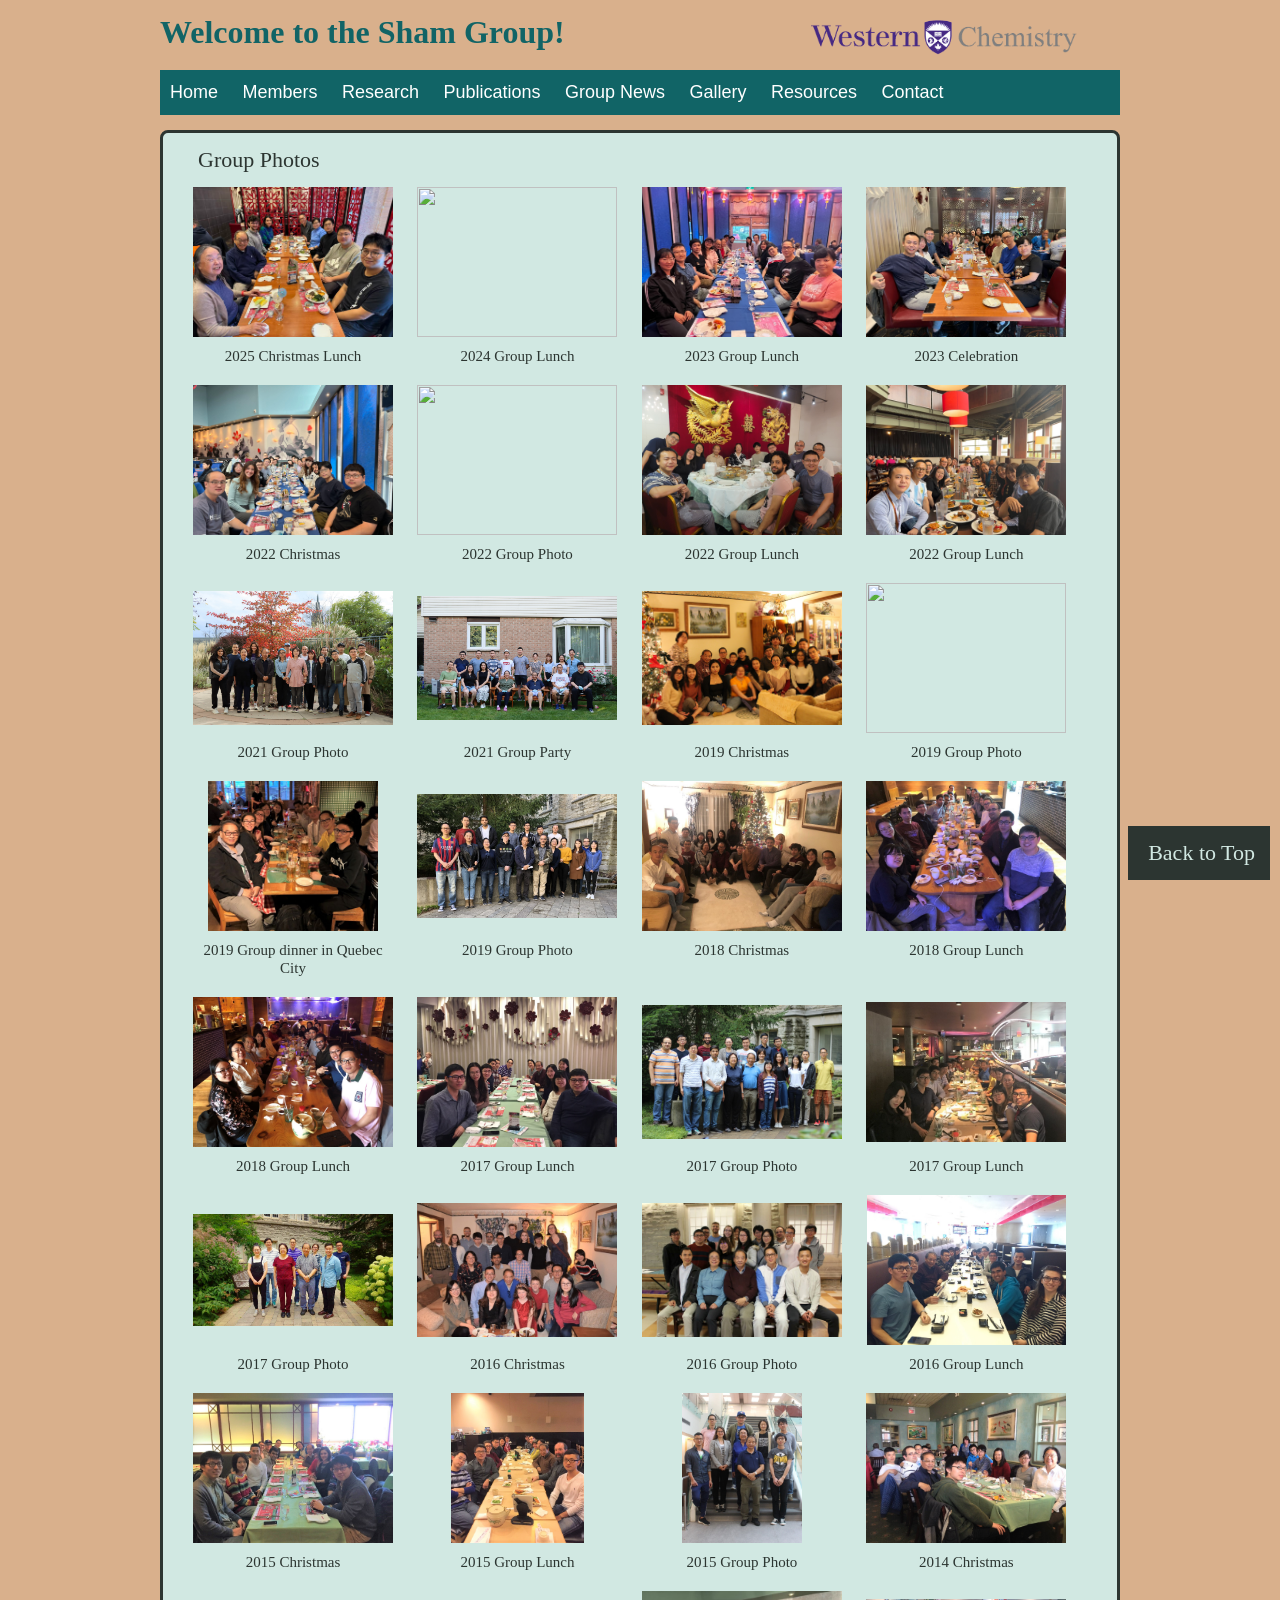
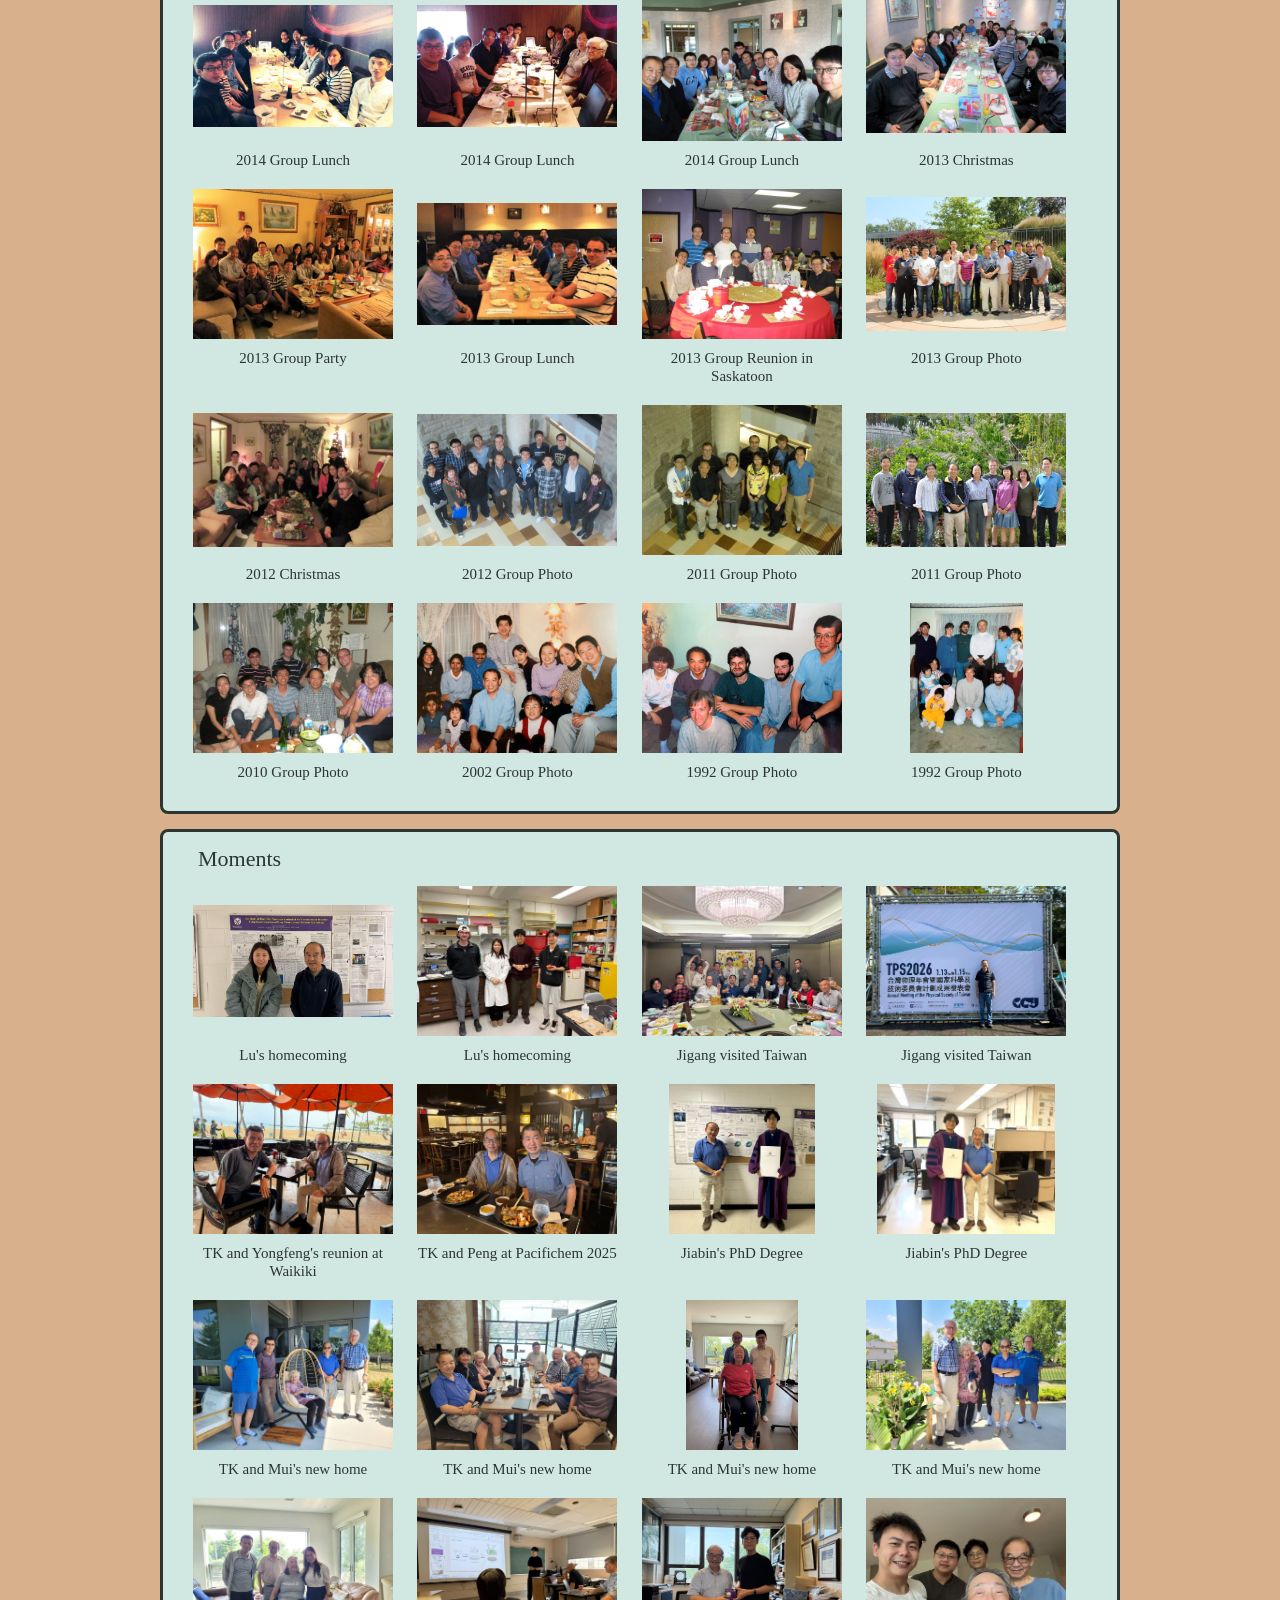
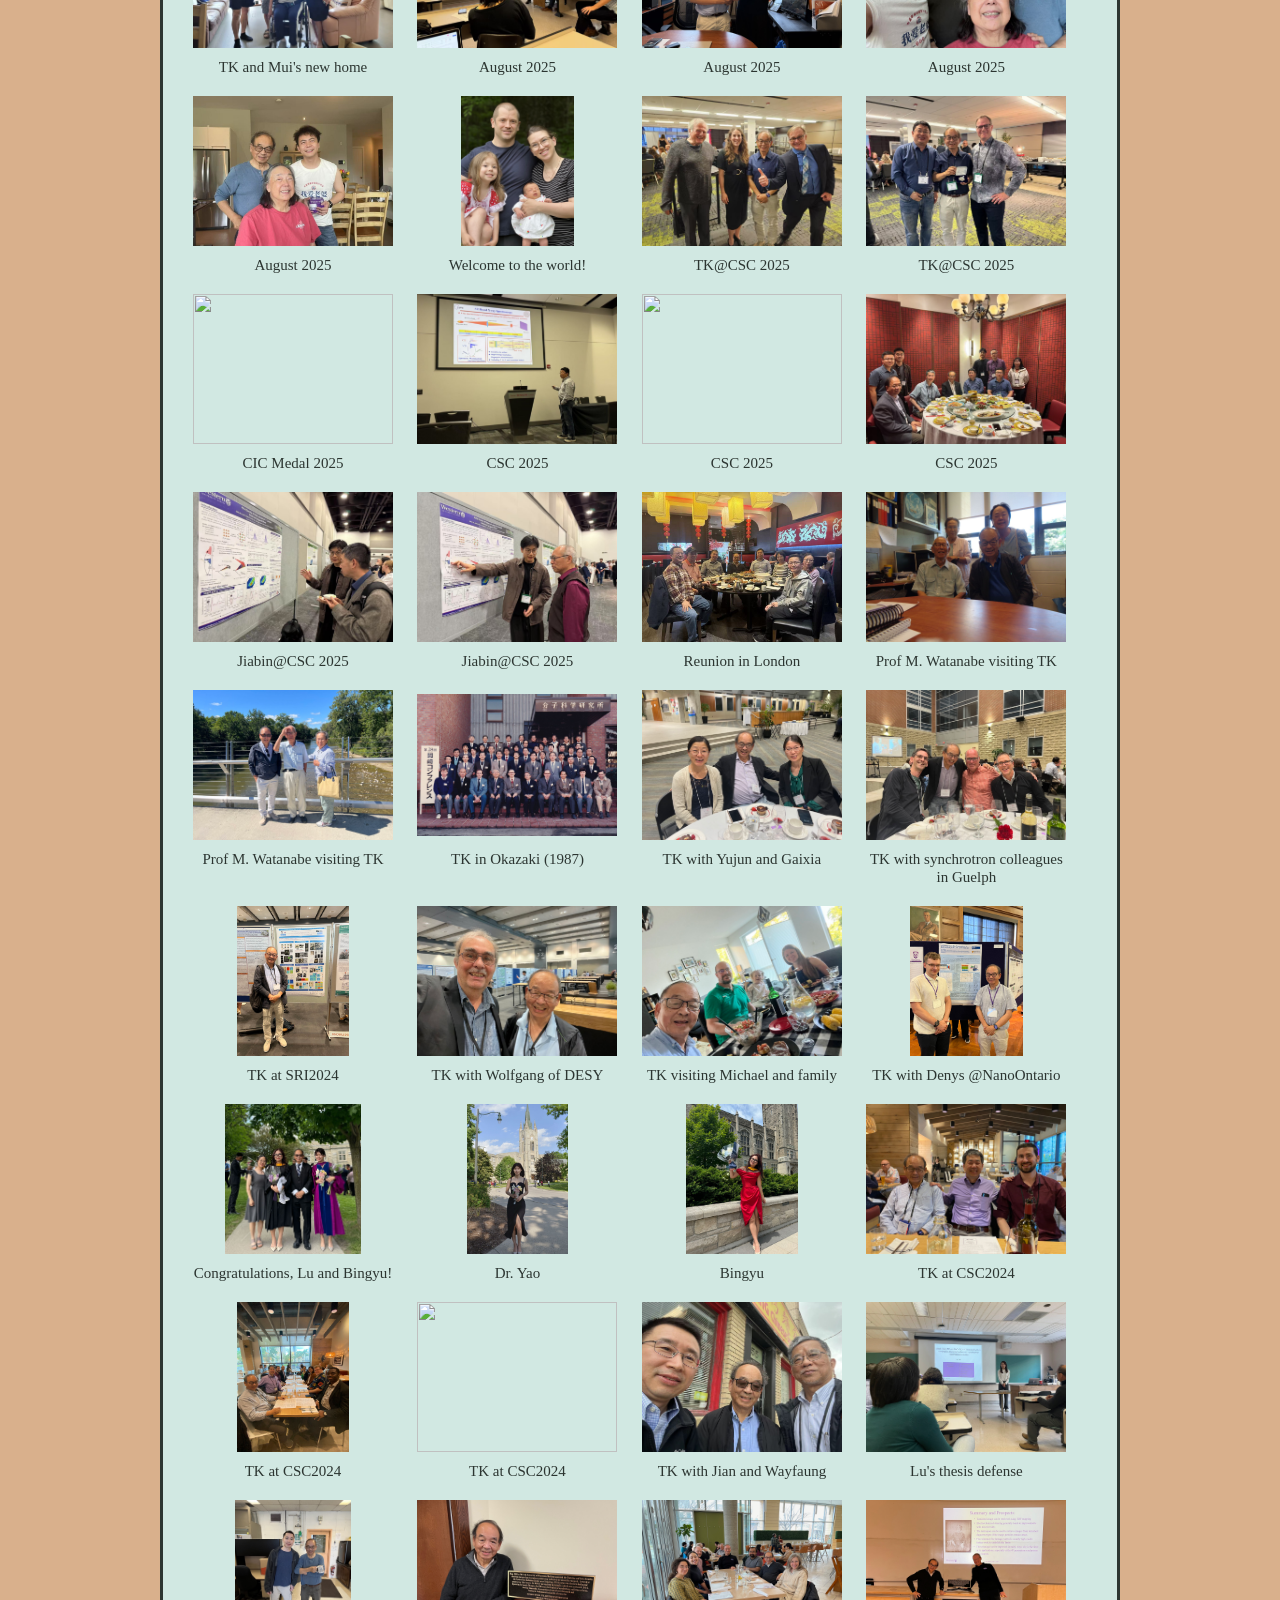
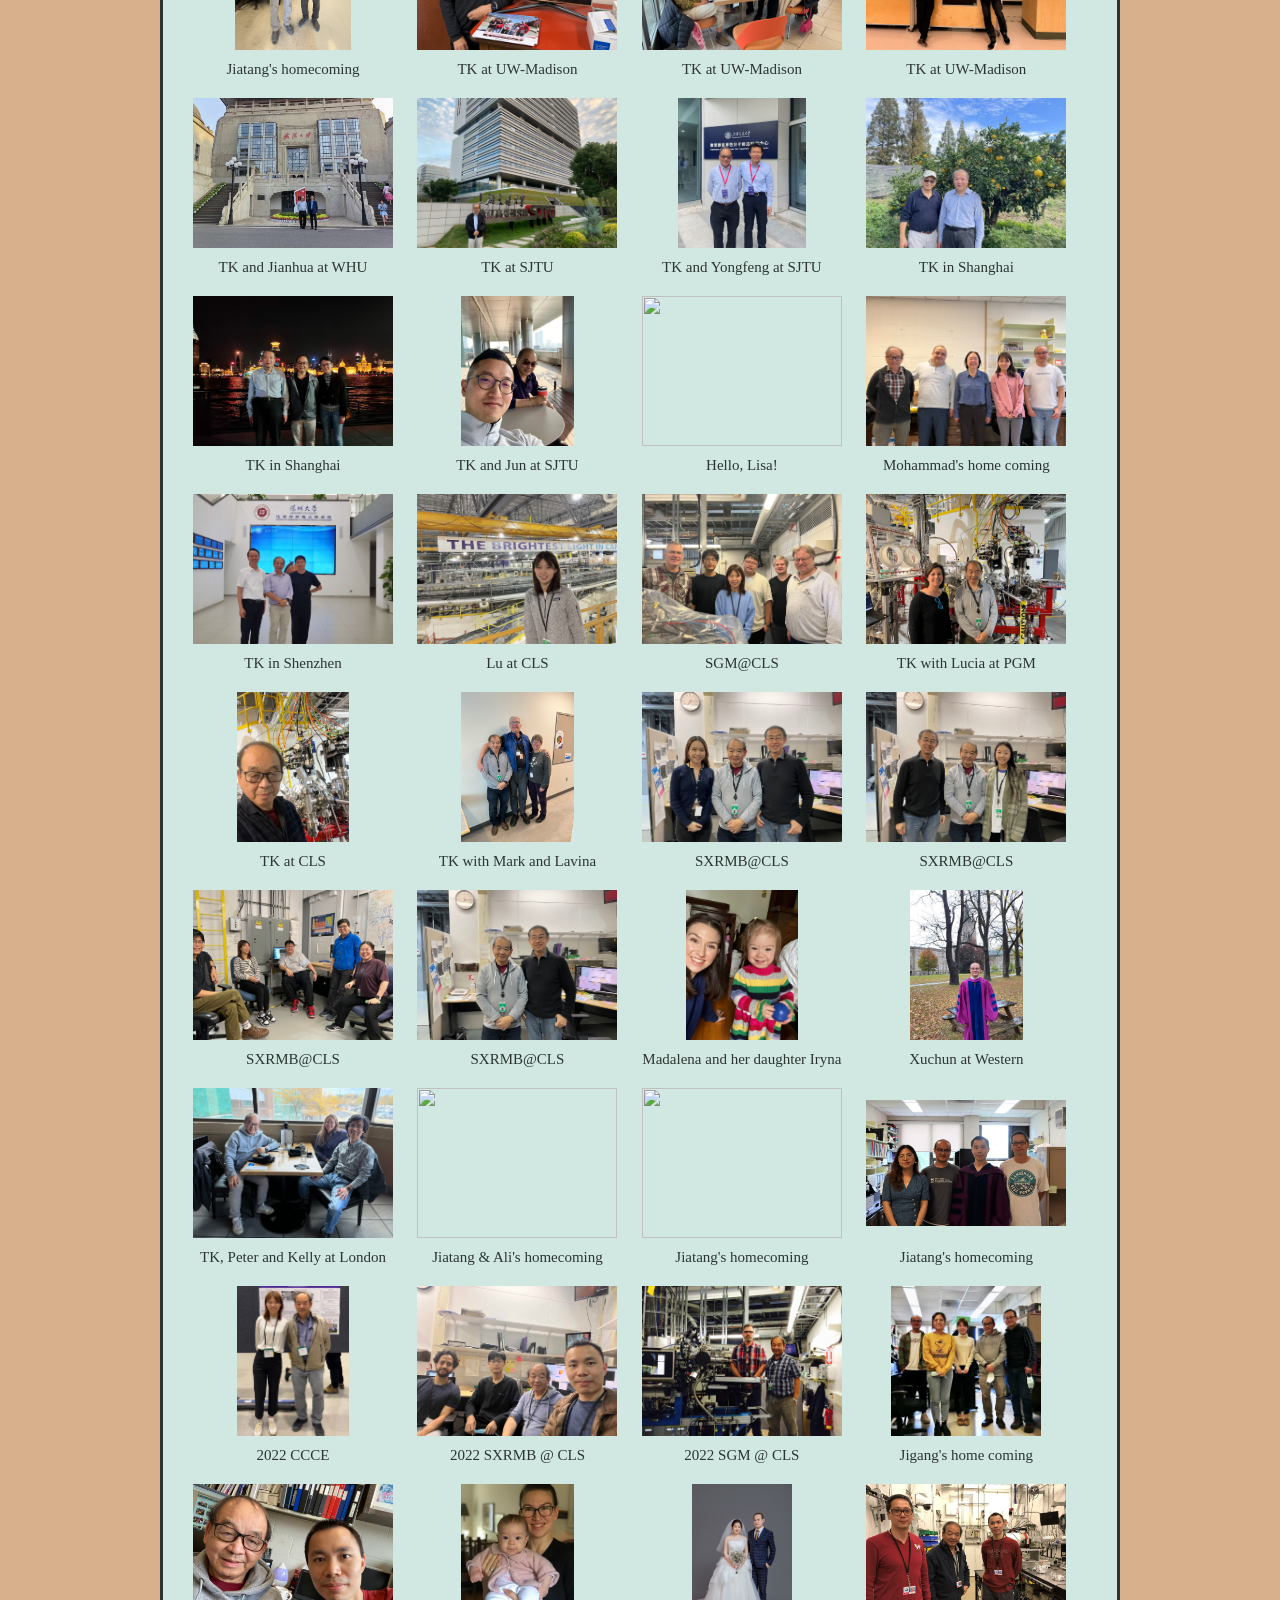
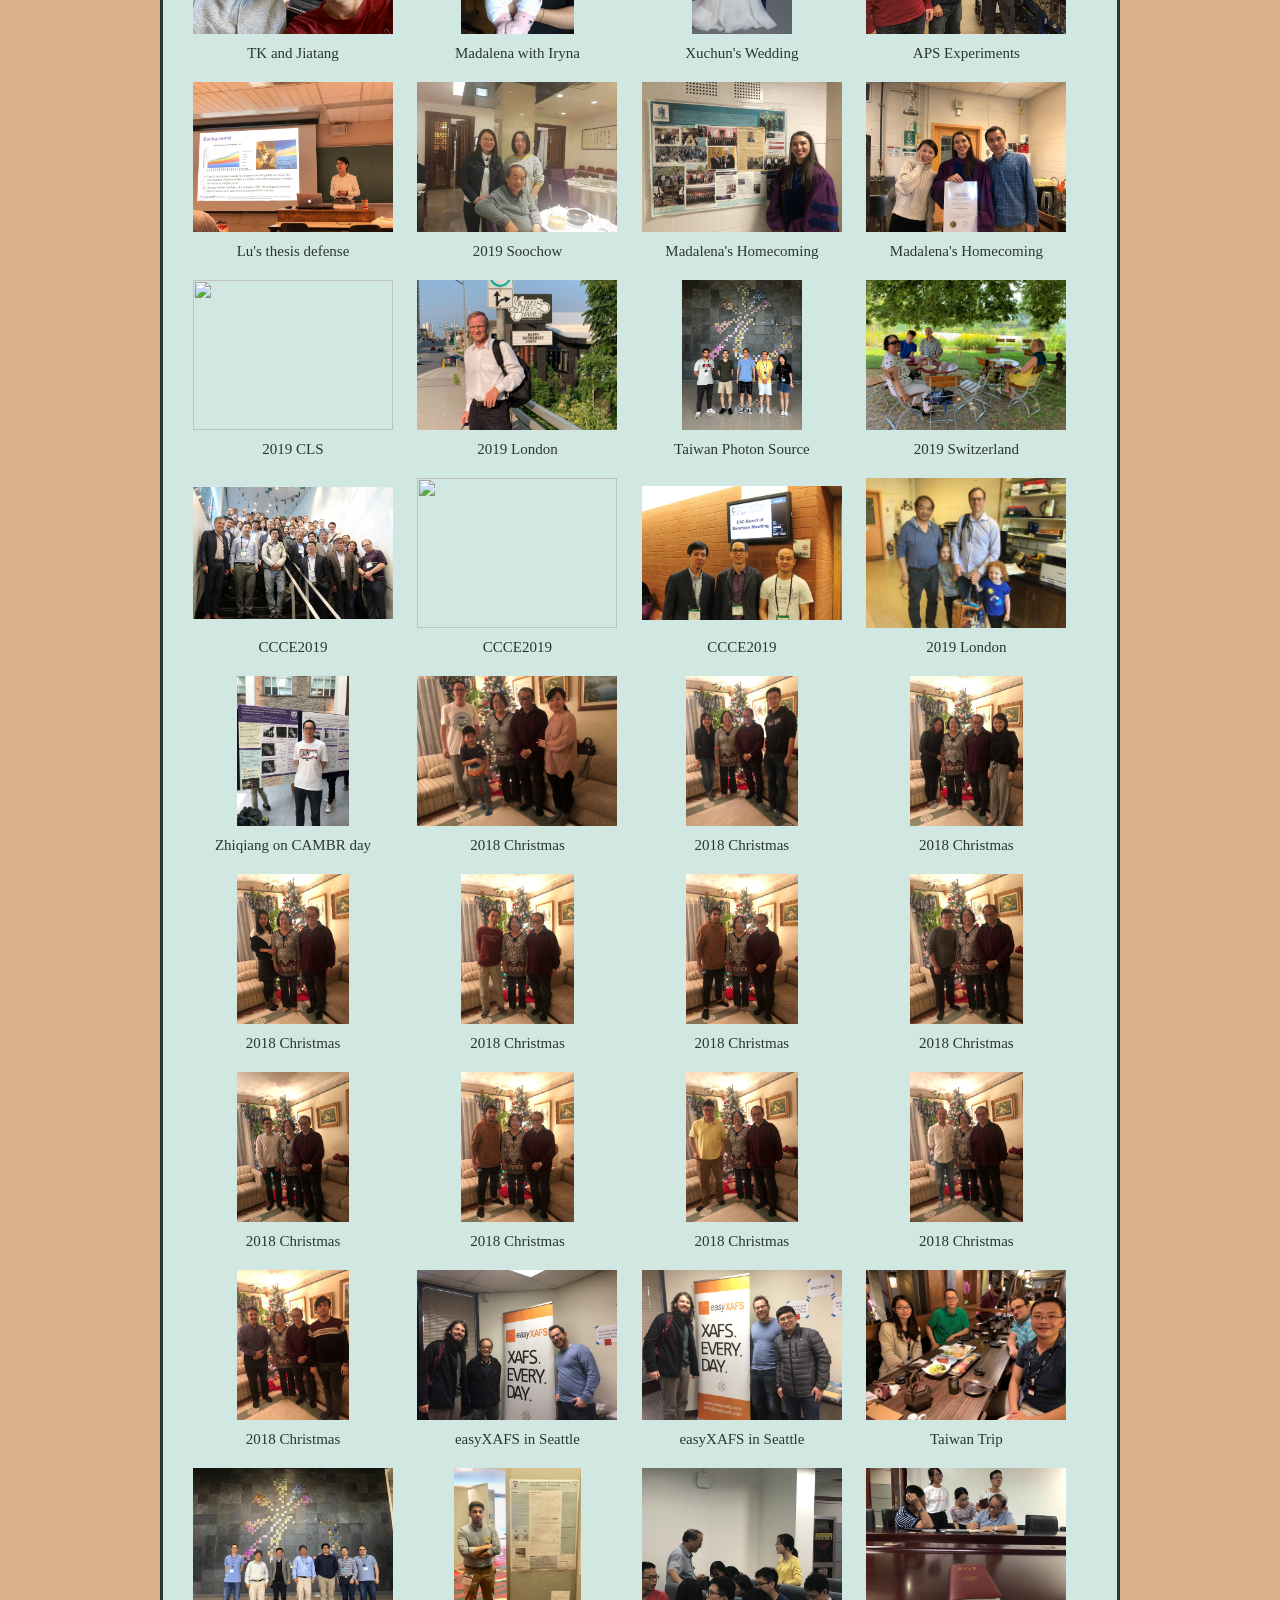
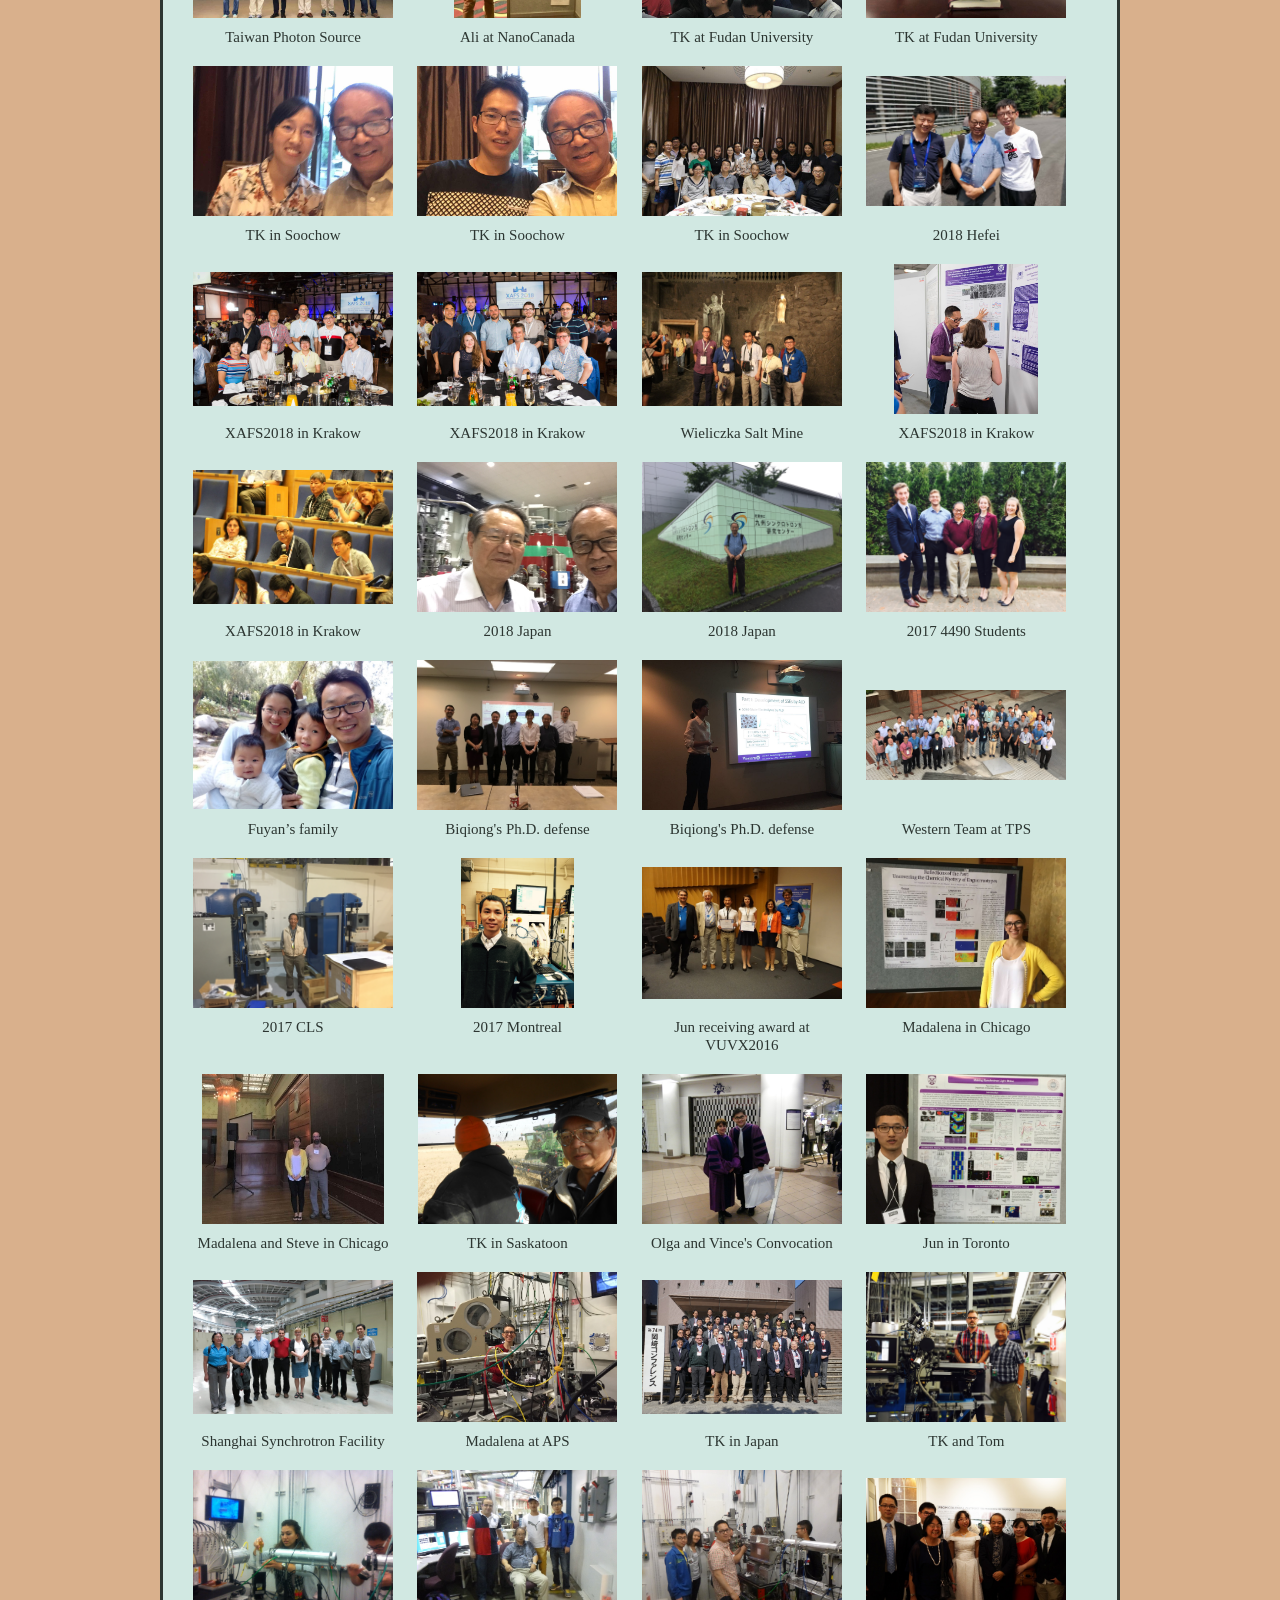
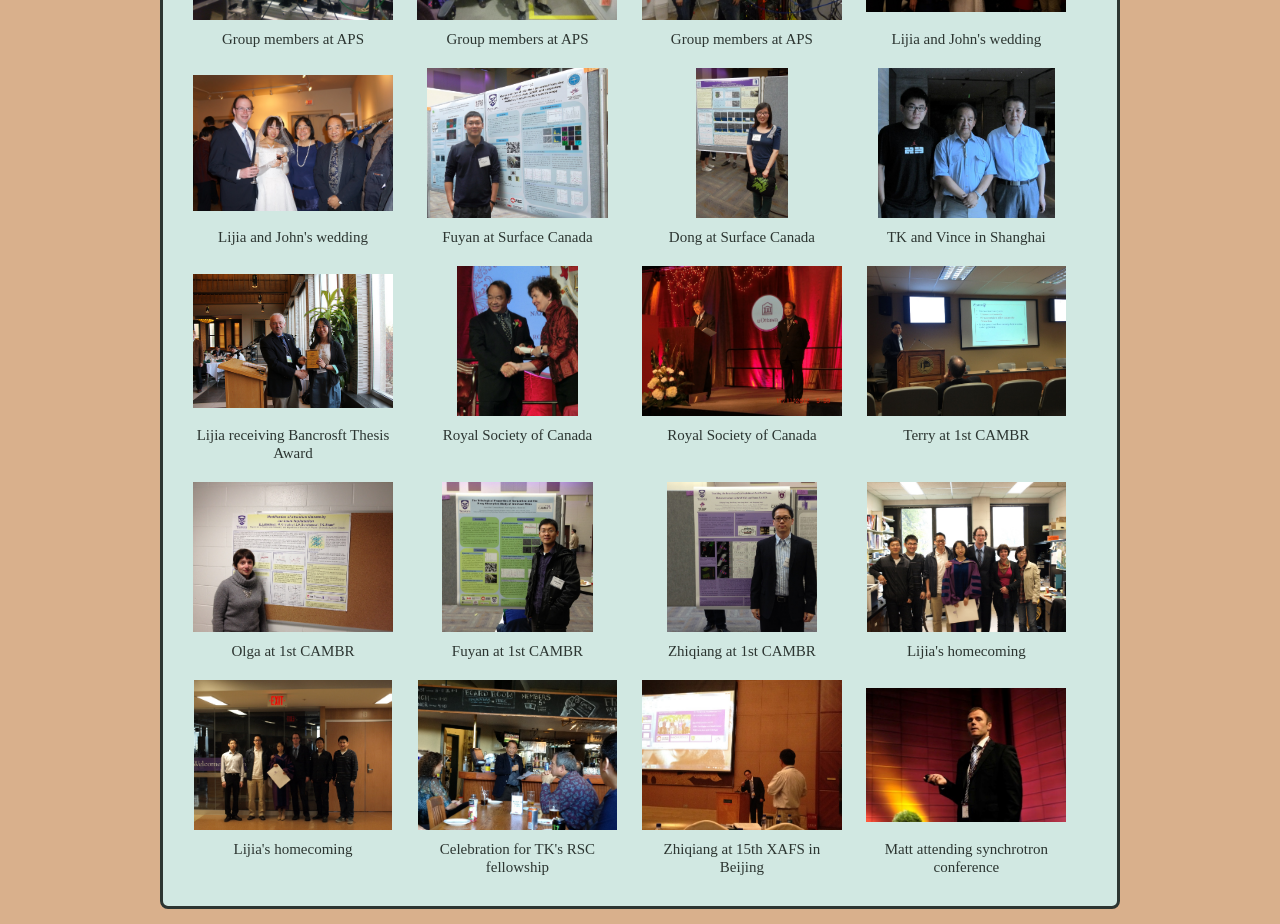
==== gallery.html @ 9e024df8 "Initial site" ====
<!DOCTYPE html>
<html>
<head>
	<title>Sham Group</title>
	<link rel="stylesheet" type="text/css" href="css/style.css">
	<!--	
	<script src="https://cdn.jsdelivr.net/npm/jquery@3.4.1/dist/jquery.min.js"></script>
	<link rel="stylesheet" href="https://cdn.jsdelivr.net/gh/fancyapps/fancybox@3.5.7/dist/jquery.fancybox.min.css" />
	<script src="https://cdn.jsdelivr.net/gh/fancyapps/fancybox@3.5.7/dist/jquery.fancybox.min.js"></script>
	-->
	<script src="./fancybox-master/dist/jquery.min.js"></script>
	<link rel="stylesheet" href="./fancybox-master/dist/jquery.fancybox.min.css" />
	<script src="./fancybox-master/dist/jquery.fancybox.min.js"></script>
	<meta charset="UTF-8">	

</head>
<body>
	<a name="btop"></a>	
	<div class="container">
	
		<div id="left-block">
			<h1>Welcome to the Sham Group!</h1>
		</div>
		<div id="uwo-block"></div>
		

		
		<div class="clr"></div>

		<div class="strip">
			<div class="dropdown">
			 	<a href="./index.html" class="dropbtn">Home</a>
			</div>
			<div class="dropdown">
			 	<a href="./members.html" class="dropbtn">Members</a>
				<div class="dropdown-content">
					<a href="./members.html#PI">Principal Investigator</a>
					<a href="./members.html#PD">Post-docs/ Research Associates</a>
					<a href="./members.html#GS">Graduate Students</a>
					<a href="./members.html#US">Undergrad Students</a>						
					<a href="./members.html#VS">Visiting Scholars</a>
					<a href="./members.html#FM">Former Members</a>	
				</div>
			</div>
			
			<div class="dropdown">
			 	<a href="./research.html" class="dropbtn">Research</a>
					<div class="dropdown-content">
						<a href="./research.html#bBatteries">Batteries</a>
						<a href="./research.html#bBimetallics">Bimetalics Systems</a>						
						<a href="./research.html#bSemiconductors">Semiconductors</a>
				</div>
			</div>
			
			<div class="dropdown">
			 	<a href="./publications.html" class="dropbtn">Publications</a>
					<div class="dropdown-content">
						<a href="./publications.html#Present">2021 - Present</a>
						<a href="./publications.html#b2020">2016 - 2020</a>
						<a href="./publications.html#b2015">2011 - 2015</a>
						<a href="./publications.html#b2010">Before 2010</a>
				</div>
			</div>
			
			<div class="dropdown">
			 	<a href="./groupnews.html" class="dropbtn">Group News</a>
			</div>
			
			<div class="dropdown">
			 	<a href="./gallery.html" class="dropbtn">Gallery</a>
					<div class="dropdown-content">
						<a href="./gallery.html#bGroup">Group Photos</a>
						<a href="./gallery.html#bMoments">Moments</a>
					</div>
			</div>		
						
			<div class="dropdown">
			 	<a href="./resources.html" class="dropbtn">Resources</a>
					<div class="dropdown-content">
						<a href="./resources.html#bWorkshop">Workshop Presentations</a>
						<a href="./resources.html#bTerminology">Terminology</a>
						<a href="./resources.html#bNotes">Lecture Notes</a>
						<a href="./resources.html#bLinks">Links</a>
				</div>
			</div>
			
			<div class="dropdown">
			 	<a href="./contact.html" class="dropbtn">Contact</a>
			</div>			
		</div>
		
		<div class="box-top"><h3><a href="#btop">Back to Top</a></h3></div>
		
		<div class="box-2">
			<h3><a name="bGroup">Group Photos</a></h3>
			
			<div class="gphoto"> <a data-fancybox="gallery" href="./gallery/202512group.jpg" data-caption="2025 group Christmas lunch: left  to right, Mui, TK, Jack (4th year), Mahtab ( PhD, joint with Yolanda Hedberg), Zhiqiang, Grace, Jiabin, Tony (freshly mintedPhD) and Yi Yuan (PhD, joint with Yang Zhao). ">
				<img src="./gallery/202512group.jpg"  alt="" /></a><h4>2025 Christmas Lunch </h4>
			</div>
			
			<div class="gphoto"> <a data-fancybox="gallery" href="./gallery/202404group-1.jpg" data-caption="Group lunch at Heart Sushi to celebrate the graduation of Dr. Yao and Michael. ">
				<img src="./gallery/202404group-1.jpg"  alt="" /></a><h4>2024 Group Lunch </h4>
			</div>
			
			<div class="gphoto"> <a data-fancybox="gallery" href="./gallery/202309group.jpg" data-caption="2023 group lunch">
				<img src="./gallery/202309group.jpg"  alt="" /></a><h4>2023 Group Lunch </h4>
			</div>
			
			<div class="gphoto"> <a data-fancybox="gallery" href="./gallery/202306group.jpg" data-caption="A celebration of TK's Montreal Medal">
				<img src="./gallery/202306group.jpg"  alt="" /></a><h4>2023 Celebration </h4>
			</div>
			
            <div class="gphoto"> <a data-fancybox="gallery" href="./gallery/2022grouplunch.jpeg" data-caption="2022 Christmas Lunch at Mandarin Restaurant <Br> Left row (front to back): Xuchun, Sara, Yipeng, Jiamin, Lu, Zhiqiang, Ethan, Grace. Right row (front to back): Tony, Jiabin, Carlos, Bingyu, TK, Mui, Shumin, Yipeng and Minsi">
				<img src="./gallery/2022grouplunch.jpeg"  alt="" /></a><h4>2022 Christmas </h4>
			</div>

			<div class="gphoto"> <a data-fancybox="gallery" href="./gallery/202210group.jpg" data-caption="2022 Group Photo <Br> Front row (left to right): Jiamin, Weihan, TK, Mui, Lu and Xuchun. Back row (left to right): Bingyu, Minsi, Carlos, Zhiliang, Jiabin and Zhiqiang">
				<img src="./gallery/202210group.jpg"  alt="" /></a><h4>2022 Group Photo</h4>
			</div>
            <div class="gphoto"> <a data-fancybox="gallery" href="./gallery/202207group.jpg" data-caption="2022 Group lunch <Br> Left to right: Jiamin, Weihan, Minsi, Shumin, TK, Mui, Jiabin, Zhiliang, Xunchun, Zhiqiang, Yipeng and Carlos">
				<img src="./gallery/202207group.jpg"  alt="" /></a><h4>2022 Group Lunch</h4>
			</div>

            <div class="gphoto"> <a data-fancybox="gallery" href="./gallery/202205group.jpg" data-caption="2022 Group lunch <Br> Left to right: Jiamin, Zhiqiang, Minsi, Weihan, Xuchun, Bingyu, Zhiliang, Carlos, Yipeng, Sara, Mui, TK, Shumin, Lu and Jiabin">
				<img src="./gallery/202205group.jpg"  alt="" /></a><h4>2022 Group Lunch</h4>
			</div>
					
			<div class="gphoto"> <a data-fancybox="gallery" href="./gallery/202110group.jpg" data-caption="2021 Group Photo <Br> Left to right: Zeel, Jiatang, Mui, Sara, TK, Bingyu, Zhiqiang, Shumin, Xuchun, Lu, Minsi, Jiamin, Weihan, Jiabin, Yipeng, and Zhiliang">
				<img src="./gallery/202110group.jpg"  alt="" /></a><h4>2021 Group Photo</h4>
			</div>
			
			<div class="gphoto"> <a data-fancybox="gallery" href="./gallery/202108group_2.jpg" data-caption="2021 group party at TK and Mui's">
				<img src="./gallery/202108group_2.jpg"  alt="" /></a><h4>2021 Group Party</h4>
			</div>
			<div class="gphoto"> <a data-fancybox="gallery" href="./gallery/2019Christmas.jpg" data-caption="2019 Christmas Party at TK and Mui's">
				<img src="./gallery/2019Christmas.jpg"  alt="" /></a><h4>2019 Christmas</h4>
			</div>
			
			<div class="gphoto"> <a data-fancybox="gallery" href="./gallery/20190917.jpg" data-caption="2019 Group Photo <br> Left to right: Shumin, Xuejie, Minsi, Lu, Mui, Jiamin, TK, Zhiliang, Bingyu, Zhiqiang, Katelyn, Jiatang, Averie, Yipeng, Mike, Weihan, and Clement">
				<img src="./gallery/20190917.jpg"  alt="" /></a><h4>2019 Group Photo</h4>
			</div>

			<div class="gphoto"> <a data-fancybox="gallery" href="./gallery/201906CCCE.jpg" data-caption="2019 June: Group dinner (attending CCCE2019 in Quebec City) <Br> Left to right: T.K., Madalena, Vanessa, Mui, Lu, Ali, Jiatang, Xuchun, Zhiqiang, Jiwei">
				<img src="./gallery/201906CCCE.jpg"  alt="" /></a><h4>2019 Group dinner in Quebec City</h4>
			</div>
			
			<div class="gphoto"> <a data-fancybox="gallery" href="./gallery/201905.jpg" data-caption="2019 May: Group Photo <Br> Second row: Jiatang, Ali, Yipeng, Jiwei, Weihan, Xuchun. <Br> First row: Zhiqiang, Shumin, Minsi, Riley, T.K., Abdulla, Mui, Xuejie, Lu, Mohammad, Fei.">
				<img src="./gallery/201905.jpg"  alt="" /></a><h4>2019 Group Photo</h4>
			</div>	
			
			<div class="gphoto"> <a data-fancybox="gallery" href="./gallery/2018Christmas.jpg" data-caption="2018 Christmas Party at TK and Mui's">
				<img src="./gallery/2018Christmas.jpg"  alt="" /></a><h4>2018 Christmas</h4>
			</div>	
			
			<div class="gphoto"> <a data-fancybox="gallery" href="./gallery/201804-2.jpg" data-caption="2018 April: Group Lunch at Sushi Galore <Br> Left row: Minsi, Xuejie, Jiatang, Yipeng, Ali, Yasan, Mingtao, Zhiqiang. <Br> Right row: Weihan, Jiwei, Mohammad, Madalena, Lu, T.K., Mui, Fei.">
				<img src="./gallery/201804-2.jpg"  alt="" /></a><h4>2018 Group Lunch</h4>
			</div>	
			
			<div class="gphoto"> <a data-fancybox="gallery" href="./gallery/201804.jpg" data-caption="2018 April: Group Lunch at Sushi Galore <Br> Left row: Fei, Mui, T.K., Lu, Madalena, Mohammad, Jiwei and Weihan. <Br> Right row: Zhiqiang, Mingtao, Yasan, Ali, Yipeng, Jiatang, Xuejie and Minsi.">
				<img src="./gallery/201804.jpg"  alt="" /></a><h4>2018 Group Lunch</h4>
			</div>	
			
			<div class="gphoto"> <a data-fancybox="gallery" href="./gallery/201712.jpg" data-caption="2017 December: Christmas Lunch at Mandarin <Br> Left row: Jiwei, Xuejie, Yipeng, Ali, Jiatang, Zhiqiang. <Br> Right row: Weihan, Minsi, Fei, Lu, T.K., Mui.">
				<img src="./gallery/201712.jpg"  alt="" /></a><h4>2017 Group Lunch</h4>
			</div>	
			
			<div class="gphoto"> <a data-fancybox="gallery" href="./gallery/201709-2.jpg" data-caption="2017 September: Group Photo <Br> Second row: Mohammad, Wei, Yasan, Yingying, Jonathan, Jiwei, Weihan. <Br> First row: Terry, Ali, Mui, T.K., Biqiong, Minsi, Xuejie, Lu, Jiatang, Zhiqiang.">
				<img src="./gallery/201709-2.jpg"  alt="" /></a><h4>2017 Group Photo</h4>
			</div>				
			
			<div class="gphoto"> <a data-fancybox="gallery" href="./gallery/201709.jpg" data-caption="2017 September: Group Lunch at 168 Sushi <Br> Left row: Xuejie, Jiwei, Ali, Terry, Jiatang, Wei, Jonathan, Yasan. <Br> Right row: Mohammad, Mui, T.K., Zhiqiang, Biqiong, Lu, Yingying, Minsi, Weihan.">
				<img src="./gallery/201709.jpg"  alt="" /></a><h4>2017 Group Lunch</h4>
			</div>	
			
			<div class="gphoto"> <a data-fancybox="gallery" href="./gallery/201708.jpg" data-caption="2017 August: Group Photo before Jonathan’s USRA presentation <Br> Second row: Terry, Zhiqiang, Madalena, Hendrick. <Br> First row: Yingying,, Mui, T.K., Jonathan.">
				<img src="./gallery/201708.jpg"  alt="" /></a><h4>2017 Group Photo</h4>
			</div>						
			
			<div class="gphoto"> <a data-fancybox="gallery" href="./gallery/2016Christmas.jpg" data-caption="2016 Christmas Patry at TK and Mui's">
				<img src="./gallery/2016Christmas.jpg"  alt="" /></a><h4>2016 Christmas</h4>
			</div>	
			
			<div class="gphoto"> <a data-fancybox="gallery" href="./gallery/201611.jpg" data-caption="2016 November: Group Photo in Chemistry Building <Br> Third row: Jiwei, Aaron, Charlotte, Biqiong, Biwei, Mohamamd, Kris. <Br> Second row: Hendrick, Weihan, Minsi, Yingying, Fei, Madalena, Wei. <Br> First row: Jiatang, Mui, T.K., Zhiqiang, Jun.">
				<img src="./gallery/201611.jpg"  alt="" /></a><h4>2016 Group Photo</h4>
			</div>						
			
			<div class="gphoto"> <a data-fancybox="gallery" href="./gallery/2016spring.jpg" data-caption="2016 Spring Group Lunch <Br> Left Row (front to back): Jiwei, Mui, TK, Hendrick, Wei, and Fei <Br> Right Row (front to back): Madalena, Aditya, Jun, Chang-an, Zhiqiang, Biwei, and Biqiong">
				<img src="./gallery/2016spring.jpg"  alt="" /></a><h4>2016 Group Lunch</h4>
			</div>						
			
			<div class="gphoto"> <a data-fancybox="gallery" href="./gallery/2015Christmas.jpg" data-caption="2015 December: Christmas Group Lunch <Br> Left Row (front to back): Kai, Biqiong, Jun, Aditya, Madalena, Vince, Zhiqiang <Br> Right Row (front to back): Biwei, Wei, Julia, Olga, TK, Steve, Mui">
				<img src="./gallery/2015Christmas.jpg"  alt="" /></a><h4>2015 Christmas</h4>
			</div>	
			
			<div class="gphoto"> <a data-fancybox="gallery" href="./gallery/2015grouplunch.jpg" data-caption="2015 Group Lunch at Wonder Sushi <Br> Left row (front to back): Linju, Changhai, Madalena, Vince, Biqiong, Biwei <Br> Right row (front to back): Jun, Steve, T. K.. Mui, Olga. Jian, Wei">
				<img src="./gallery/2015grouplunch.jpg"  alt="" /></a><h4>2015 Group Lunch</h4>
			</div>		
			
			<div class="gphoto"> <a data-fancybox="gallery" href="./gallery/2015PAB.jpg" data-caption="2015 Group Photo in PAB <Br> Back Row: Zhiqiang, Vince, Biqiong, Biwei <Br> Front Row: Jun, Madalena, Mui, T. K., Wei">
				<img src="./gallery/2015PAB.jpg"  alt="" /></a><h4>2015 Group Photo</h4>
			</div>						
			
			<div class="gphoto"> <a data-fancybox="gallery" href="./gallery/2014Christmas.jpg" data-caption="2014 December: Christmas Lunch at Mandarin <Br> Left row(front to back): Wei, T.K., Mohammad, Jun, Zhiqiang, Dejian <Br> Right row(front to back): Mui, Dong, Biqiong, Biwei, Vince, Terry, Olga">
				<img src="./gallery/2014Christmas.jpg"  alt="" /></a><h4>2014 Christmas</h4>
			</div>						
			
			<div class="gphoto"> <a data-fancybox="gallery" href="./gallery/2014grouplunch-3.jpg" data-caption="2014 Group Lunch at 168 Sushi <Br> Left row (front to back): Dejian, Dong, Zhiqiang, T.K., Olga, Xiaoxin <Br> Right row (front to back): Jun, Biqiong, Biwei, Wei, Mui, Jane <Br> Photo taken by Vince">
				<img src="./gallery/2014grouplunch-3.jpg"  alt="" /></a><h4>2014 Group Lunch</h4>
			</div>	
			
			<div class="gphoto"> <a data-fancybox="gallery" href="./gallery/2014grouplunch-2.jpg" data-caption="2014 Group Lunch at 168 Sushi <Br> Left row (front to back): Vince, Dong, T. K., Dejian, Zhiqiang, Biwei <Br> Right row (front to back): Masoud, Mui, Madalena, Olga, Biqiong">
				<img src="./gallery/2014grouplunch-2.jpg"  alt="" /></a><h4>2014 Group Lunch</h4>
			</div>		
			
			<div class="gphoto"> <a data-fancybox="gallery" href="./gallery/2014grouplunch.jpg" data-caption="2014 Group Lunch at Mandarin <Br> Left row (front to back): T. K., Mui, Dejian, Olga, Madalena, Jun <Br> Right row (front to back): Biwei, Biqiong, Zhiqiang, Mohammad, Changhai, Vince">
				<img src="./gallery/2014grouplunch.jpg"  alt="" /></a><h4>2014 Group Lunch</h4>
			</div>	
			
			<div class="gphoto"> <a data-fancybox="gallery" href="./gallery/2013Christmas.jpg" data-caption="2013 December: Christmas Lunch at Mandarin <Br> Left row (front to back): Terry, T. K., Mui, Olga, Biwei, Biqiong, Zhiqiang <Br> Right row (front to back): Wei, Xiaoxin, Hui, Mohammad, Jun, Vince, Fuyan, Dong">
				<img src="./gallery/2013Christmas.jpg"  alt="" /></a><h4>2013 Christmas</h4>
			</div>						
			
			<div class="gphoto"> <a data-fancybox="gallery" href="./gallery/2013fall.jpg" data-caption="2013 Autumn: Group Photo at T. K.’s house <Br> Celebrate Dr. Dongniu Wang, Dr. Jinli Yang and Ankang’s successful degree completion">
				<img src="./gallery/2013fall.jpg"  alt="" /></a><h4>2013 Group Party</h4>
			</div>	
			
			<div class="gphoto"> <a data-fancybox="gallery" href="./gallery/2013grouplunch.jpg" data-caption="2013 Group Lunch at Wonder Sushi <Br> Left (back to front):Vince, Ankang, T.K., Biqiong, Biwei, Zhiqiang, Terry, Yongji <Br> Right (back to front): Fuyan, Dong, Jun, Mui, Olga, Dongniu, Jinli, Mohammad">
				<img src="./gallery/2013grouplunch.jpg"  alt="" /></a><h4>2013 Group Lunch</h4>
			</div>		
			
			<div class="gphoto"> <a data-fancybox="gallery" href="./gallery/2013Saskatoon.jpg" data-caption="Group Reunion in Saskatoon, 2013 <Br> Back Row (left to right): Yongfeng, Jigang, Xiaoyu <Br> Front Row: Peter, Ben, T. K., John, Lijia, Songlan">
				<img src="./gallery/2013Saskatoon.jpg"  alt="" /></a><h4>2013 Group Reunion in Saskatoon</h4>
			</div>	
						
			<div class="gphoto"> <a data-fancybox="gallery" href="./gallery/2013summer.jpg" data-caption="2013 Summer: Group Photo <Br> Back row (left to right): Biwei, Jun, Wei, Zhiqiang, Biqiong, Fuyan, Vince, Mohammad <Br> Front row (left to right): Yongji, Dongniu, Xiaoxin, Dong, T.K., Mui, Ankang, Hui">
				<img src="./gallery/2013summer.jpg"  alt="" /></a><h4>2013 Group Photo</h4>
			</div>						
			
			<div class="gphoto"> <a data-fancybox="gallery" href="./gallery/2012Christmas.jpg" data-caption="2012 December: Christmas Dinner at T.K.’s House">
				<img src="./gallery/2012Christmas.jpg"  alt="" /></a><h4>2012 Christmas</h4>
			</div>	
			
			<div class="gphoto"> <a data-fancybox="gallery" href="./gallery/2012fall.jpg" data-caption="2012 Autumn: Group Photo in Chem Building <Br> Back row (left to right): Mohammad, Vince, Changhai, Matt, Fuyan, Zhiqiang <Br> Front row (left to right): Jinyin, Olga, Yongji, T. K., Dongniu, Ankang, Terry, Regina">
				<img src="./gallery/2012fall.jpg"  alt="" /></a><h4>2012 Group Photo</h4>
			</div>		
			
			<div class="gphoto"> <a data-fancybox="gallery" href="./gallery/2011.jpg" data-caption="2011 Group Photo <Br> Left to Right: David, T. K., Matt, Mui, Lijia, Mohammad, Olga, Jeremy, Zhiqiang">
				<img src="./gallery/2011.jpg"  alt="" /></a><h4>2011 Group Photo</h4>
			</div>				
			
			<div class="gphoto"> <a data-fancybox="gallery" href="./gallery/2011summer.jpg" data-caption="2011 Summer: Group Photo <Br> Left to Right: Fuyan, Vince, Dongniu, T.K. Mui, Matt, Lijia, Olga, Zhiqiang">
				<img src="./gallery/2011summer.jpg"  alt="" /></a><h4>2011 Group Photo</h4>
			</div>	
			
			<div class="gphoto"> <a data-fancybox="gallery" href="./gallery/2010fall.jpg" data-caption="2010 Autumn: Celebrate Mike and Peter's successful Ph.D. Defence <Br> Back Row: Matt, Vince, Colin, Lijia, Mike <Br> Front Row: Jinli, David, Peter, T. K., Mui">
				<img src="./gallery/2010fall.jpg"  alt="" /></a><h4>2010 Group Photo</h4>
			</div>		
			
			<div class="gphoto"> <a data-fancybox="gallery" href="./gallery/2002.jpg" data-caption="2002 Group Photo">
				<img src="./gallery/2002.jpg"  alt="" /></a><h4>2002 Group Photo</h4>
			</div>
			
			<div class="gphoto"> <a data-fancybox="gallery" href="./gallery/1992-2.jpg" data-caption="Historic Photo: First group members photo (1992), from left to right Jianzhang Xiong, TK, Mark Kuhn (first Western student, joined the group in 1989), Steve Naftel, Detong Jiang; front row, Arthur Bzowski,, other early group members not in the photo, R. Sammynaiken (Sammy, now Director, Saskatchewan Structural Science Centre) and Z.H. Lu (now Engineering Professor, U of Toronto), Lu and Mark were TK's first group members at Western, both came in 1989 followed by Sammy and Jian Xiong in 1990)">
				<img src="./gallery/1992-2.jpg"  alt="" /></a><h4>1992 Group Photo</h4>
			</div>	
			
			<div class="gphoto"> <a data-fancybox="gallery" href="./gallery/1992.jpg" data-caption="Historic Photo: Christmas party in TK's home <Br> Standing: left to right Jian's husband, Mary, Mark, Jan Hrbek (TK's former Brookaven National Lab colleague and collaborator), Detong; Detong's wife ( Dr ZQ Qin) Front row, Jane, Mui, Stone (Jian's son), Jian, Arthur, Steve.">
				<img src="./gallery/1992.jpg"  alt="" /></a><h4>1992 Group Photo</h4>
			</div>				
			
		</div>		
		
		<div class="box-2">
			<h3><a name="bMoments">Moments</a></h3>
			
			
			<div class="gphoto"> <a data-fancybox="gallery" href="./gallery/m202602_Lu.jpg" data-caption="February 2026<br>Lu’s home coming, photo taken in front of her master piece, anisotropic crystallization of TiO2 nanotube."><img src="./gallery/m202602_Lu.jpg"  alt="" /></a><h4>Lu's homecoming</h4>
			</div>
			
			<div class="gphoto"> <a data-fancybox="gallery" href="./gallery/m202602_Lu1.jpg" data-caption="February 2026<br>Lu is showing the new group members how to make nanotube Ti oxide, similar technique applies to other metals like Al, V, Nb, Ta etc. "><img src="./gallery/m202602_Lu1.jpg"  alt="" /></a><h4>Lu's homecoming</h4>
			</div>	
			
			<div class="gphoto"> <a data-fancybox="gallery" href="./gallery/m20260203JigangWayfaung.jpg" data-caption="February 2026<br>Jigang was invited by Prof Wayfaung Pong of Tamkang University to give a talk.">
				<img src="./gallery/m20260203JigangWayfaung.jpg"  alt="" /></a><h4>Jigang visited Taiwan</h4>
			</div>
			
			<div class="gphoto"> <a data-fancybox="gallery" href="./gallery/m202602_JigangTPS.jpg" data-caption="February 2026<br>Jigang was invited by Prof Wayfaung Pong of Tamkang University to give a talk.">
				<img src="./gallery/m202602_JigangTPS.jpg"  alt="" /></a><h4>Jigang visited Taiwan</h4>
			</div>			
			
			<div class="gphoto"> <a data-fancybox="gallery" href="./gallery/m202512_TKYongfeng.jpg" data-caption="December 2025<br>TK and Yongfeng's reunion at Waikiki">
				<img src="./gallery/m202512_TKYongfeng.jpg"  alt="" /></a><h4>TK and Yongfeng's reunion at Waikiki</h4>
			</div>
			
			<div class="gphoto"> <a data-fancybox="gallery" href="./gallery/m202512_TKHawaii.jpg" data-caption="December 2025<br>TK and Peng in Hawaii for the pacifichem conference">
				<img src="./gallery/m202512_TKHawaii.jpg"  alt="" /></a><h4>TK and Peng at Pacifichem 2025</h4>
			</div>
			
			<div class="gphoto"> <a data-fancybox="gallery" href="./gallery/m20251023Jiabin.jpg" data-caption="October 2025<br>Jiabin with his PhD degree! Congratulations!">
				<img src="./gallery/m20251023Jiabin.jpg"  alt="" /></a><h4>Jiabin's PhD Degree</h4>
			</div>
			
			<div class="gphoto"> <a data-fancybox="gallery" href="./gallery/m20251023Jiabin_1.jpg" data-caption="October 2025<br>Jiabin with his PhD degree! Congratulations!">
				<img src="./gallery/m20251023Jiabin_1.jpg"  alt="" /></a><h4>Jiabin's PhD Degree</h4>
			</div>
			
			<div class="gphoto"> <a data-fancybox="gallery" href="./gallery/m202508_newhome.jpg" data-caption="August 2025<br>Three generations of synchrotron scientists including TK's PhD supervisor Mike Bancroft, academic brothers Jeff Cutler and Yongfeng Hu, former PhD students Weihan Li and Minsi Li, together with Mrs Bancroft Joan and Mrs Hu were celebrating TK and Mui's new home!">
				<img src="./gallery/m202508_newhome.jpg"  alt="" /></a><h4>TK and Mui's new home</h4>
			</div>
			<div class="gphoto"> <a data-fancybox="gallery" href="./gallery/m202508_newhome-1.jpg" data-caption="August 2025<br>Three generations of synchrotron scientists including TK's PhD supervisor Mike Bancroft, academic brothers Jeff Cutler and Yongfeng Hu, former PhD students Weihan Li and Minsi Li, together with Mrs Bancroft Joan and Mrs Hu were celebrating TK and Mui's new home!">
				<img src="./gallery/m202508_newhome-1.jpg"  alt="" /></a><h4>TK and Mui's new home</h4>
			</div>
			<div class="gphoto"> <a data-fancybox="gallery" href="./gallery/m202508_newhome-2.jpg" data-caption="August 2025<br>Three generations of synchrotron scientists including TK's PhD supervisor Mike Bancroft, academic brothers Jeff Cutler and Yongfeng Hu, former PhD students Weihan Li and Minsi Li, together with Mrs Bancroft Joan and Mrs Hu were celebrating TK and Mui's new home!">
				<img src="./gallery/m202508_newhome-2.jpg"  alt="" /></a><h4>TK and Mui's new home</h4>
			</div>
			<div class="gphoto"> <a data-fancybox="gallery" href="./gallery/m202508_newhome-3.jpg" data-caption="August 2025<br>Three generations of synchrotron scientists including TK's PhD supervisor Mike Bancroft, academic brothers Jeff Cutler and Yongfeng Hu, former PhD students Weihan Li and Minsi Li, together with Mrs Bancroft Joan and Mrs Hu were celebrating TK and Mui's new home!">
				<img src="./gallery/m202508_newhome-3.jpg"  alt="" /></a><h4>TK and Mui's new home</h4>
			</div>
			<div class="gphoto"> <a data-fancybox="gallery" href="./gallery/m202508_newhome-4.jpg" data-caption="August 2025<br>Three generations of synchrotron scientists including TK's PhD supervisor Mike Bancroft, academic brothers Jeff Cutler and Yongfeng Hu, former PhD students Weihan Li and Minsi Li, together with Mrs Bancroft Joan and Mrs Hu were celebrating TK and Mui's new home!">
				<img src="./gallery/m202508_newhome-4.jpg"  alt="" /></a><h4>TK and Mui's new home</h4>
			</div>			
			
			<div class="gphoto"> <a data-fancybox="gallery" href="./gallery/n202508Jiabin.jpg" data-caption="August 2025<br>Jiabin successfully passed his PhD thesis defense!">
				<img src="./gallery/n202508Jiabin.jpg"  alt="" /></a><h4>August 2025</h4>
			</div>
			
			<div class="gphoto"> <a data-fancybox="gallery" href="./gallery/m202508_JiabinTK.jpg" data-caption="August 2025">
				<img src="./gallery/m202508_JiabinTK.jpg"  alt="" /></a><h4>August 2025</h4>
			</div>
			
			<div class="gphoto"> <a data-fancybox="gallery" href="./gallery/m202508newhome-1.jpg" data-caption="August 2025<br>Jiamin, Tony, and Jiabin visiting TK and Mui's new home">
				<img src="./gallery/m202508newhome-1.jpg"  alt="" /></a><h4>August 2025</h4>
			</div>
			
			<div class="gphoto"> <a data-fancybox="gallery" href="./gallery/m202508newhome.jpg" data-caption="August 2025<br>Jiamin, Tony, and Jiabin visiting TK and Mui's new home">
				<img src="./gallery/m202508newhome.jpg"  alt="" /></a><h4>August 2025</h4>
			</div>
			
			<div class="gphoto"> <a data-fancybox="gallery" href="./gallery/m2025Bridget.jpg" data-caption="May 2025<br> Madalena and Justin welcomed their second child, Bridget! Congratulations!!">
				<img src="./gallery/m2025Bridget.jpg"  alt="" /></a><h4>Welcome to the world!</h4>
			</div>
			
			<div class="gphoto"> <a data-fancybox="gallery" href="./gallery/m202506CSC_TK_2.jpg" data-caption="June 2025<br>TK with colleagues at CSC 2025, Ottawa">
				<img src="./gallery/m202506CSC_TK_2.jpg"  alt="" /></a><h4>TK@CSC 2025</h4>
			</div>
			<div class="gphoto"> <a data-fancybox="gallery" href="./gallery/m202506CSC_TK_1.jpg" data-caption="June 2025<br>TK with former students Jeff (left) and Matt (right) at CSC 2025, Ottawa">
				<img src="./gallery/m202506CSC_TK_1.jpg"  alt="" /></a><h4>TK@CSC 2025</h4>
			</div>		
			
			<div class="gphoto"> <a data-fancybox="gallery" href="./gallery/m202506CSC_CICMedal.jpg" data-caption="June 2025<br>TK receiving the CIC Medal at CSC 2025, Ottawa">
				<img src="./gallery/m202506CSC_CICMedal.jpg"  alt="" /></a><h4>CIC Medal 2025</h4>
			</div>		
			
			
			<div class="gphoto"> <a data-fancybox="gallery" href="./gallery/m202506CSC_3.jpg" data-caption="June 2025<br>Jeff giving a talk on synchrotron-based spectroscopy at CSC 2025, Ottawa">
				<img src="./gallery/m202506CSC_3.jpg"  alt="" /></a><h4>CSC 2025</h4>
			</div>
			
			<div class="gphoto"> <a data-fancybox="gallery" href="./gallery/m202506CSC_2.jpg" data-caption="June 2025<br>Group members at CSC 2025, Ottawa <br> left to right: Yipeng, Jeff, TK, Zhiqiang, Jiabin, Jinjin">
				<img src="./gallery/m202506CSC_2.jpg"  alt="" /></a><h4>CSC 2025</h4>
			</div>
			<div class="gphoto"> <a data-fancybox="gallery" href="./gallery/m202506CSC_1.jpg" data-caption="June 2025<br>Group members and colleagues at CSC 2025, Ottawa">
				<img src="./gallery/m202506CSC_1.jpg"  alt="" /></a><h4>CSC 2025</h4>
			</div>
			
			<div class="gphoto"> <a data-fancybox="gallery" href="./gallery/m202506CSC_Jiabin_1.jpg" data-caption="June 2025<br>Jiabin with Prof. Peng Zhang (Dalhousie), a former group member at the poster session of CSC 2025, Ottawa">
				<img src="./gallery/m202506CSC_Jiabin_1.jpg"  alt="" /></a><h4>Jiabin@CSC 2025</h4>
			</div>
			<div class="gphoto"> <a data-fancybox="gallery" href="./gallery/m202506CSC_Jiabin_2.jpg" data-caption="June 2025<br>Jiabin with Prof. Aicheng Chen (Guelph) at the poster session of CSC 2025, Ottawa">
				<img src="./gallery/m202506CSC_Jiabin_2.jpg"  alt="" /></a><h4>Jiabin@CSC 2025</h4>
			</div>
					
			
			<div class="gphoto"> <a data-fancybox="gallery" href="./gallery/m202503London.jpg" data-caption="March 2025<br>Reunion in London">
				<img src="./gallery/m202503London.jpg"  alt="" /></a><h4>Reunion in London</h4>
			</div>
			
			<div class="gphoto"> <a data-fancybox="gallery" href="./gallery/m202409TKWatanabe_1.jpg" data-caption="September 2024<br>Prof. Makato Watanabe, former director of UVSOR and former Professor of Tohoku University and his wife, Kazuko visited TK in London over the laboratory day weekend. TK spent 8 weeks at the UVSOR synchrotron in the mid 1990s as a visiting professor.">
				<img src="./gallery/m202409TKWatanabe_1.jpg"  alt="" /></a><h4>Prof M. Watanabe visiting TK</h4>
			</div>
			<div class="gphoto"> <a data-fancybox="gallery" href="./gallery/m202409TKWatanabe.jpg" data-caption="September 2024<br>Prof. Makato Watanabe, former director of UVSOR and former Professor of Tohoku University and his wife, Kazuko visited TK in London over the laboratory day weekend.">
				<img src="./gallery/m202409TKWatanabe.jpg"  alt="" /></a><h4>Prof M. Watanabe visiting TK</h4>
			</div>
			<div class="gphoto"> <a data-fancybox="gallery" href="./gallery/m1987TKOkazaki.jpg" data-caption="1987<br>TK in Okazaki Japan for the Okazaki conference of the Institute of Molecular Science. Photo provided by Prof Watanabe.">
				<img src="./gallery/m1987TKOkazaki.jpg"  alt="" /></a><h4>TK in Okazaki (1987)</h4>
			</div>
			<div class="gphoto"> <a data-fancybox="gallery" href="./gallery/m2024TKGaixia.jpg" data-caption="August 2024<br>TK with Prof. Yujun Shi (Calgary, left) and Prof. Gaixia Zhang (Montreal, right) at the meeting in honor of Prof. Jacek Lipkowski's 80th birthday in Guelph.">
				<img src="./gallery/m2024TKGaixia.jpg"  alt="" /></a><h4>TK with Yujun and Gaixia</h4>
			</div>
			<div class="gphoto"> <a data-fancybox="gallery" href="./gallery/m2024TKGuelph.jpg" data-caption="August 2024<br>TK with synchrotron colleagues at the meeting in honor of Professor Jacek Lipkowski's 80th birthday in Guelph. From left to right, Ian Burgess (U.Sask), TK, Stefan Kycia (Guelph), and John Dutch (Guelph).">
				<img src="./gallery/m2024TKGuelph.jpg"  alt="" /></a><h4>TK with synchrotron colleagues in Guelph</h4>
			</div>
			<div class="gphoto"> <a data-fancybox="gallery" href="./gallery/m202408TKHamburg.jpg" data-caption="August 2024<br>TK at SRI 2024 in Hamburg, Germany.">
				<img src="./gallery/m202408TKHamburg.jpg"  alt="" /></a><h4>TK at SRI2024</h4>
			</div>
			<div class="gphoto"> <a data-fancybox="gallery" href="./gallery/m202408TKWolfgang.jpg" data-caption="August 2024<br>TK's reunion with former collaborator and good friend, Wolfgang Drube of DESY.">
				<img src="./gallery/m202408TKWolfgang.jpg"  alt="" /></a><h4>TK with Wolfgang of DESY</h4>
			</div>
			<div class="gphoto"> <a data-fancybox="gallery" href="./gallery/m2024TKMichael.jpg" data-caption="August 2024<br>TK visiting Michael Murphy and family in Hamburg during SRI2024. Michael graduated in 2010.">
				<img src="./gallery/m2024TKMichael.jpg"  alt="" /></a><h4>TK visiting Michael and family</h4>
			</div>
			<div class="gphoto"> <a data-fancybox="gallery" href="./gallery/m202406Denys.jpg" data-caption="June 2024<br>TK with Denys at Nano Ontario 2024 @Western">
				<img src="./gallery/m202406Denys.jpg"  alt="" /></a><h4>TK with Denys @NanoOntario</h4>
			</div>
			<div class="gphoto"> <a data-fancybox="gallery" href="./gallery/m202406LuBingyu.jpg" data-caption="June 2024<br>Lu and Bingyu are back on campus for the graduation ceremony.">
				<img src="./gallery/m202406LuBingyu.jpg"  alt="" /></a><h4>Congratulations, Lu and Bingyu!</h4>
			</div>	
			<div class="gphoto"> <a data-fancybox="gallery" href="./gallery/m202406Lu.jpg" data-caption="June 2024<br>Lu is back on campus for the graduation ceremony.">
				<img src="./gallery/m202406Lu.jpg"  alt="" /></a><h4>Dr. Yao</h4>
			</div>	
			<div class="gphoto"> <a data-fancybox="gallery" href="./gallery/m202406Bingyu.jpg" data-caption="June 2024<br>Bingyu is back on campus for the graduation ceremony.">
				<img src="./gallery/m202406Bingyu.jpg"  alt="" /></a><h4>Bingyu</h4>
			</div>				
			<div class="gphoto"> <a data-fancybox="gallery" href="./gallery/m202406csc-4.jpg" data-caption="June 2024<br>From left to right, TK, TK's former student Peng Zhang (Professor at Dalhousie), Peng's former student Paul Dutchesne (Assistant Professor at Queens University).">
				<img src="./gallery/m202406csc-4.jpg"  alt="" /></a><h4>TK at CSC2024</h4>
			</div>	
			<div class="gphoto"> <a data-fancybox="gallery" href="./gallery/m202406csc-3.jpg" data-caption="June 2024<br>Invited speakers and organizers for 2024 CSC Nano-alloy symposium.">
				<img src="./gallery/m202406csc-3.jpg"  alt="" /></a><h4>TK at CSC2024</h4>
			</div>			
			<div class="gphoto"> <a data-fancybox="gallery" href="./gallery/m202406csc-2.jpg" data-caption="June 2024<br>TK giving a talk at CSC2024">
				<img src="./gallery/m202406csc-2.jpg"  alt="" /></a><h4>TK at CSC2024</h4>
			</div>
			<div class="gphoto"> <a data-fancybox="gallery" href="./gallery/m202406csc-1.jpg" data-caption="June 2024<br>From left to right, Dr Jian Wang of CLS (SM) , TK, Professor Wayfaung Pong of TamKang University.">
				<img src="./gallery/m202406csc-1.jpg"  alt="" /></a><h4>TK with Jian and Wayfaung</h4>
			</div>
			<div class="gphoto"> <a data-fancybox="gallery" href="./gallery/m202404Lu-2.jpg" data-caption="April 2024<br>Lu defending her Ph.D. thesis">
				<img src="./gallery/m202404Lu-2.jpg"  alt="" /></a><h4>Lu's thesis defense</h4>
			</div>			
			<div class="gphoto"> <a data-fancybox="gallery" href="./gallery/m202404JC.jpg" data-caption="April 2024<br>Jiatang's homecoming">
				<img src="./gallery/m202404JC.jpg"  alt="" /></a><h4>Jiatang's homecoming</h4>
			</div>
			<div class="gphoto"> <a data-fancybox="gallery" href="./gallery/m202402_TK.jpg" data-caption="February 2024<br>TK with the American Physical Society Award plague to commemorate the close of SRC in 2014">
				<img src="./gallery/m202402_TK.jpg"  alt="" /></a><h4>TK at UW-Madison</h4>
			</div>
			<div class="gphoto"> <a data-fancybox="gallery" href="./gallery/m202402_TK1.jpg" data-caption="February 2024<br>TK with Prof. Uwe Bergmann and his colleagues and group at lunch">
				<img src="./gallery/m202402_TK1.jpg"  alt="" /></a><h4>TK at UW-Madison</h4>
			</div>
			<div class="gphoto"> <a data-fancybox="gallery" href="./gallery/m202402_TKUwe.jpg" data-caption="February 2024<br>TK with Prof. Uwe Bergmann">
				<img src="./gallery/m202402_TKUwe.jpg"  alt="" /></a><h4>TK at UW-Madison</h4>
			</div>			
			<div class="gphoto"> <a data-fancybox="gallery" href="./gallery/m202310wuhan_1.jpg" data-caption="October 2023<br>TK and Prof. Jianhua He at Wuhan University">
				<img src="./gallery/m202310wuhan_1.jpg"  alt="" /></a><h4>TK and Jianhua at WHU</h4>
			</div>
			<div class="gphoto"> <a data-fancybox="gallery" href="./gallery/m202310shanghai_3.jpg" data-caption="October 2023<br>TK at SJTU">
				<img src="./gallery/m202310shanghai_3.jpg"  alt="" /></a><h4>TK at SJTU</h4>
			</div>
			<div class="gphoto"> <a data-fancybox="gallery" href="./gallery/m202310shanghai_4.jpg" data-caption="October 2023<br>TK and Yongfeng at SJTU">
				<img src="./gallery/m202310shanghai_4.jpg"  alt="" /></a><h4>TK and Yongfeng at SJTU</h4>
			</div>
			<div class="gphoto"> <a data-fancybox="gallery" href="./gallery/m202310shanghai_1.jpg" data-caption="October 2023<br>TK with Yingjie Zhu during the visit in Shanghai">
				<img src="./gallery/m202310shanghai_1.jpg"  alt="" /></a><h4>TK in Shanghai</h4>
			</div>
			<div class="gphoto"> <a data-fancybox="gallery" href="./gallery/n202310shanghai_9.jpg" data-caption="October 2023<br>TK with Yingjie Zhu and Yingying Jiang during the visit in Shanghai">
				<img src="./gallery/n202310shanghai_9.jpg"  alt="" /></a><h4>TK in Shanghai</h4>
			</div>			
			<div class="gphoto"> <a data-fancybox="gallery" href="./gallery/n202310shanghai_8.jpg" data-caption="October 2023<br>TK and Jun at Shanghai Jiao Tong University">
				<img src="./gallery/n202310shanghai_8.jpg"  alt="" /></a><h4>TK and Jun at SJTU</h4>
			</div>
			<div class="gphoto"> <a data-fancybox="gallery" href="./gallery/mLisa.jpg" data-caption="October 2023<br>Shumin and Feipeng's lovely baby is 5-month old now">
				<img src="./gallery/mLisa.jpg"  alt="" /></a><h4>Hello, Lisa!</h4>
			</div>
			
			<div class="gphoto"> <a data-fancybox="gallery" href="./gallery/m2023springMoh.jpg" data-caption="Spring 2023<br>Mohammad's home coming">
				<img src="./gallery/m2023springMoh.jpg"  alt="" /></a><h4>Mohammad's home coming</h4>
			</div>
			
			<div class="gphoto"> <a data-fancybox="gallery" href="./gallery/n202307shenzhen.jpg" data-caption="July 2023<br>TK visiting Shenzhen University">
				<img src="./gallery/n202307shenzhen.jpg"  alt="" /></a><h4>TK in Shenzhen</h4>
			</div>
			<div class="gphoto"> <a data-fancybox="gallery" href="./gallery/m202301Lu-1.jpg" data-caption="Jan 2023 <Br>Lu working hard at CLS">
				<img src="./gallery/m202301Lu-1.jpg"  alt="" /></a><h4>Lu at CLS</h4>
			</div>
			
			<div class="gphoto"> <a data-fancybox="gallery" href="./gallery/m202301SGM-1.jpg" data-caption="Jan 2023 <Br>Tom, Jiabin, Lu, Zhiliang, Torr, and Jay at SGM">
				<img src="./gallery/m202301SGM-1.jpg"  alt="" /></a><h4>SGM@CLS</h4>
			</div>
			
			<div class="gphoto"> <a data-fancybox="gallery" href="./gallery/m202301PGM-1.jpg" data-caption="Jan 2023 <Br>TK with Lucia at PGM">
				<img src="./gallery/m202301PGM-1.jpg"  alt="" /></a><h4>TK with Lucia at PGM</h4>
			</div>
			
			<div class="gphoto"> <a data-fancybox="gallery" href="./gallery/m202301PGM-2.jpg" data-caption="Jan 2023 <Br>TK  at CLS">
				<img src="./gallery/m202301PGM-2.jpg"  alt="" /></a><h4>TK at CLS</h4>
			</div>
			
			<div class="gphoto"> <a data-fancybox="gallery" href="./gallery/m202301TK-1.jpg" data-caption="Jan 2023 <Br> TK with Mark de Jong and Lavina Carter at CLS">
				<img src="./gallery/m202301TK-1.jpg"  alt="" /></a><h4>TK with Mark and Lavina</h4>
			</div>
			
			<div class="gphoto"> <a data-fancybox="gallery" href="./gallery/m202301SXRMB-0.jpg" data-caption="Jan 2023 <Br> Ellie (from Lijia's group), TK, and Qunfeng (beamline scientist) at SXRMB">
				<img src="./gallery/m202301SXRMB-0.jpg"  alt="" /></a><h4>SXRMB@CLS</h4>
			</div>
			
			<div class="gphoto"> <a data-fancybox="gallery" href="./gallery/m202301SXRMB-2.jpg" data-caption="Jan 2023 <Br> Qunfeng (beamline scientist), TK, and Yihong (from Lijia's group) at SXRMB">
				<img src="./gallery/m202301SXRMB-2.jpg"  alt="" /></a><h4>SXRMB@CLS</h4>
			</div>
			
			<div class="gphoto"> <a data-fancybox="gallery" href="./gallery/m202301SXRMB-1.jpg" data-caption="Jan 2023 <Br> Left to right: Jiabin, Lu, Zhiliang, Weihan, and Minsi">
				<img src="./gallery/m202301SXRMB-1.jpg"  alt="" /></a><h4>SXRMB@CLS</h4>
			</div>
			
			<div class="gphoto"> <a data-fancybox="gallery" href="./gallery/m202301SXRMB-3.jpg" data-caption="Jan 2023 <Br> TK and Qunfeng (beamline scientist) at SXRMB">
				<img src="./gallery/m202301SXRMB-3.jpg"  alt="" /></a><h4>SXRMB@CLS</h4>
			</div>					

            <div class="gphoto"> <a data-fancybox="gallery" href="./gallery/m202210madalena.jpg" data-caption="Iryna is so cute!">
				<img src="./gallery/m202210madalena.jpg"  alt="" /></a><h4>Madalena and her daughter Iryna</h4>
			</div>
			
			<div class="gphoto"> <a data-fancybox="gallery" href="./gallery/m202210xuchun.jpg" data-caption="Dr. Wang in his PhD hood. (class of 2022)">
				<img src="./gallery/m202210xuchun.jpg"  alt="" /></a><h4>Xuchun at Western</h4>
			</div>
			
			<div class="gphoto"> <a data-fancybox="gallery" href="./gallery/m202210TKandpeterandKelly.jpg" data-caption="Peter Ko (a former student 2005-2010) with his colleagure Kelly dropped by to see TK at London">
				<img src="./gallery/m202210TKandpeterandKelly.jpg"  alt="" /></a><h4>TK, Peter and Kelly at London</h4>
			</div>
			
			<div class="gphoto"> <a data-fancybox="gallery" href="./gallery/m20220705convocation-3.jpg" data-caption="Jiatang and Ali are back for their convocation (class of 2020)">
				<img src="./gallery/m20220705convocation-3.jpg"  alt="" /></a><h4>Jiatang & Ali's homecoming</h4>
			</div>
			
			<div class="gphoto"> <a data-fancybox="gallery" href="./gallery/m20220705convocation-2.jpg" data-caption="Jiatang is back for his PhD convocation (class of 2020)">
				<img src="./gallery/m20220705convocation-2.jpg"  alt="" /></a><h4>Jiatang's homecoming</h4>
			</div>
			
			<div class="gphoto"> <a data-fancybox="gallery" href="./gallery/m20220705convocation-1.jpg" data-caption="Jiatang is back for his PhD convocation (class of 2020)">
				<img src="./gallery/m20220705convocation-1.jpg"  alt="" /></a><h4>Jiatang's homecoming</h4>
			</div>

		 	<div class="gphoto"> <a data-fancybox="gallery" href="./gallery/m202206CCCE.jpg" data-caption="TK and Lu at CCCE 2022 (Calgary, AB). <Br> From left to right: Lu and TK ">
				<img src="./gallery/m202206CCCE.jpg"  alt="" /></a><h4>2022 CCCE</h4>
			</div>

		 	<div class="gphoto"> <a data-fancybox="gallery" href="./gallery/m202205CLS.jpg" data-caption="TK and his students :Carlos, Jiabin and Jiatang (former student) at SXRMB beamline. <Br> From left to right: Carlos, Jiabin, TK and Jiatang">
				<img src="./gallery/m202205CLS.jpg"  alt="" /></a><h4>2022 SXRMB @ CLS</h4>
			</div>

		 	<div class="gphoto"> <a data-fancybox="gallery" href="./gallery/m202205SGM.jpg" data-caption="Tom (beamline scientist at SGM) and TK at CLS. <Br> From left to right: Tom and TK">
				<img src="./gallery/m202205SGM.jpg"  alt="" /></a><h4>2022 SGM @ CLS</h4>
			</div>

		 	<div class="gphoto"> <a data-fancybox="gallery" href="./gallery/m20220420photo.jpg" data-caption="Jigang Zhou (PhD 2007 in TK's group) visited TK on April 2022. <Br> From left to right: Xuchun, Bingyu, Lu, TK and Jigang">
				<img src="./gallery/m20220420photo.jpg"  alt="" /></a><h4>Jigang's home coming</h4>
			</div>

                     			
			<div class="gphoto"> <a data-fancybox="gallery" href="./gallery/m202203JiatangandTK.jpg" data-caption="TK and Jiatang in TK's office">
				<img src="./gallery/m202203JiatangandTK.jpg"  alt="" /></a><h4>TK and Jiatang</h4>
			</div>
			
			<div class="gphoto"> <a data-fancybox="gallery" href="./gallery/m202110Madalenababy.jpg" data-caption="Madalena with her lovely baby">
				<img src="./gallery/m202110Madalenababy.jpg"  alt="" /></a><h4>Madalena with Iryna</h4>
			</div>
			
			<div class="gphoto"> <a data-fancybox="gallery" href="./gallery/m202106Xuchun.jpg" data-caption="June 2021 <Br> Congratulations on Xuchun's wedding!!">
				<img src="./gallery/m202106Xuchun.jpg"  alt="" /></a><h4>Xuchun's Wedding</h4>
			</div>	
			
			<div class="gphoto"> <a data-fancybox="gallery" href="./gallery/m202002_APS-1.jpg" data-caption="February 2020 <Br> TK, Zhiqiang, and Jiatang working at CLS@APS Sector 20">
				<img src="./gallery/m202002_APS-1.jpg"  alt="" /></a><h4>APS Experiments</h4>
			</div>	
			
			<div class="gphoto"> <a data-fancybox="gallery" href="./gallery/m201912Lu.jpg" data-caption="December 2019 <Br> Lu successfully passed her Master thesis defense. Congratulations!">
				<img src="./gallery/m201912Lu.jpg"  alt="" /></a><h4>Lu's thesis defense</h4>
			</div>	
			
			<div class="gphoto"> <a data-fancybox="gallery" href="./gallery/m201910Soochow.jpg" data-caption="October 2019 <Br> Dinner in Soochow, TK with Yingying and Lijia.">
				<img src="./gallery/m201910Soochow.jpg"  alt="" /></a><h4>2019 Soochow</h4>
			</div>	
			
			<div class="gphoto"> <a data-fancybox="gallery" href="./gallery/m201910Madalena.png" data-caption="October 2019 <Br> Madalena came back for the convocation ceremony! Congratulations again and good luck in your new venture!">
				<img src="./gallery/m201910Madalena.png"  alt="" /></a><h4>Madalena's Homecoming</h4>
			</div>		
			
			<div class="gphoto"> <a data-fancybox="gallery" href="./gallery/m201910Madalena-2.jpg" data-caption="October 2019 <Br> Madalena came back for the convocation ceremony! Congratulations again and good luck in your new venture!">
				<img src="./gallery/m201910Madalena-2.jpg"  alt="" /></a><h4>Madalena's Homecoming</h4>
			</div>
			
			<div class="gphoto"> <a data-fancybox="gallery" href="./gallery/m201908CLS.jpg" data-caption="August 2019 <Br> Lunch break at CLS with Robert Lamb.">
				<img src="./gallery/m201908CLS.jpg"  alt="" /></a><h4>2019 CLS</h4>
			</div>
			
			<div class="gphoto"> <a data-fancybox="gallery" href="./gallery/m201907Uwe.jpg" data-caption="July 2019 <Br> Madalena’s external Prof. Uwe Bergmann of Stanford visiting London.">
				<img src="./gallery/m201907Uwe.jpg"  alt="" /></a><h4>2019 London</h4>
			</div>
			
			<div class="gphoto"> <a data-fancybox="gallery" href="./gallery/m201907TPS.jpg" data-caption="2019 July: (Left to right) Ali, Jiatang, Zhiqiang, Xuchun, and Lu at TPS for experiments.">
				<img src="./gallery/m201907TPS.jpg"  alt="" /></a><h4>Taiwan Photon Source</h4>
			</div>	
			
			<div class="gphoto"> <a data-fancybox="gallery" href="./gallery/m201906Zurich.jpg" data-caption="2019 June: TK and Mui visited Franziskus' town outside Zurich Switzerland. Left to right: Mui, Franziskus' son, Franziskus and one of his colleagues.">
				<img src="./gallery/m201906Zurich.jpg"  alt="" /></a><h4>2019 Switzerland</h4>
			</div>	
						
			<div class="gphoto"> <a data-fancybox="gallery" href="./gallery/m201906CCCE.png" data-caption="2019 June: Attendees of the synchrotron satellite meeting at CCCE2019">
				<img src="./gallery/m201906CCCE.png"  alt="" /></a><h4>CCCE2019</h4>
			</div>	
			
			<div class="gphoto"> <a data-fancybox="gallery" href="./gallery/m201906CCCE(1).jpg" data-caption="2019 June: Beamline scientists Lucia (PGM), Zou (CLS@APS Sector 20), and Debora (CLS@APS Sector 20) attending CCCE2019">
				<img src="./gallery/m201906CCCE(1).jpg"  alt="" /></a><h4>CCCE2019</h4>
			</div>
			
			<div class="gphoto"> <a data-fancybox="gallery" href="./gallery/m201906CCCE(2).jpg" data-caption="2019 June: Attendees of the synchrotron satellite meeting at CCCE2019 <br>Left to right:Peng, Zhiqiang, Xuchun ">
				<img src="./gallery/m201906CCCE(2).jpg"  alt="" /></a><h4>CCCE2019</h4>
			</div>
			
			<div class="gphoto"> <a data-fancybox="gallery" href="./gallery/m201905Matt.jpg" data-caption="2019 May: Matt Ward’s home coming with daughters Skylyn and Ella">
				<img src="./gallery/m201905Matt.jpg"  alt="" /></a><h4>2019 London</h4>
			</div>
			
			<div class="gphoto"> <a data-fancybox="gallery" href="./gallery/m201904Zhiqiang.jpg" data-caption="2019 April: Zhiqiang has a poster presentation on Camber Day">
				<img src="./gallery/m201904Zhiqiang.jpg"  alt="" /></a><h4>Zhiqiang on CAMBR day</h4>
			</div>		
			
			<div class="gphoto"> <a data-fancybox="gallery" href="./gallery/m201812Zhiqiang.jpg" data-caption="2018 December: Christmas party at Mui and T. K.’s house. <Br> From left to right: Zhiqiang, Ethan, Mui, T. K. and Ruiping">
				<img src="./gallery/m201812Zhiqiang.jpg"  alt="" /></a><h4>2018 Christmas</h4>
			</div>	
			
			<div class="gphoto"> <a data-fancybox="gallery" href="./gallery/m201812Fei.jpg" data-caption="2018 December: Christmas party at Mui and T. K.’s house. <Br> From left to right: Fei, Mui, T. K. and Yuchao">
				<img src="./gallery/m201812Fei.jpg"  alt="" /></a><h4>2018 Christmas</h4>
			</div>	
			
			<div class="gphoto"> <a data-fancybox="gallery" href="./gallery/m201812Lu.jpg" data-caption="2018 December: Christmas party at Mui and T. K.’s house. <Br> From left to right: Jingfei (Lu’s cousin), Mui, T. K. and Lu">
				<img src="./gallery/m201812Lu.jpg"  alt="" /></a><h4>2018 Christmas</h4>
			</div>	
			
			<div class="gphoto"> <a data-fancybox="gallery" href="./gallery/m201812Xuejie.jpg" data-caption="2018 December: Christmas party at Mui and T. K.’s house. <Br> From left to right: Xuejie, Mui and T. K.">
				<img src="./gallery/m201812Xuejie.jpg"  alt="" /></a><h4>2018 Christmas</h4>
			</div>					
			
			<div class="gphoto"> <a data-fancybox="gallery" href="./gallery/m201812Jiatang.jpg" data-caption="2018 December: Christmas party at Mui and T. K.’s house. <Br> From left to right: Jiatang, Mui and T. K.">
				<img src="./gallery/m201812Jiatang.jpg"  alt="" /></a><h4>2018 Christmas</h4>
			</div>	
			
			<div class="gphoto"> <a data-fancybox="gallery" href="./gallery/m201812Ali.jpg" data-caption="2018 December: Christmas party at Mui and T. K.’s house. <Br> From left to right: Ali, Mui and T. K.">
				<img src="./gallery/m201812Ali.jpg"  alt="" /></a><h4>2018 Christmas</h4>
			</div>	
			
			<div class="gphoto"> <a data-fancybox="gallery" href="./gallery/m201812Yipeng.jpg" data-caption="2018 December: Christmas party at Mui and T. K.’s house. <Br> From left to right: Yipeng, Mui and T. K.">
				<img src="./gallery/m201812Yipeng.jpg"  alt="" /></a><h4>2018 Christmas</h4>
			</div>				
			
			<div class="gphoto"> <a data-fancybox="gallery" href="./gallery/m201812Jiwei.jpg" data-caption="2018 December: Christmas party at Mui and T. K.’s house. <Br> From left to right: Jiwei, Mui and T. K.">
				<img src="./gallery/m201812Jiwei.jpg"  alt="" /></a><h4>2018 Christmas</h4>
			</div>	
			
			<div class="gphoto"> <a data-fancybox="gallery" href="./gallery/m201812Ali.jpg" data-caption="2018 December: Christmas party at Mui and T. K.’s house. <Br> From left to right: Ali, Mui and T. K.">
				<img src="./gallery/m201812Ali.jpg"  alt="" /></a><h4>2018 Christmas</h4>
			</div>	
			
			<div class="gphoto"> <a data-fancybox="gallery" href="./gallery/m201812Zhiliang.jpg" data-caption="2018 December: Christmas party at Mui and T. K.’s house. <Br> From left to right: Zhi-Liang, Mui and T. K.">
				<img src="./gallery/m201812Zhiliang.jpg"  alt="" /></a><h4>2018 Christmas</h4>
			</div>					
			
			<div class="gphoto"> <a data-fancybox="gallery" href="./gallery/m201812Xuchun.jpg" data-caption="2018 December: Christmas party at Mui and T. K.’s house. <Br> From left to right: Xuchun, Mui and T. K.">
				<img src="./gallery/m201812Xuchun.jpg"  alt="" /></a><h4>2018 Christmas</h4>
			</div>	
			
			<div class="gphoto"> <a data-fancybox="gallery" href="./gallery/m201812Abdollah.jpg" data-caption="2018 December: Christmas party at Mui and T. K.’s house. <Br> From left to right: Abdollah, Mui, T. K., and Parsa (Abdollah’s son)">
				<img src="./gallery/m201812Abdollah.jpg"  alt="" /></a><h4>2018 Christmas</h4>
			</div>				
			
		 	<div class="gphoto"> <a data-fancybox="gallery" href="./gallery/m2018Seattle2.jpg" data-caption="TK and Weihan visited easyXAFS company in Seattle in 2018. <Br> From left to right: William Holden (a technical staff), TK and Devon Mortensen (the manager)">
				<img src="./gallery/m2018Seattle2.jpg"  alt="" /></a><h4>easyXAFS in Seattle</h4>
			</div>

		 	<div class="gphoto"> <a data-fancybox="gallery" href="./gallery/m2018Seattle.jpg" data-caption="TK and Weihan visited easyXAFS company in Seattle in 2018. <Br> From left to right: William Holden (a technical staff), Devon Mortensen (the manager) and Weihan">
				<img src="./gallery/m2018Seattle.jpg"  alt="" /></a><h4>easyXAFS in Seattle</h4>
			</div>
			
			<div class="gphoto"> <a data-fancybox="gallery" href="./gallery/m201812TPS.jpg" data-caption="2018 December: Enjoy a dinner when running XAFS at TPS 44A (Hsinchu). <Br> From left to right: Lijia’s grad student, Zhiqiang, Mohamamd and Peng.">
				<img src="./gallery/m201812TPS.jpg"  alt="" /></a><h4>Taiwan Trip</h4>
			</div>					
			
			<div class="gphoto"> <a data-fancybox="gallery" href="./gallery/m201812TPS(2).jpg" data-caption="2018 December: Andy, Mohammad and Zhiqiang visited TPS (Hsinchu). <Br> From left to right: Zhiqiang,Hwo-Shuenn, Andy, Way-Faung, Chih-Wen, Peng and Mohamamd.">
				<img src="./gallery/m201812TPS(2).jpg"  alt="" /></a><h4>Taiwan Photon Source</h4>
			</div>				
			
			<div class="gphoto"> <a data-fancybox="gallery" href="./gallery/m201810Ali.jpg" data-caption="2018 October: Ali gave a poster presentation at NanoCanada in Toronto">
				<img src="./gallery/m201810Ali.jpg"  alt="" /></a><h4>Ali at NanoCanada</h4>
			</div>	
			
			<div class="gphoto"> <a data-fancybox="gallery" href="./gallery/m201809TKFudan (1).jpg" data-caption="2018 September: T. K. was invited to deliver a talk at Fudan University">
				<img src="./gallery/m201809TKFudan (1).jpg"  alt="" /></a><h4>TK at Fudan University</h4>
			</div>			
			
			<div class="gphoto"> <a data-fancybox="gallery" href="./gallery/m201809TKFudan (2).jpg" data-caption="2018 September: T. K. was invited to visit Fudan University">
				<img src="./gallery/m201809TKFudan (2).jpg"  alt="" /></a><h4>TK at Fudan University</h4>
			</div>			
			
			<div class="gphoto"> <a data-fancybox="gallery" href="./gallery/m201809TKSoochow (1).jpg" data-caption="2018 September: T. K. visited Soochow <Br> Xiaoxin (former visiting student) and T. K.">
				<img src="./gallery/m201809TKSoochow (1).jpg"  alt="" /></a><h4>TK in Soochow</h4>
			</div>			
			
			<div class="gphoto"> <a data-fancybox="gallery" href="./gallery/m201809TKSoochow (2).jpg" data-caption="2018 September: T. K. visited Soochow <Br> Hui (former visiting student) and T. K.">
				<img src="./gallery/m201809TKSoochow (2).jpg"  alt="" /></a><h4>TK in Soochow</h4>
			</div>			
			
			<div class="gphoto"> <a data-fancybox="gallery" href="./gallery/m201809TKSoochow.jpg" data-caption="2018 September: T. K. visited Soochow">
				<img src="./gallery/m201809TKSoochow.jpg"  alt="" /></a><h4>TK in Soochow</h4>
			</div>			
			
			<div class="gphoto"> <a data-fancybox="gallery" href="./gallery/m201809Hefei.jpg" data-caption="2018 September: T. K., Andy, and Wei at Hefei Synchrotron meeting">
				<img src="./gallery/m201809Hefei.jpg"  alt="" /></a><h4>2018 Hefei</h4>
			</div>
			
			<div class="gphoto"> <a data-fancybox="gallery" href="./gallery/m201807XAFS2018Banquet.jpg" data-caption="2018 July: XAFS2018 Banquet at Stara Zajezdnia Krakow <Br> Rear row (left to right): Ning (HXMA@CLS), Jianzhong (Zhejiang Univ.), Zhiqiang, and Weihan, <Br> Front row (left to right): Ning’s wift, Jianzhong’s wife, Minsi and Jiatang">
				<img src="./gallery/m201807XAFS2018Banquet.jpg"  alt="" /></a><h4>XAFS2018 in Krakow</h4>
			</div>					
			
			<div class="gphoto"> <a data-fancybox="gallery" href="./gallery/m201807XAFS2018Banquet2.jpg" data-caption="2018 July: XAFS2018 Banquet at Stara Zajezdnia Krakow <Br> Rear row right corner: Mohammad and rear row left 3: Zac (SGM@CLS).">
				<img src="./gallery/m201807XAFS2018Banquet2.jpg"  alt="" /></a><h4>XAFS2018 in Krakow</h4>
			</div>	
			
			<div class="gphoto"> <a data-fancybox="gallery" href="./gallery/m201807Saltmine.jpg" data-caption="2018 July: Sham group visited Wieliczka Salt Mine <Br> From left to right: Zhiqiang, T. K., Jiatang, Minsi and Weihan.">
				<img src="./gallery/m201807Saltmine.jpg"  alt="" /></a><h4>Wieliczka Salt Mine</h4>
			</div>					
			
			<div class="gphoto"> <a data-fancybox="gallery" href="./gallery/m201807ZhiqiangXAFS2018.jpg" data-caption="2018 July: Zhiqiang presenting his poster at XAFS2018 in Krakow, Poland <Br> ">
				<img src="./gallery/m201807ZhiqiangXAFS2018.jpg"  alt="" /></a><h4>XAFS2018 in Krakow</h4>
			</div>	
			
			<div class="gphoto"> <a data-fancybox="gallery" href="./gallery/m201807TKXAFS2018.jpg" data-caption="2018 July: TK at XAFS2018">
				<img src="./gallery/m201807TKXAFS2018.jpg"  alt="" /></a><h4>XAFS2018 in Krakow</h4>
			</div>	
			
			<div class="gphoto"> <a data-fancybox="gallery" href="./gallery/m201806Ritsumeikan.jpg" data-caption="June 2018 <Br> TK with Professor Toshiaki Ohta in Ritsumeikan University, on the occasion of a symposium celebrating Prof. Ohta’s retirement.">
				<img src="./gallery/m201806Ritsumeikan.jpg"  alt="" /></a><h4>2018 Japan</h4>
			</div>	
			
			<div class="gphoto"> <a data-fancybox="gallery" href="./gallery/m201806Saga.jpg" data-caption="June 2018 <Br> TK visited Saga synchrotron in kyushu Japan.">
				<img src="./gallery/m201806Saga.jpg"  alt="" /></a><h4>2018 Japan</h4>
			</div>	
			
			<div class="gphoto"> <a data-fancybox="gallery" href="./gallery/m20174490.jpg" data-caption="4490 students: let to right, Chirs, Aaron, TK, Charlotte, and Brianne">
				<img src="./gallery/m20174490.jpg"  alt="" /></a><h4>2017 4490 Students</h4>
			</div>	
						
			<div class="gphoto"> <a data-fancybox="gallery" href="./gallery/m201712Fuyan.jpg" data-caption="2017 December: Fuyan’s family photo (Rena, Fangfang, Reyn and Fuyan)">
				<img src="./gallery/m201712Fuyan.jpg"  alt="" /></a><h4>Fuyan’s family</h4>
			</div>				
			
			<div class="gphoto"> <a data-fancybox="gallery" href="./gallery/m201710Biqiong-2.jpg" data-caption="Biqiong successfully defended her PhD examination on Oct. 20, 2017. <Br> From left: Prof. Hamidreza Abdolvand, Prof. Liying Jiang, Prof. Yong Yang (Xiamen Univ.), Prof. Andy Sun, Dr. Biqiong Wang, Prof. T. K. Sham and Prof. Zhifeng Ding">
				<img src="./gallery/m201710Biqiong-2.jpg"  alt="" /></a><h4>Biqiong's Ph.D. defense</h4>
			</div>	
			
			<div class="gphoto"> <a data-fancybox="gallery" href="./gallery/m201710Biqiong.jpg" data-caption="Biqiong successfully defended her PhD examination on Oct. 20, 2017. ">
				<img src="./gallery/m201710Biqiong.jpg"  alt="" /></a><h4>Biqiong's Ph.D. defense</h4>
			</div>					
			
			<div class="gphoto"> <a data-fancybox="gallery" href="./gallery/m201708TKTaiwan.jpg" data-caption="TK, Mui, and Western colleagues attending the synchrotron workshop co-organized by SWC and TPS and hosted by Taiwan Photon Source in summer of 2017.">
				<img src="./gallery/m201708TKTaiwan.jpg"  alt="" /></a><h4>Western Team at TPS</h4>
			</div>		
			
			<div class="gphoto"> <a data-fancybox="gallery" href="./gallery/m201705CLS.jpg" data-caption="May 2017 <Br> TK @CLS with the two Elliptically Polarized Undulators (EPU) on the CLS floor he acquired from CFI for the CLS SGM and PGM beamline upgrade. The EPUs are now under commission and will soon be available for the users.">
				<img src="./gallery/m201705CLS.jpg"  alt="" /></a><h4>2017 CLS</h4>
			</div>
			
			<div class="gphoto"> <a data-fancybox="gallery" href="./gallery/m201702Jiatang.jpg" data-caption="February 2017 <Br>	Jiatang visiting INRS.">
				<img src="./gallery/m201702Jiatang.jpg"  alt="" /></a><h4>2017 Montreal</h4>
			</div>		
			
			<div class="gphoto"> <a data-fancybox="gallery" href="./gallery/m2016JunVUVX2016.jpg" data-caption="Jun is receiving the VUVX2016 Student Award at the VUVX2016 International Conference in ETH Zurich, Switzerland">
				<img src="./gallery/m2016JunVUVX2016.jpg"  alt="" /></a><h4>Jun receiving award at VUVX2016</h4>
			</div>				
			
			<div class="gphoto"> <a data-fancybox="gallery" href="./gallery/m2016Madalena.jpg" data-caption="Madalena presenting her poster in the Synchrotron Radiation and Neutrons in Art and Archaeology Conference, Chicago, 2016">
				<img src="./gallery/m2016Madalena.jpg"  alt="" /></a><h4>Madalena in Chicago</h4>
			</div>					
			
			<div class="gphoto"> <a data-fancybox="gallery" href="./gallery/m2016MadalenaSteve.jpg" data-caption="Madalena and Steve attended the Synchrotron Radiation and Neutrons in Art and Archaeology Conference, Chicago, 2016">
				<img src="./gallery/m2016MadalenaSteve.jpg"  alt="" /></a><h4>Madalena and Steve in Chicago</h4>
			</div>	
						
			<div class="gphoto"> <a data-fancybox="gallery" href="./gallery/m2015fallTKSaskatoon.jpg" data-caption="T. K. was harvesting in Saskatoon">
				<img src="./gallery/m2015fallTKSaskatoon.jpg"  alt="" /></a><h4>TK in Saskatoon</h4>
			</div>				
			
			<div class="gphoto"> <a data-fancybox="gallery" href="./gallery/m2015fallOlgaVince.jpg" data-caption="Olga and Vince at 2015 Fall Convocation">
				<img src="./gallery/m2015fallOlgaVince.jpg"  alt="" /></a><h4>Olga and Vince's Convocation</h4>
			</div>					
			
			<div class="gphoto"> <a data-fancybox="gallery" href="./gallery/m2015JunToronto.jpg" data-caption="Jun attended Ontario and Canada Research Chairs Symposium, Toronto 2015">
				<img src="./gallery/m2015JunToronto.jpg"  alt="" /></a><h4>Jun in Toronto</h4>
			</div>	
						
			<div class="gphoto"> <a data-fancybox="gallery" href="./gallery/m2015FacultyShanghai.jpg" data-caption="Faculties of  Western Univerisity paid a visit to Shanghai Synchrotron Facility <Br> From left to right: Mui, T. K., Paul, Fancini, Kim, Lyudmila, Zhifeng, Andy and Yang.">
				<img src="./gallery/m2015FacultyShanghai.jpg"  alt="" /></a><h4>Shanghai Synchrotron Facility</h4>
			</div>				
			
			<div class="gphoto"> <a data-fancybox="gallery" href="./gallery/m2015MadalenaAPS.jpg" data-caption="Madalena at APS S20-ID 2015">
				<img src="./gallery/m2015MadalenaAPS.jpg"  alt="" /></a><h4>Madalena at APS</h4>
			</div>					
			
			<div class="gphoto"> <a data-fancybox="gallery" href="./gallery/m201502TKJapan.jpg" data-caption="T. K. attended the 74th Okazaki conference in Japan, 2015 February.">
				<img src="./gallery/m201502TKJapan.jpg"  alt="" /></a><h4>TK in Japan</h4>
			</div>	
			
			<div class="gphoto"> <a data-fancybox="gallery" href="./gallery/m2014TK_Tom.jpg" data-caption="T. K. with Tom Regier at SGM in 2014">
				<img src="./gallery/m2014TK_Tom.jpg"  alt="" /></a><h4>TK and Tom</h4>
			</div>	
						
			<div class="gphoto"> <a data-fancybox="gallery" href="./gallery/m2014MadalenaZhiqiangAPS.jpg" data-caption="Madalena and Zhiqiang are mounting samples at APS S20-BM 2014">
				<img src="./gallery/m2014MadalenaZhiqiangAPS.jpg"  alt="" /></a><h4>Group members at APS</h4>
			</div>				
			
			<div class="gphoto"> <a data-fancybox="gallery" href="./gallery/m2014APS (2).jpg" data-caption="Mohammad, T. K., Jun and Deijian at APS S20-BM 2014">
				<img src="./gallery/m2014APS (2).jpg"  alt="" /></a><h4>Group members at APS</h4>
			</div>					
			
			<div class="gphoto"> <a data-fancybox="gallery" href="./gallery/m2014APS.jpg" data-caption="Dejian, Biqiong, Zhiqiang, Mohammad, Zou (beamline scientist) and Jun at APS S20-BM 2014">
				<img src="./gallery/m2014APS.jpg"  alt="" /></a><h4>Group members at APS</h4>
			</div>				
			
			<div class="gphoto"> <a data-fancybox="gallery" href="./gallery/m201401Lijia (1).jpg" data-caption="Group Photo at Lijia and John’s Wedding in Toronto <Br> Left to Right: Zhiqiang, Vince, Mui, Lijia, T. K., Ruiping and Jun"> 
				<img src="./gallery/m201401Lijia (1).jpg"  alt="" /></a><h4>Lijia and John's wedding</h4>
			</div>					
			
			<div class="gphoto"> <a data-fancybox="gallery" href="./gallery/m201401Lijia (2).jpg" data-caption="At Lijia and John’s Wedding in Toronto <Br> Left to Right: John, Lijia, Mui, and T. K.">
				<img src="./gallery/m201401Lijia (2).jpg"  alt="" /></a><h4>Lijia and John's wedding</h4>
			</div>				
						
			<div class="gphoto"> <a data-fancybox="gallery" href="./gallery/m2012Fuyan.jpg" data-caption="Fuyan attending Surface Canada Conference at Western">
				<img src="./gallery/m2012Fuyan.jpg"  alt="" /></a><h4>Fuyan at Surface Canada</h4>
			</div>				
			
			<div class="gphoto"> <a data-fancybox="gallery" href="./gallery/m2012Dong.jpg" data-caption="Dong attending Surface Canada Conference at Western">
				<img src="./gallery/m2012Dong.jpg"  alt="" /></a><h4>Dong at Surface Canada</h4>
			</div>					
			
			<div class="gphoto"> <a data-fancybox="gallery" href="./gallery/m2012VinceCAS.jpg" data-caption="T. K. and Vince visited Shanghai Institute of Ceramics, Chinese Academy of Sciences <Br> Left to Right: Vince, Dr. T. K. Sham, Prof. Ying-Jie Zhu">
				<img src="./gallery/m2012VinceCAS.jpg"  alt="" /></a><h4>TK and Vince in Shanghai</h4>
			</div>				
						
			<div class="gphoto"> <a data-fancybox="gallery" href="./gallery/m2012LijiaAward.jpg" data-caption="Lijia is receiving her Bancroft Thesis Award at CLS Users’ Meeting">
				<img src="./gallery/m2012LijiaAward.jpg"  alt="" /></a><h4>Lijia receiving Bancrosft Thesis Award</h4>
			</div>				
			
			<div class="gphoto"> <a data-fancybox="gallery" href="./gallery/m201211TKRSC (1).jpg" data-caption="T. K. is accepting the certificate of fellow of the Royal Society of Canada">
				<img src="./gallery/m201211TKRSC (1).jpg"  alt="" /></a><h4>Royal Society of Canada</h4>
			</div>					
			
			<div class="gphoto"> <a data-fancybox="gallery" href="./gallery/m201211TKRSC (2).jpg" data-caption="T.K. is being introduced to audience for his outstanding research contributions to synchrotron radiation during the last two decades">
				<img src="./gallery/m201211TKRSC (2).jpg"  alt="" /></a><h4>Royal Society of Canada</h4>
			</div>						
		
			<div class="gphoto"> <a data-fancybox="gallery" href="./gallery/mTerryCAMBR.jpg" data-caption="Terry is giving a talk in the 1st CAMBR conference at Western">
				<img src="./gallery/mTerryCAMBR.jpg"  alt="" /></a><h4>Terry at 1st CAMBR</h4>
			</div>				
		
			<div class="gphoto"> <a data-fancybox="gallery" href="./gallery/mOlgaCAMBR.jpg" data-caption="Olga presenting her poster at the 1st CAMBR conference at Western">
				<img src="./gallery/mOlgaCAMBR.jpg"  alt="" /></a><h4>Olga at 1st CAMBR</h4>
			</div>	
		
			<div class="gphoto"> <a data-fancybox="gallery" href="./gallery/mFuyanCAMBR.jpg" data-caption="Fuyan presenting her poster at the 1st CAMBR conference at Western">
				<img src="./gallery/mFuyanCAMBR.jpg"  alt="" /></a><h4>Fuyan at 1st CAMBR</h4>
			</div>			
		
			<div class="gphoto"> <a data-fancybox="gallery" href="./gallery/mZhiqiangCAMBR.jpg" data-caption="Zhiqiang presenting her poster at the 1st CAMBR conference at Western">
				<img src="./gallery/mZhiqiangCAMBR.jpg"  alt="" /></a><h4>Zhiqiang at 1st CAMBR</h4>
			</div>			
			
			<div class="gphoto"> <a data-fancybox="gallery" href="./gallery/mLijiaHomecoming-2.jpg" data-caption="Dr. Lijia Liu Homecoming (in the office) <Br> Left to Right: Fuyan, Vince, Zhiqiang, Lijia, John, Olga, Dong">
				<img src="./gallery/mLijiaHomecoming-2.jpg"  alt="" /></a><h4>Lijia's homecoming</h4>
			</div>	
		
			<div class="gphoto"> <a data-fancybox="gallery" href="./gallery/mLijiaHomecoming.jpg" data-caption=" Dr. Lijia Liu Homecoming (1st year Chemistry lab) <Br> Left to Right: Ankang, Zhiqiang, Lijia, John, Fuyan, Vince">
				<img src="./gallery/mLijiaHomecoming.jpg"  alt="" /></a><h4>Lijia's homecoming</h4>
			</div>			
		
			<div class="gphoto"> <a data-fancybox="gallery" href="./gallery/mTKRSC.jpg" data-caption=" T. K. is giving a talk at the reception of Department of Chemistry to celebrate his fellowship of Royal Society of Canada">
				<img src="./gallery/mTKRSC.jpg"  alt="" /></a><h4>Celebration for TK's RSC fellowship</h4>
			</div>			
			
			<div class="gphoto"> <a data-fancybox="gallery" href="./gallery/m201207Zhiqiang.jpg" data-caption="Zhiqiang is presenting a talk in XAFS15 in Beijing, July 2012.">
				<img src="./gallery/m201207Zhiqiang.jpg"  alt="" /></a><h4>Zhiqiang at 15th XAFS in Beijing</h4>
			</div>			
		
			<div class="gphoto"> <a data-fancybox="gallery" href="./gallery/m201207Matt.jpg" data-caption="July 2012: Matt attends the 11th International Conference on Synchrotron Radiation Instrumentation, in Lyon, France">
				<img src="./gallery/m201207Matt.jpg"  alt="" /></a><h4>Matt attending synchrotron conference</h4>
			</div>			
		
						
		</div>

	</div> <!-- ./container -->
</body>
</html>
---- css/style.css ----
*{
	margin:0;
	padding:0;
}

body{
	background-color:#d9b08c;
	color:black;
	font-family: Arial,black,sans-serif;
	font-size:16px;
	font-weight:normal;
	line-height:1.5em;
}

h1{
	font-family: Tahoma;
	font-weight:800;
	color:#116466;
	padding-top:0;
	padding-bottom:20px;
}

h2{
	font-family:Tahoma;
	font-weight:600;
	color:#116466;
	padding:0;
	margin-bottom:10px;
}

h3{
	font-family:Tahoma;
	font-size: 22px;
	font-weight: 400;
	text-align: left;
	color:#2c3531;
	padding:5px;
	margin-bottom: 10px;
	margin-top: 10px;
	margin-left: 10px;
}

h4{
	font-family:Tahoma;
	font-size: 16px;
	font-weight: 400;
	text-align: left;
	color:#2c3531;
	padding:0px;
	margin-left:20px;
}

h5{
	font-family:"Times New Roman";
	font-size: 16px;
	font-weight: 600;
	text-align: center;
	color:red;
	margin-bottom: 10px;
	margin-top: 0px;
	
}

h3 a{
	color:#2c3531;
}

p{
	color:black;
	padding:10px;
}

a{
	text-decoration:none;
}

li{
	color:black;
}

ul{
	list-style-position:inside;
	list-style-type:disc;

}



img{
	display:block;
	margin-left:auto;
	margin-right:auto;
	margin-bottom:10px;
}

.center{
	display:block;
	margin-left:auto;
	margin-right:auto;
	margin-top:10px;
}

.photo{
	display:inline-block;
	margin-top:10px;
	margin-left:5px;
	width:160px;
	object-fit: contain;
}

.clr{
	clear:both;
}

.container{
	width:960px;
	margin:auto;
	padding-top:10px;
}

.strip{
	background-color:#116466;
	padding:0px;
}

.dropbtn {
  background-color: #116466;
  color: white;
  padding: 10px;
  font-size: 18px;
  border: none;
  cursor: pointer;
}
.dropbtn a:hover{
	color:white;
}

/* The container <div> - needed to position the dropdown content */
.dropdown {
  position: relative;
  display: inline-block;
  color: white;
  padding-top:10px;
  padding-bottom:10px;
}

/* Dropdown Content (Hidden by Default) */
.dropdown-content {
  display: none;
  font-size:16px;
  position: absolute;
  background-color:#D1e8e2;
  min-width: 160px;
  box-shadow: 10px 10px 16px 10px rgba(0,0,0,0.2);
  z-index: 1;
}

/* Links inside the dropdown */
.dropdown-content a {
	margin: 5px 5px;
	font-family:Benton Sans, Arial, sans-serif;
	color: #2c3531;
	padding: 12px 10px;
	font-weight:600;
	text-decoration: none;
	display: block;
}

/* Change color of dropdown links on hover */
.dropdown-content a:hover {
	background-color:#2c3531;
	color: white;
}

/* Show the dropdown menu on hover */
.dropdown:hover .dropdown-content {
  display: block;
}

/* Change the background color of the dropdown button when the dropdown content is shown */
.dropdown:hover .dropbtn {
	background-color: #2c3531;
}

.box-1{
	background-color:#D1e8e2;
	border:3px #2c3531 solid;
	padding:15px;
	margin:15px 0;
	border-radius:8px;
	max-width:100%;
}

.box-1 h3{
	margin-top:5px;
	padding-top:0;
}

.box-1 li{
	margin-left:20px;
	margin-right:20px;
	padding-left:10px;
	padding-right:10px;
	
}

.box-1 p{
	margin-left:15px;
	margin-right:15px;
}

.box-2{
	
	background-color:#D1e8e2;
	border:3px #2c3531 solid;
	padding:0 20px 20px 20px;
	margin:15px 0;
	border-radius:8px;
	max-width:100%;
	box-sizing: border-box;
}

.box-2 h3{
	margin-bottom: 0;
}

.box-2 p{

}

/*Gallery photo*/
.gphoto{
	display:inline-block;
	vertical-align: top;
/*	border: 2px solid #116466; */
	margin: 10px;
	padding: 0px;
	object-fit:contain;
	width:200px;

	
}

.gphoto img{
	
	object-fit: contain;
	width:200px;
	height:150px;
}

/*research photo*/
.researchphoto{
	display:block;
	margin-left:auto;
	margin-right:auto;
	padding: 10px;
	height:150px;

}

.researchphoto img{
	border: 3px solid #D9B08C;	
	object-fit:contain;
	height:150px;
}

.gphoto h4{
	font-size:15px;
	text-align: center;
	margin-bottom:0px;
	margin-left:0;
	padding:0px;
	line-height:1.2em;
}

.box-top{
	float:right;
	position:fixed;
	right:10px;
	bottom:20px;
	background-color:#2c3531;
	text-align:center;

}

.box-top h3 a{
	color:#D1e8e2;
	padding-left:5px;
	padding-right:5px;
	margin:5px 5px 5px 0;
}
.box-photo{
	display:inline-block;
	vertical-align: top;
	width:160px;
	margin:0 0 15px 0;
}

.box-member{
	display:inline-block;
	vertical-align: top;
	width:270px;
	margin-left:5px;
	margin-right:5px;
}

.box-member h3{
	color:#116466;
	font-size:20px;
	padding:0;
	margin:10px;
}

.box-member p{
	margin-left:10px;
	padding:0;
}

.categories{
	border:1px #2c3531 solid;
	padding:10px;
	border-radius:15px;
}

.categories h2{
	text-align:left;
}

.categories ul{
	padding:0;
	list-style:square;
	list-style:none;
}

.categories li{
	padding-bottom:6px;
	color:black;
}

.block{
	float:middle;
	width:100%;
	border:2px dashed #d9b08c;
	border-radius:5px;
	box-sizing:border-box;
	margin-left:auto;
	margin-right:auto;
	margin-bottom:10px;
}

.block h3{
	font-family:Cambria, 'Hoefler Text', 'Liberation Serif', Times, 'Times New Roman', 'serif';
	margin:10px 10px 0 10px;
	padding:0;
	font-size:18px;
	font-weight:600;
}

.main-block{
	float:right;
	width: 72%;
	box-sizing:border-box;
}

.side-block{
	display:inline-block;
	float:left;
	width: 27%;
	box-sizing: border-box;
	margin-top:15px;
}

.side-block h3{
	font-family:Cambria, "Hoefler Text", "Liberation Serif", Times, "Times New Roman", "serif";
	font-size:18px;
	font-weight: 600;
	text-align: center;
	margin-bottom:15px;
}

.side-block p{
	font-family:Cambria, 'Hoefler Text', 'Liberation Serif', Times, 'Times New Roman', 'serif';
	text-align:center;
	padding:7px;
}

#left-block{
	padding-top:10px;
	float:left;
	margin-top:0px;
	width:60%;
	box-sizing: border-box;
}

#uwo-block{
	float:right;
	margin-top:0;
	padding:0;
	width:35%;
	height:60px;
	top:0px;
	box-sizing: border-box;
	background-image:url('../images/uwochemistry.png');
	background-repeat:no-repeat;
	background-size:contain;
	background-position: center;

}

#uwochemistry{

}


.background-color p {
  color: #000;
  font-family: Bookman, URW Bookman L, serif;
  font-size: 50px;
  font-weight: bold;
  text-align: center; 
  margin-top:10px;
  padding-bottom: 15px;
  background: rgba(255, 0, 160, 1);
  background: -webkit-linear-gradient( left, #ff0000 0%, #ffa500 15%, #ffff00 30%, #008000 45%, #0000ff 65%, #4b0082 85%, #ff0000 100%) repeat;
  -webkit-background-clip: text;
  -ms-background-clip: text;
  -moz-background-clip: text;
  background-clip: text;
  -webkit-text-fill-color: transparent;
  -ms-text-fill-color: transparent;
  -moz-text-fill-color: transparent;
  text-fill-color: transparent;
  -webkit-animation-name: masked-animation;
  -webkit-animation-duration: 40s;
  -webkit-animation-iteration-count: infinite;
  -webkit-animation-timing-function: linear;
}

@-webkit-keyframes masked-animation {
  0% {
    background-position: 0 0;
  }
  100% {
    background-position: -5000px -3000px;
  }
}
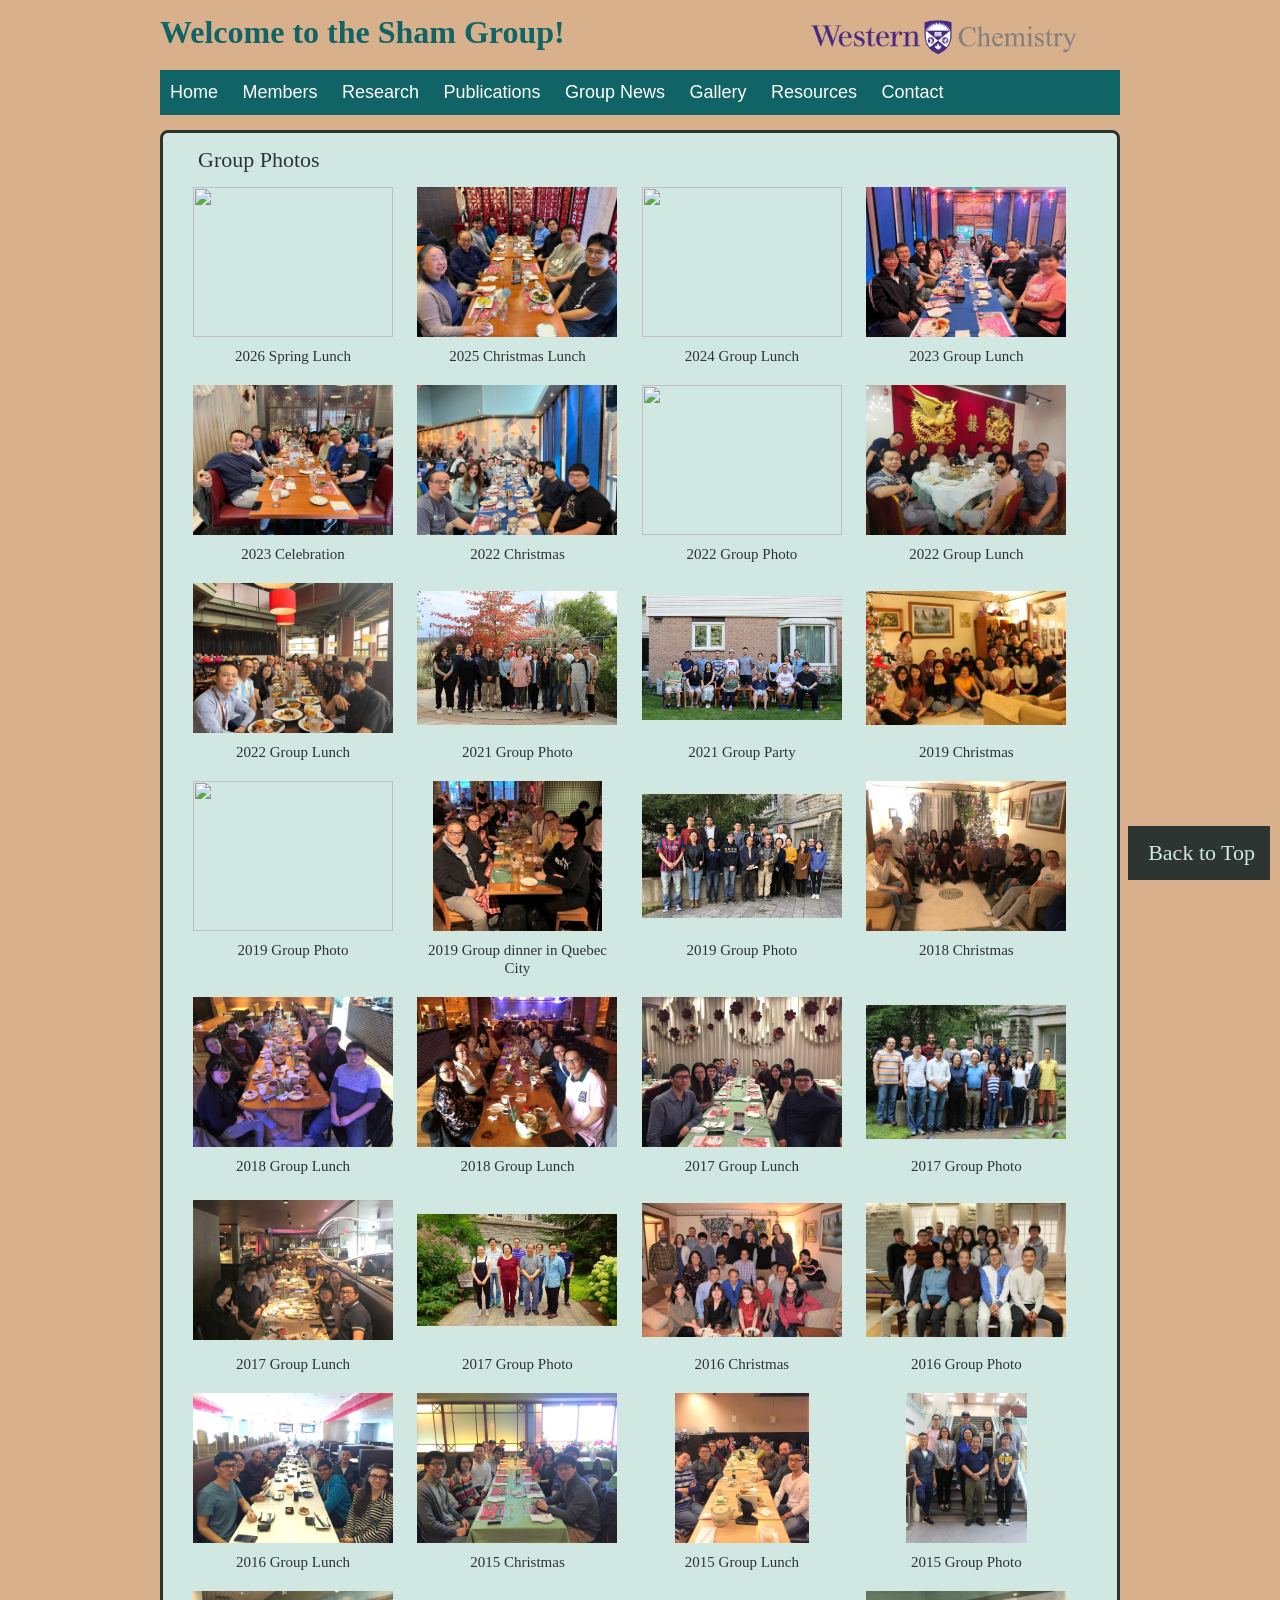
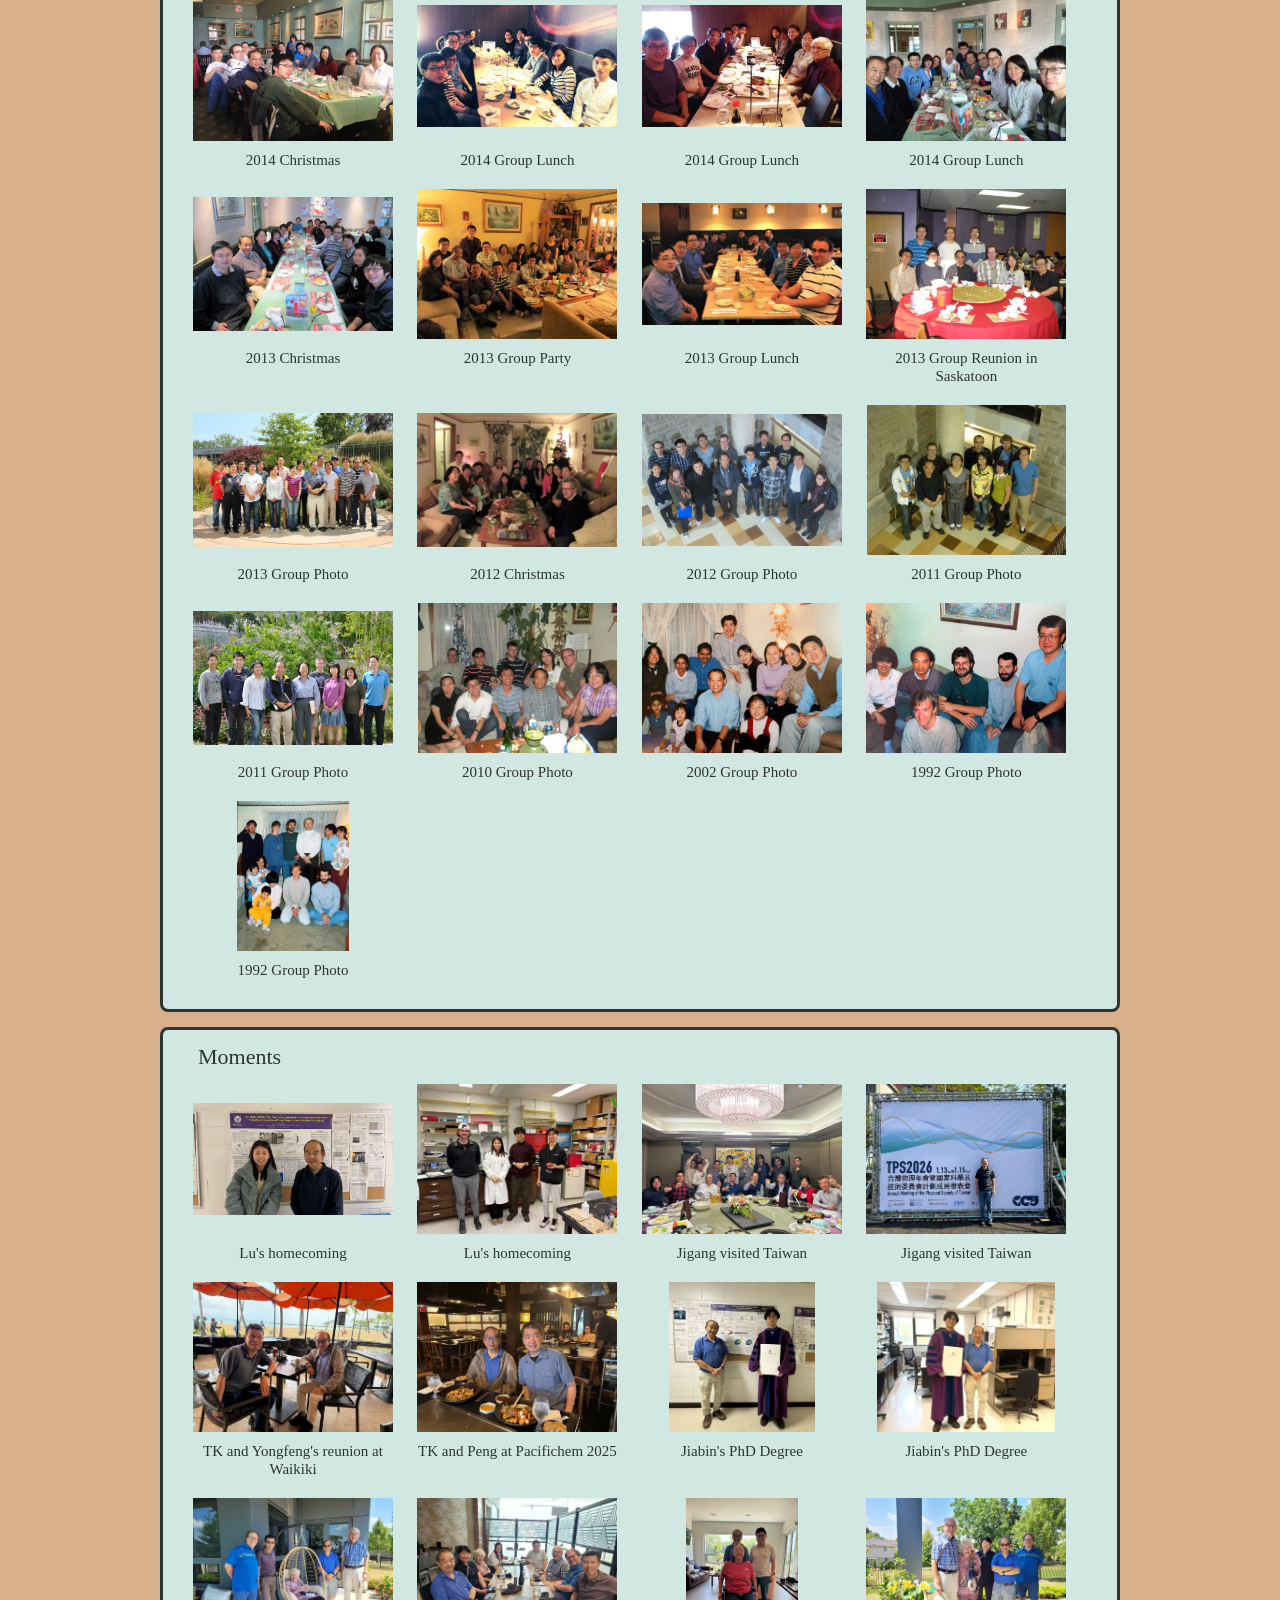
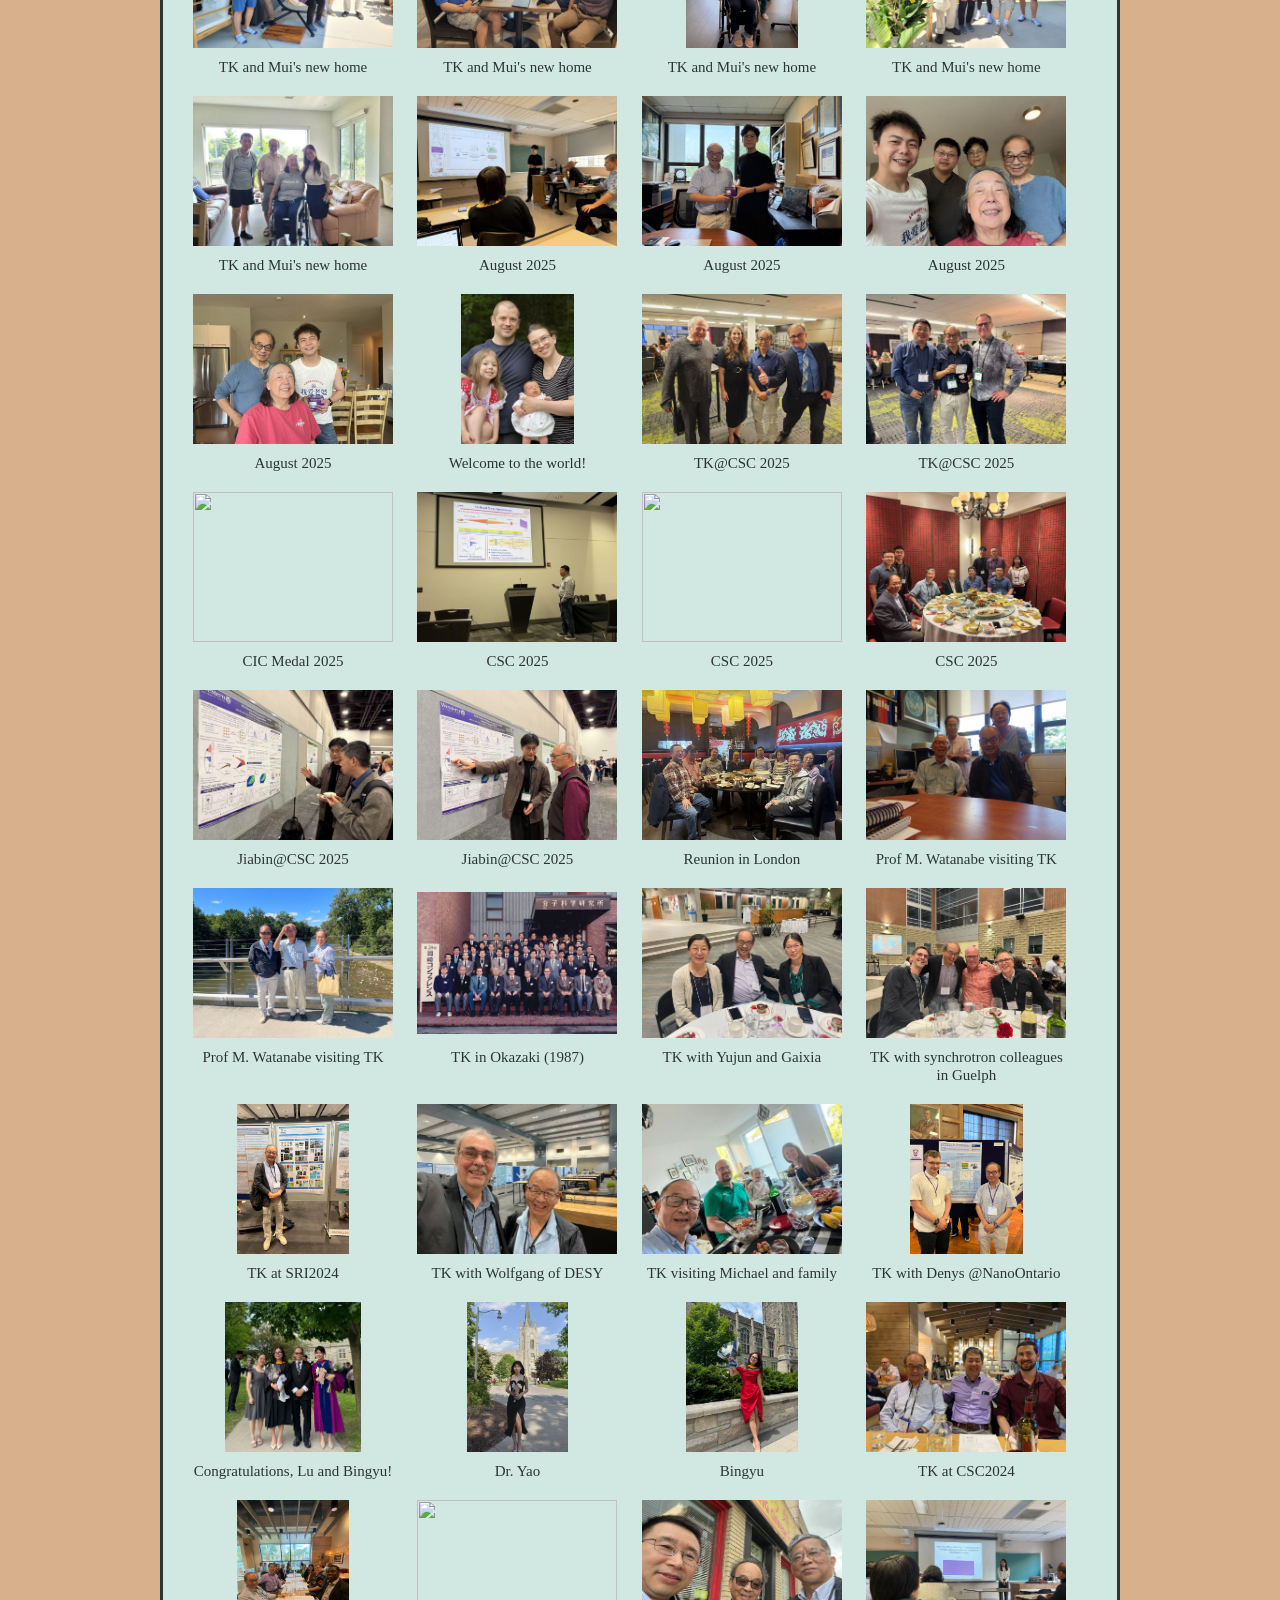
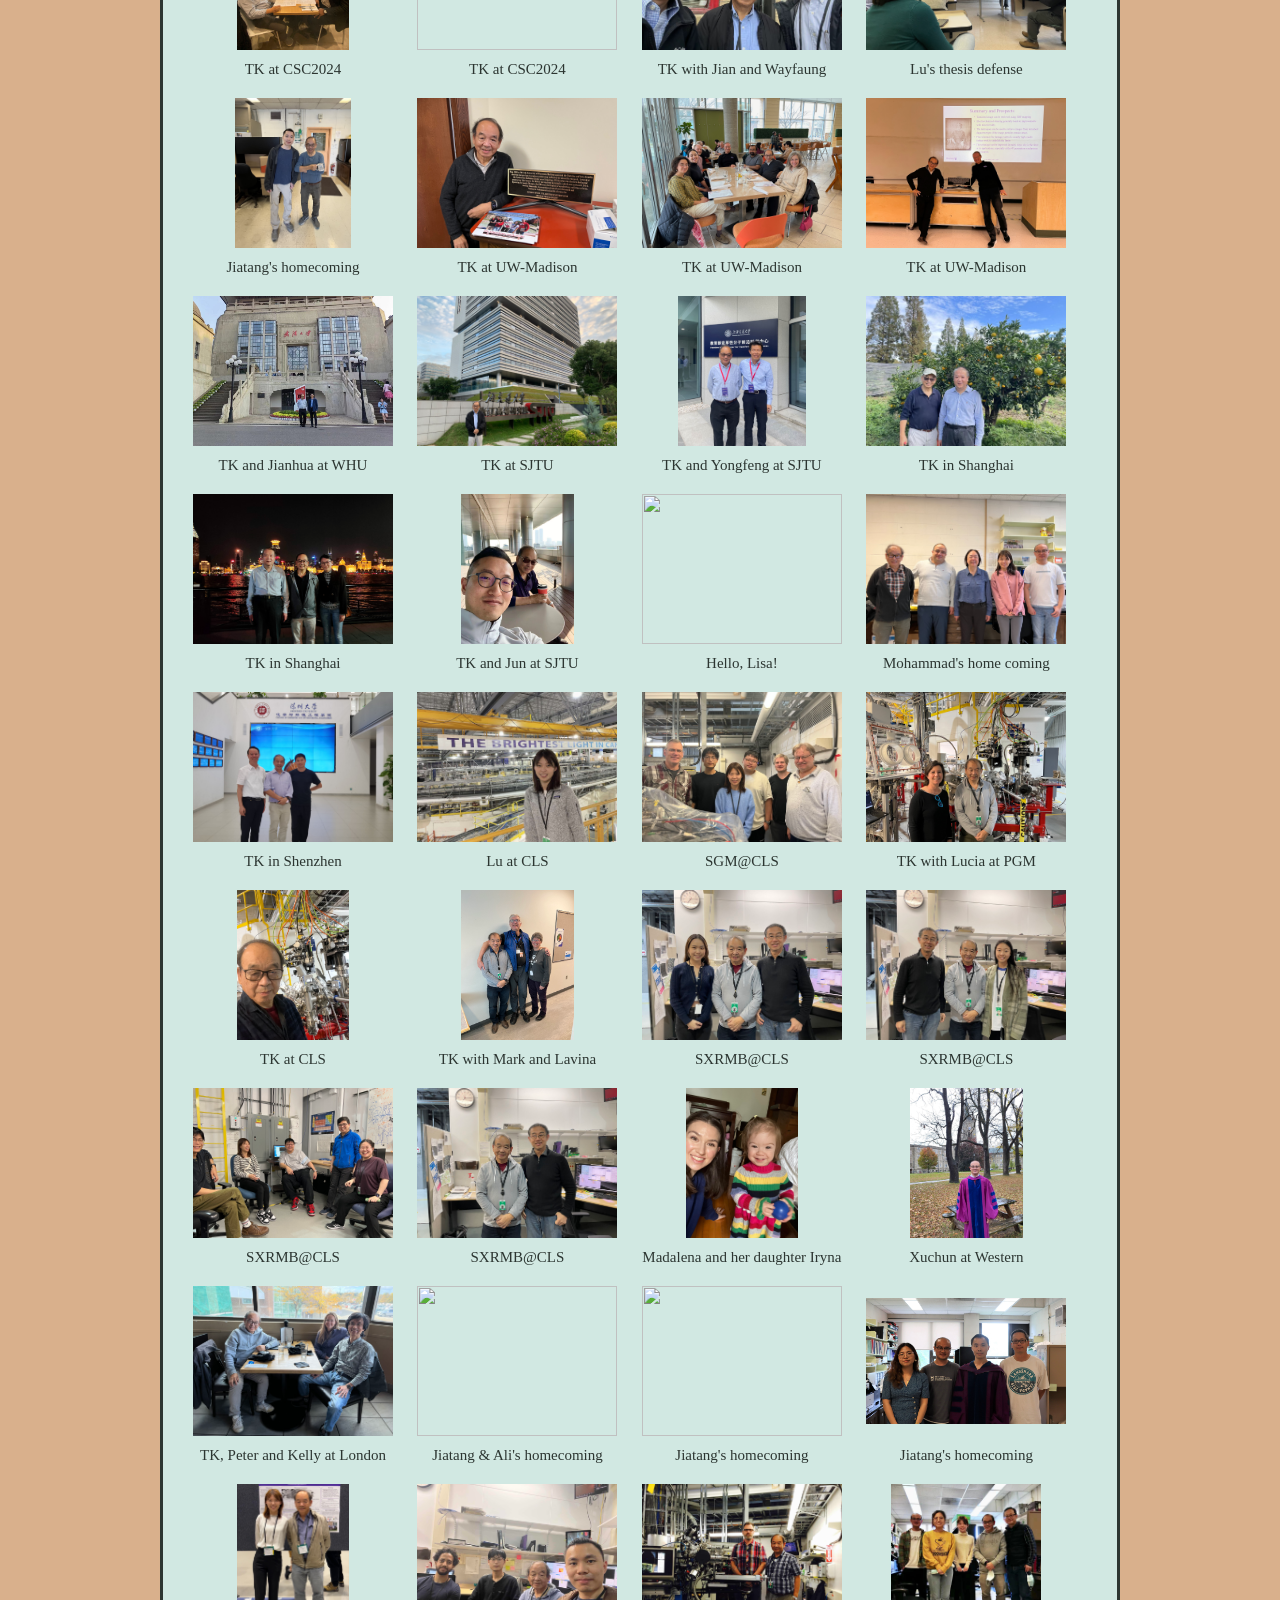
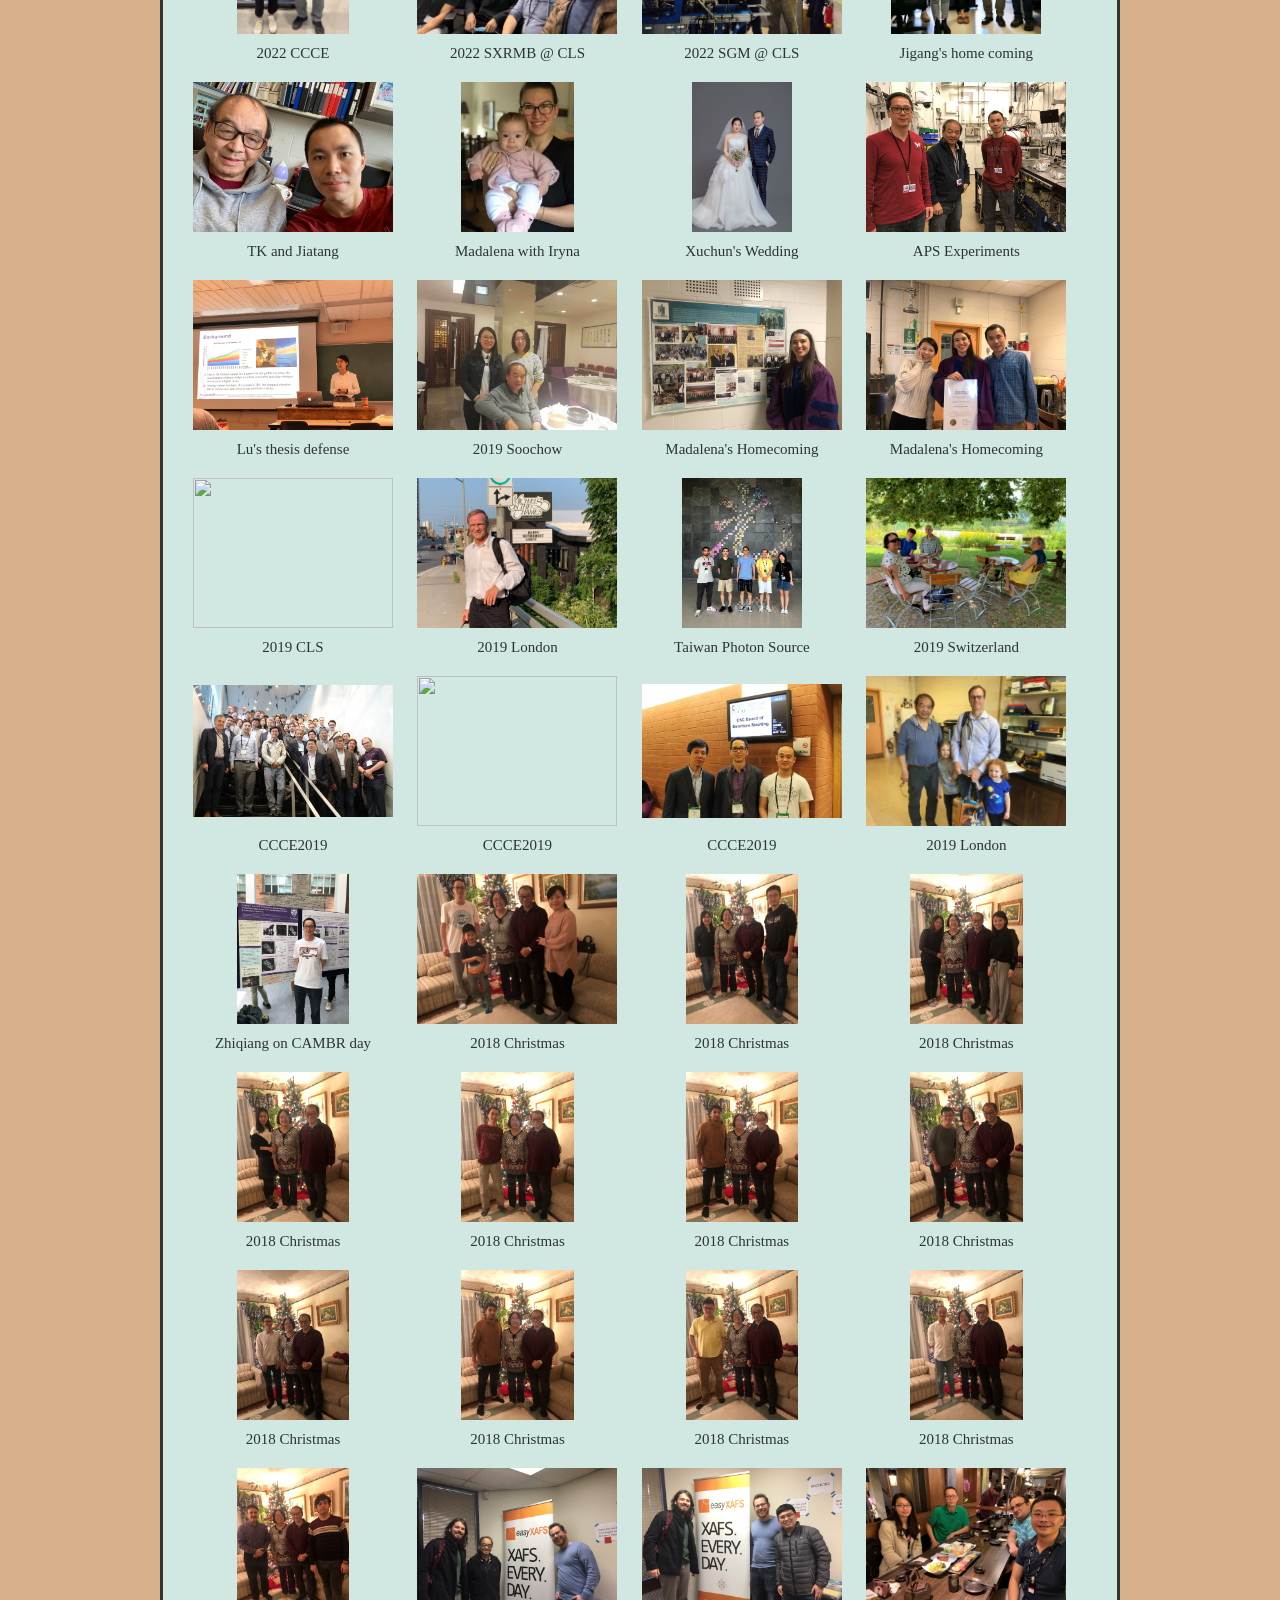
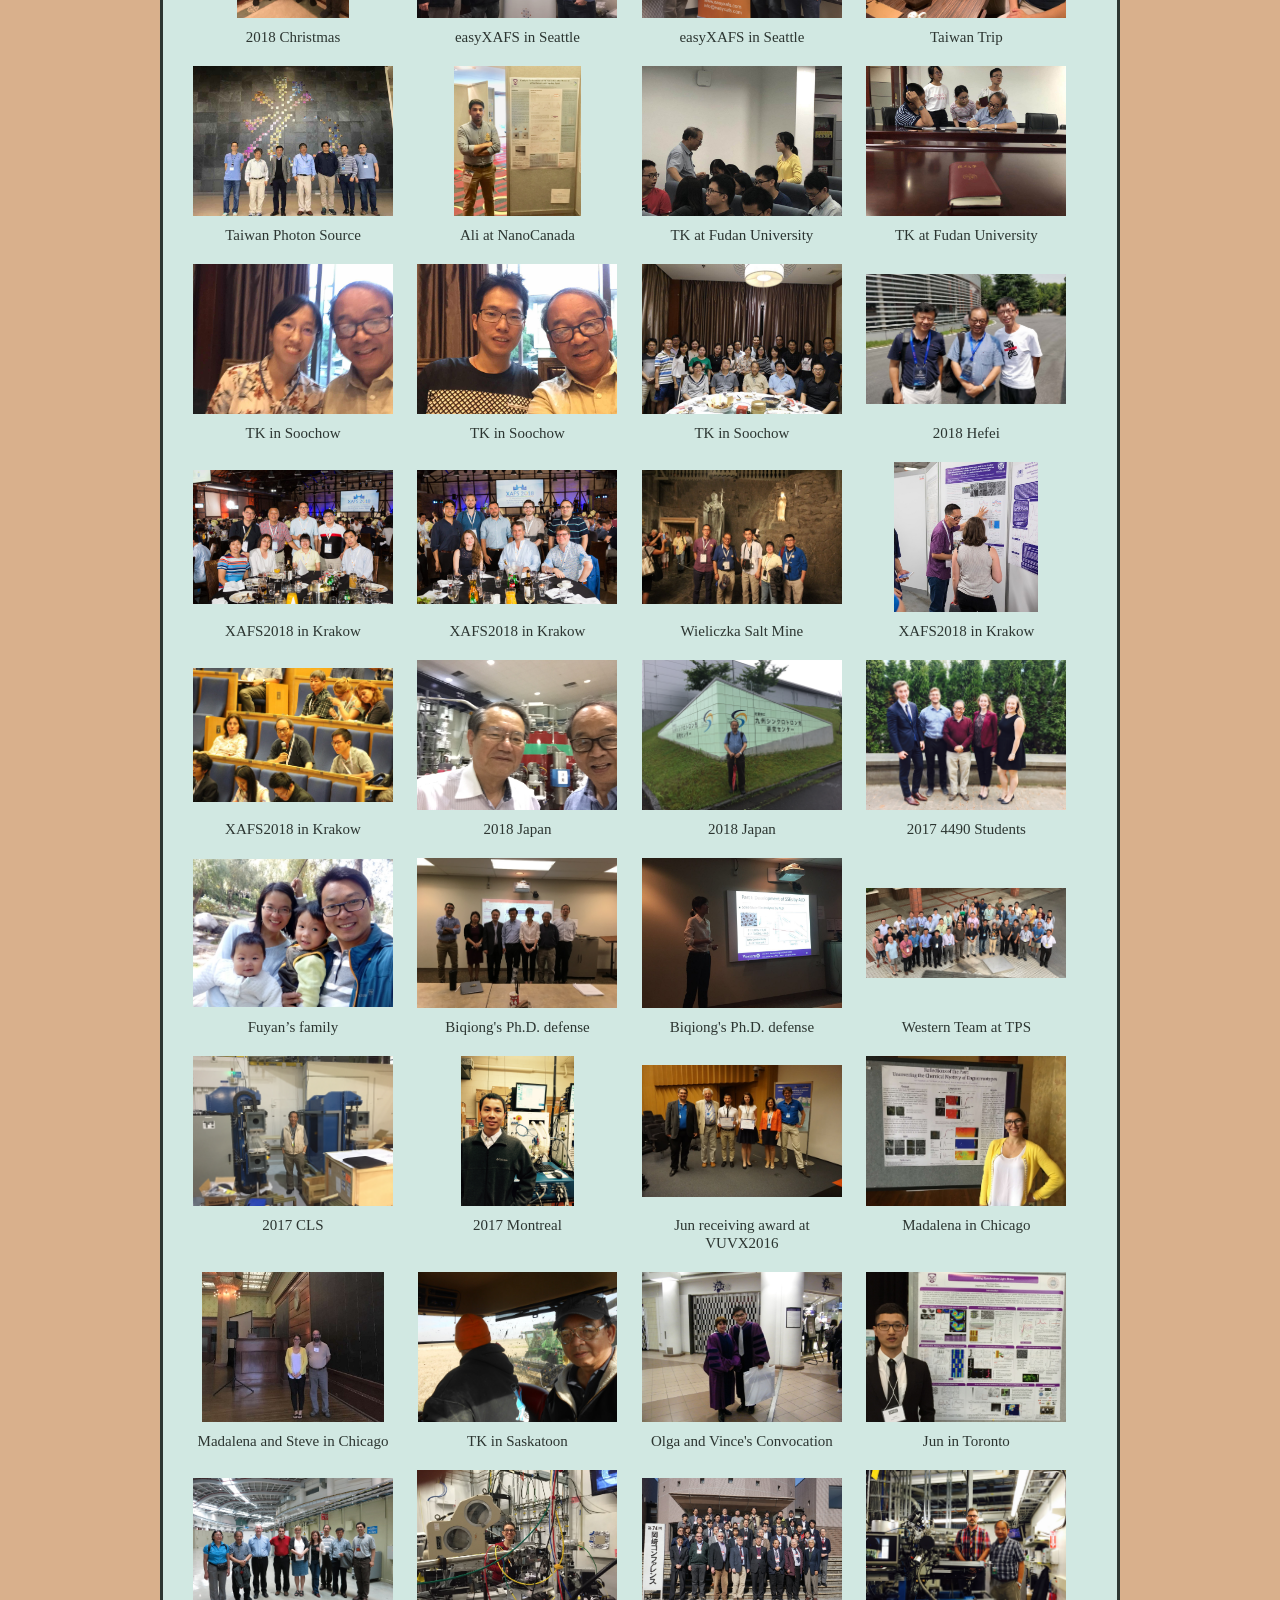
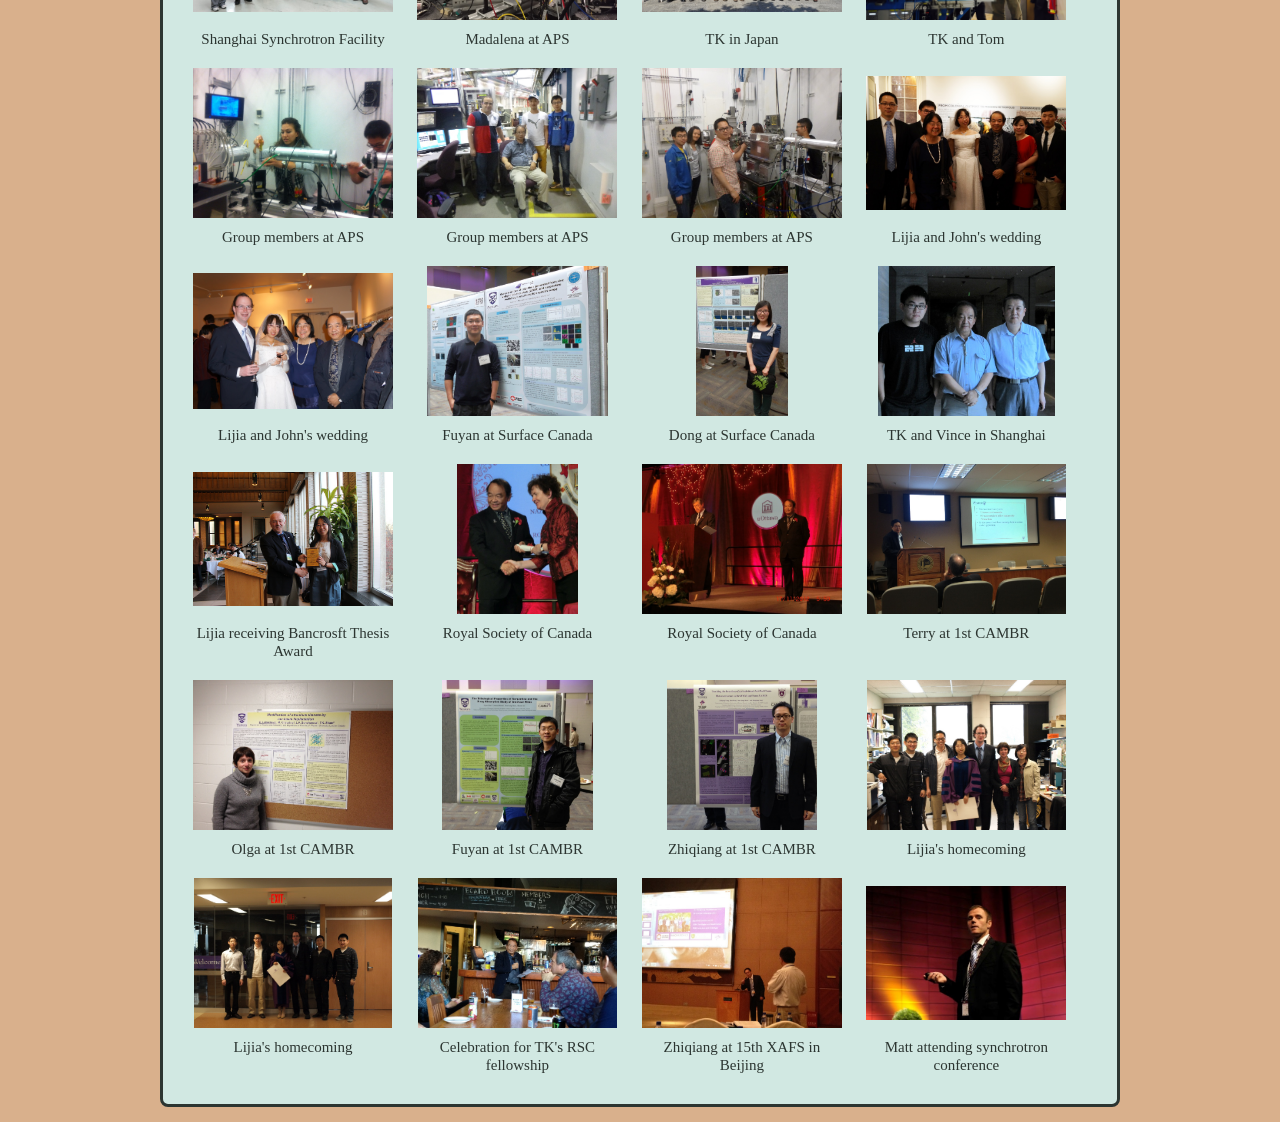
==== commit e36e5f54: "Update print statement from 'Hello' to 'Goodbye'" ====
--- a/gallery.html
+++ b/gallery.html
@@ -93,6 +93,10 @@
 		
 		<div class="box-2">
 			<h3><a name="bGroup">Group Photos</a></h3>
+
+			<div class="gphoto"> <a data-fancybox="gallery" href="./gallery/202604group.jpg" data-caption="2026 spring group lunch">
+				<img src="./gallery/202604group.jpg"  alt="" /></a><h4>2026 Spring Lunch </h4>
+			</div>
 			
 			<div class="gphoto"> <a data-fancybox="gallery" href="./gallery/202512group.jpg" data-caption="2025 group Christmas lunch: left  to right, Mui, TK, Jack (4th year), Mahtab ( PhD, joint with Yolanda Hedberg), Zhiqiang, Grace, Jiabin, Tony (freshly mintedPhD) and Yi Yuan (PhD, joint with Yang Zhao). ">
 				<img src="./gallery/202512group.jpg"  alt="" /></a><h4>2025 Christmas Lunch </h4>
@@ -885,4 +889,4 @@
 
 	</div> <!-- ./container -->
 </body>
-</html>+</html>
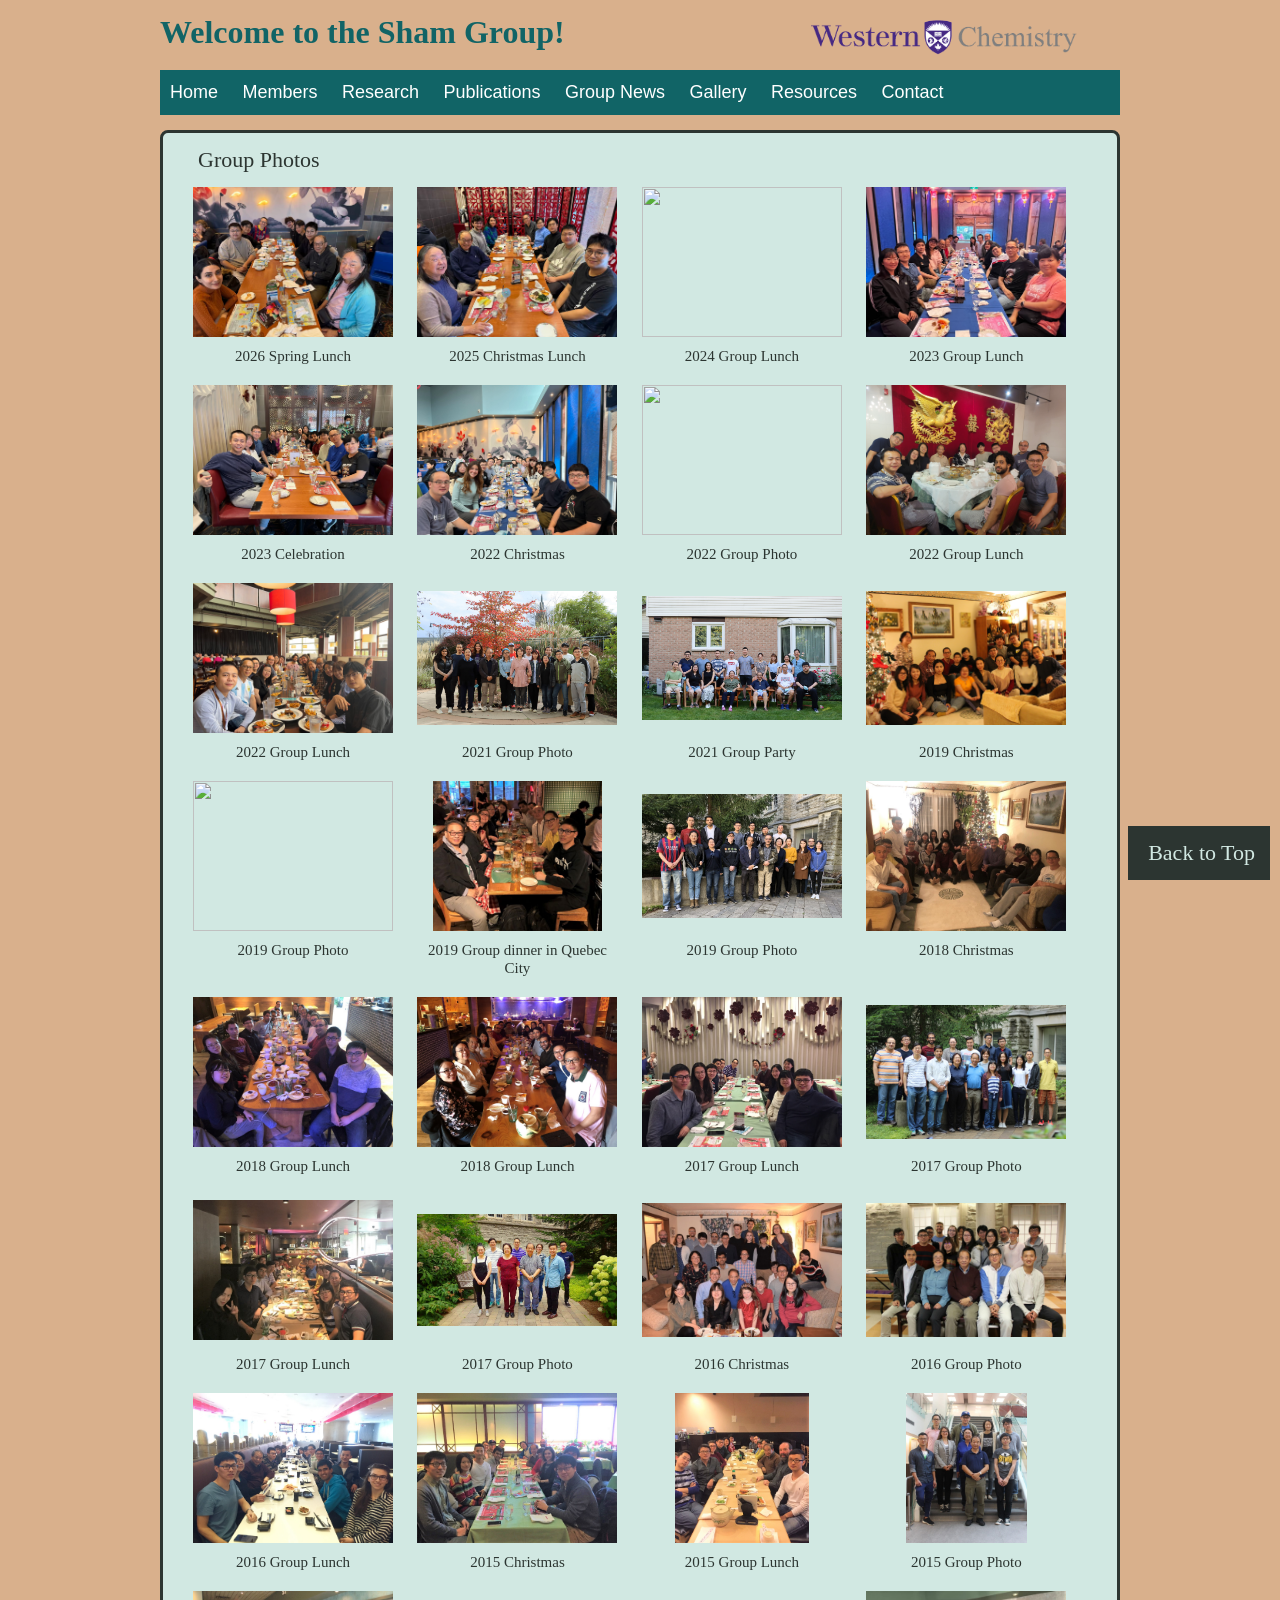
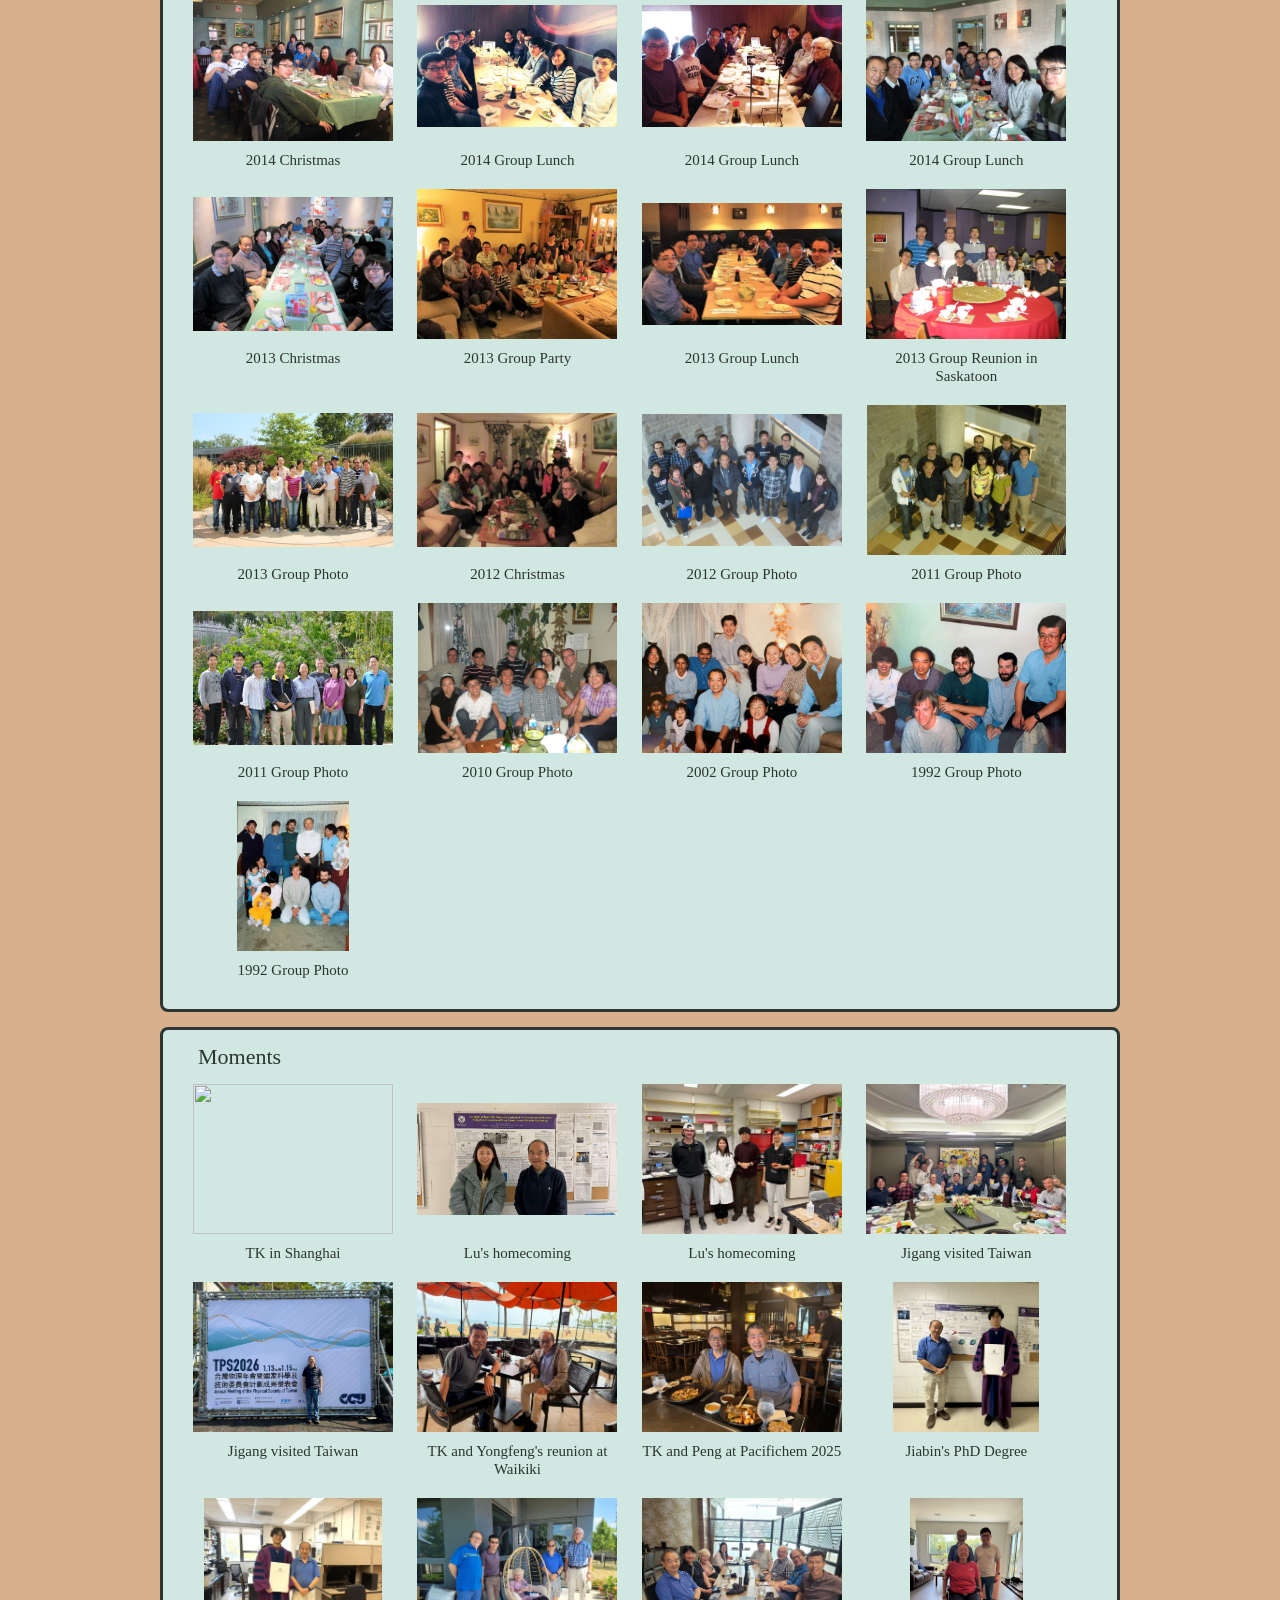
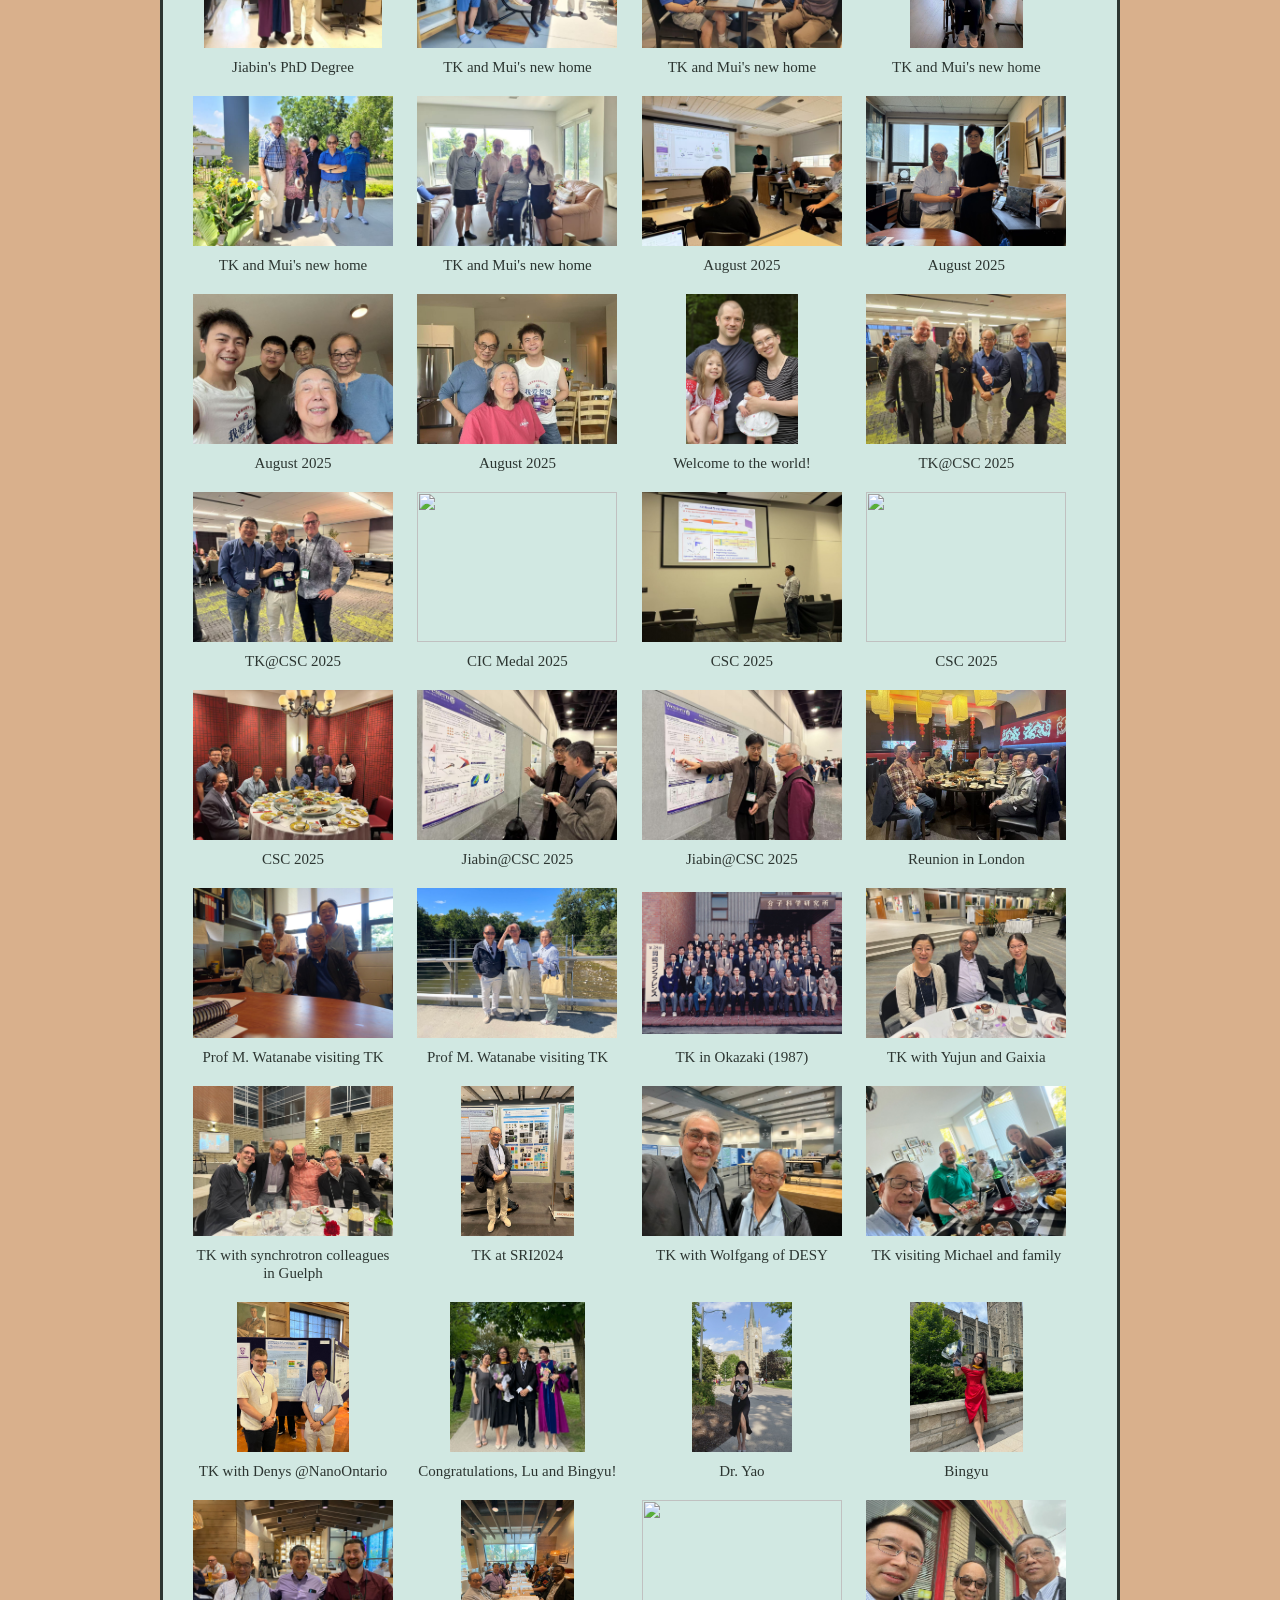
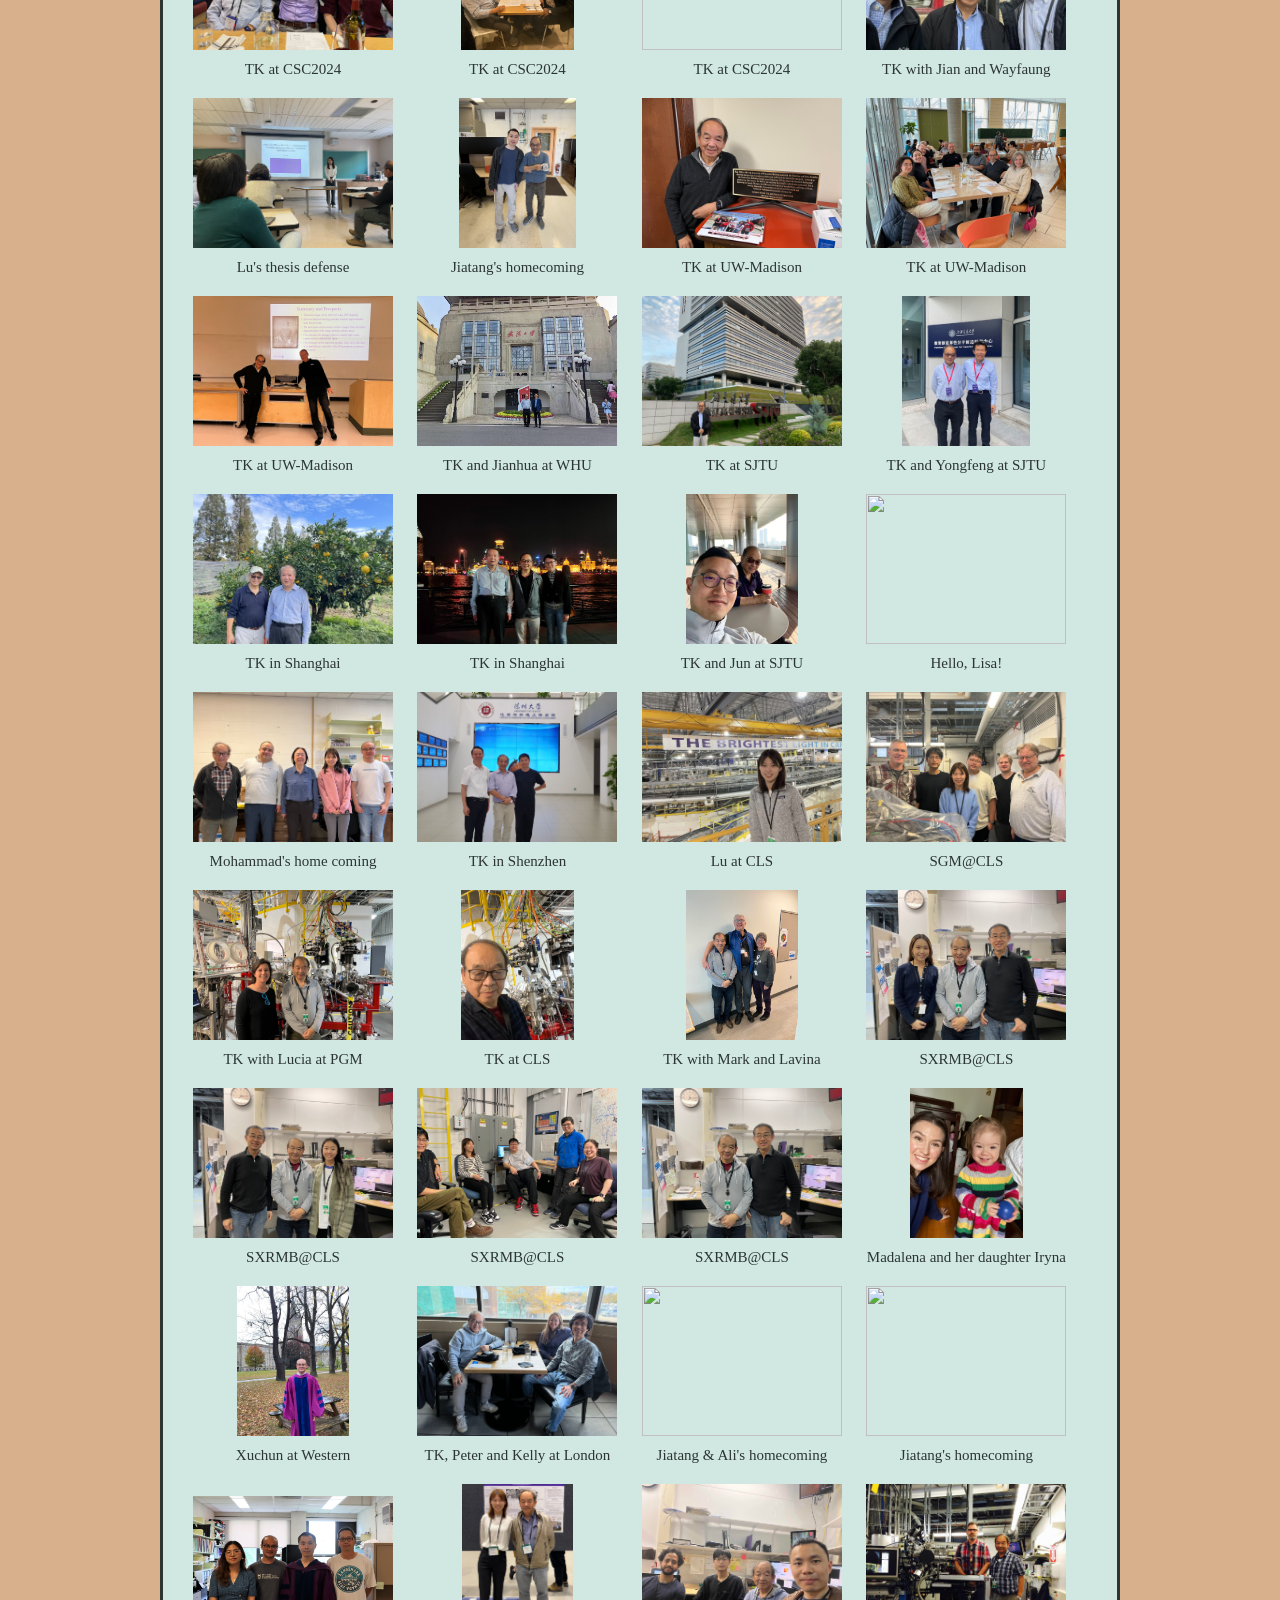
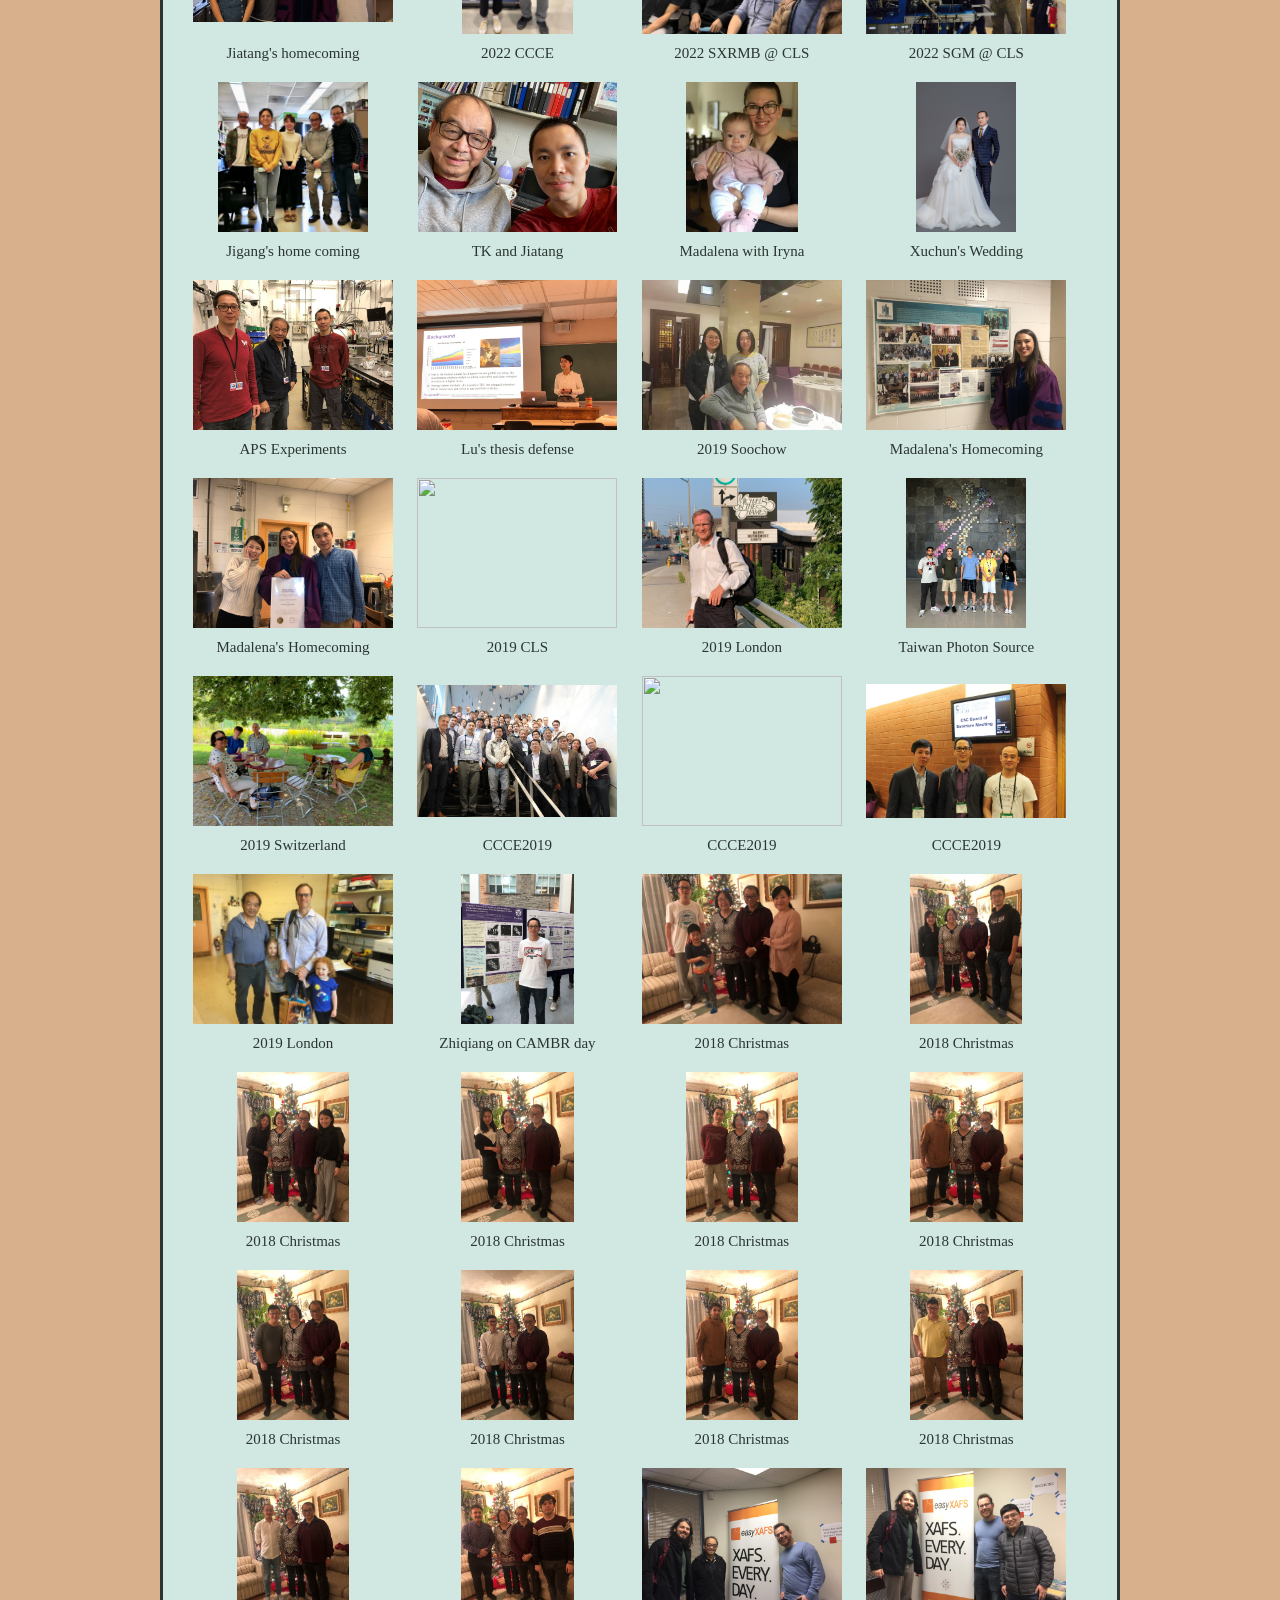
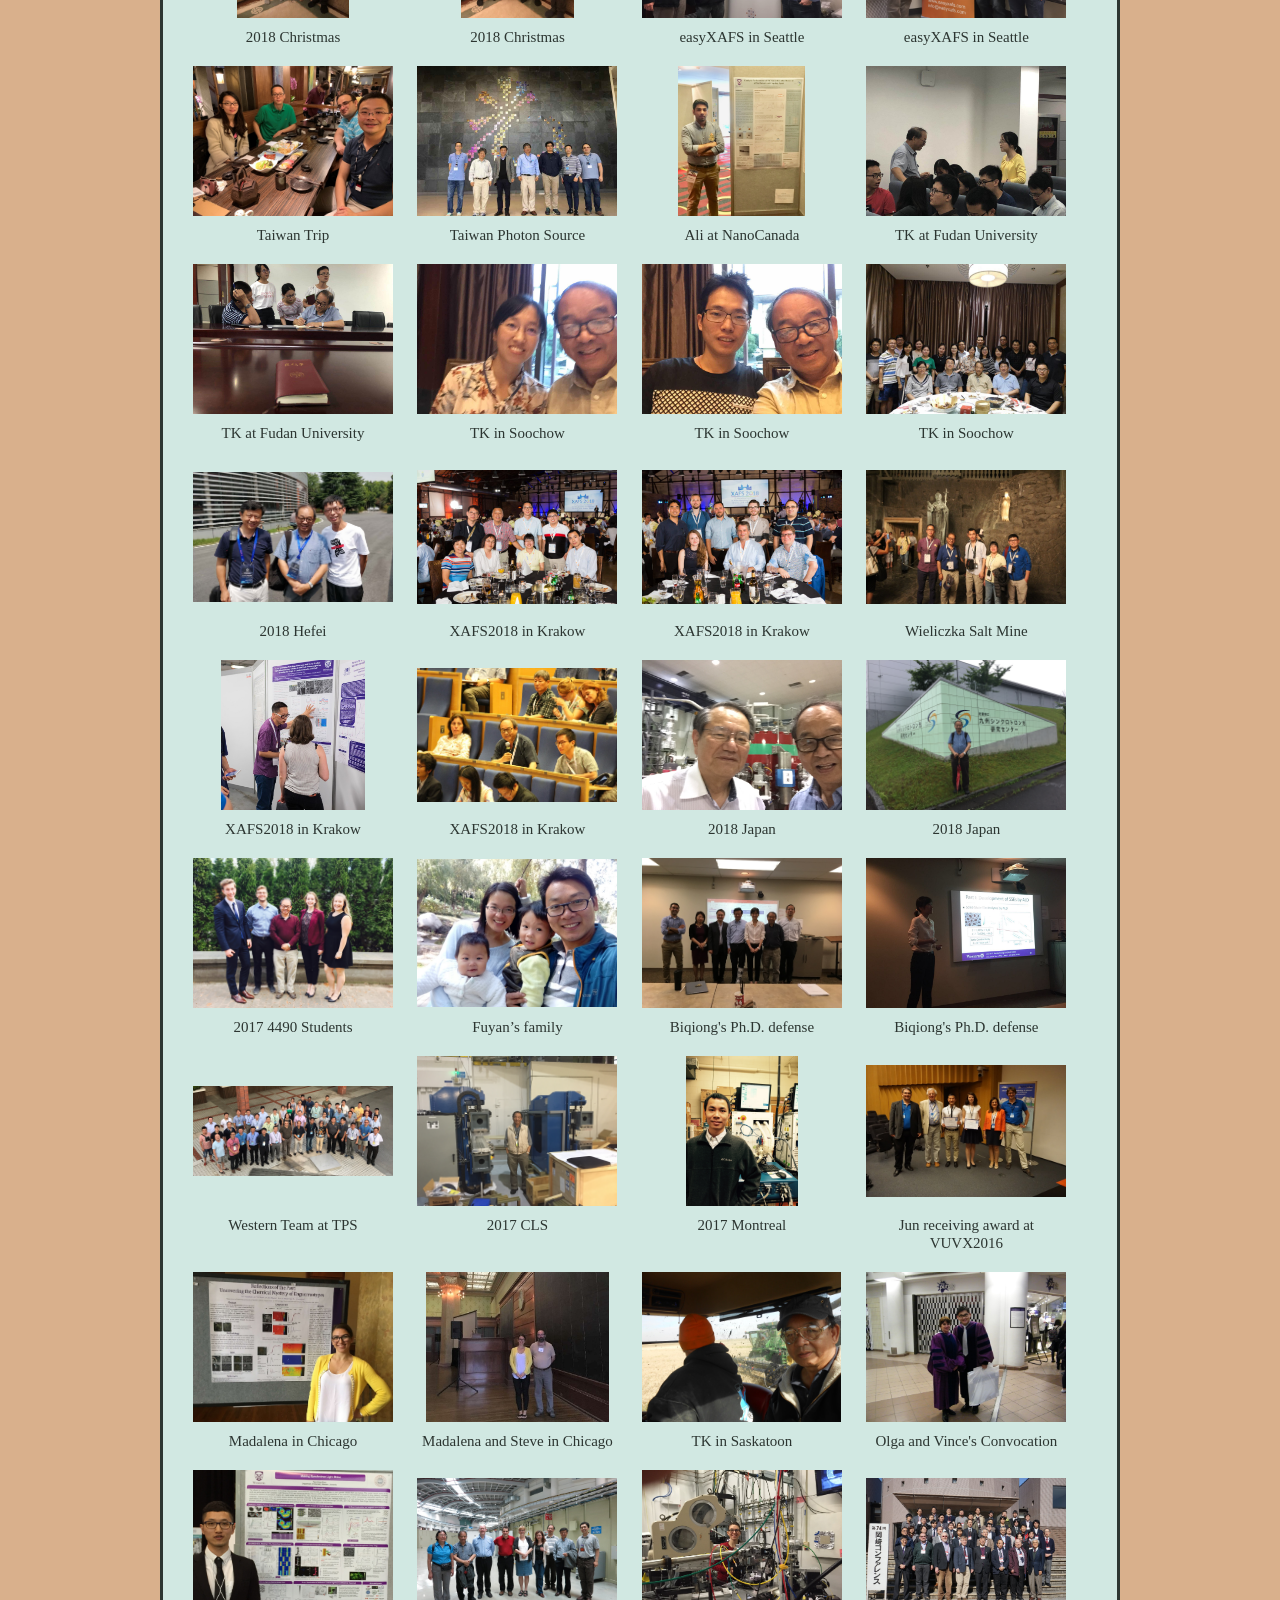
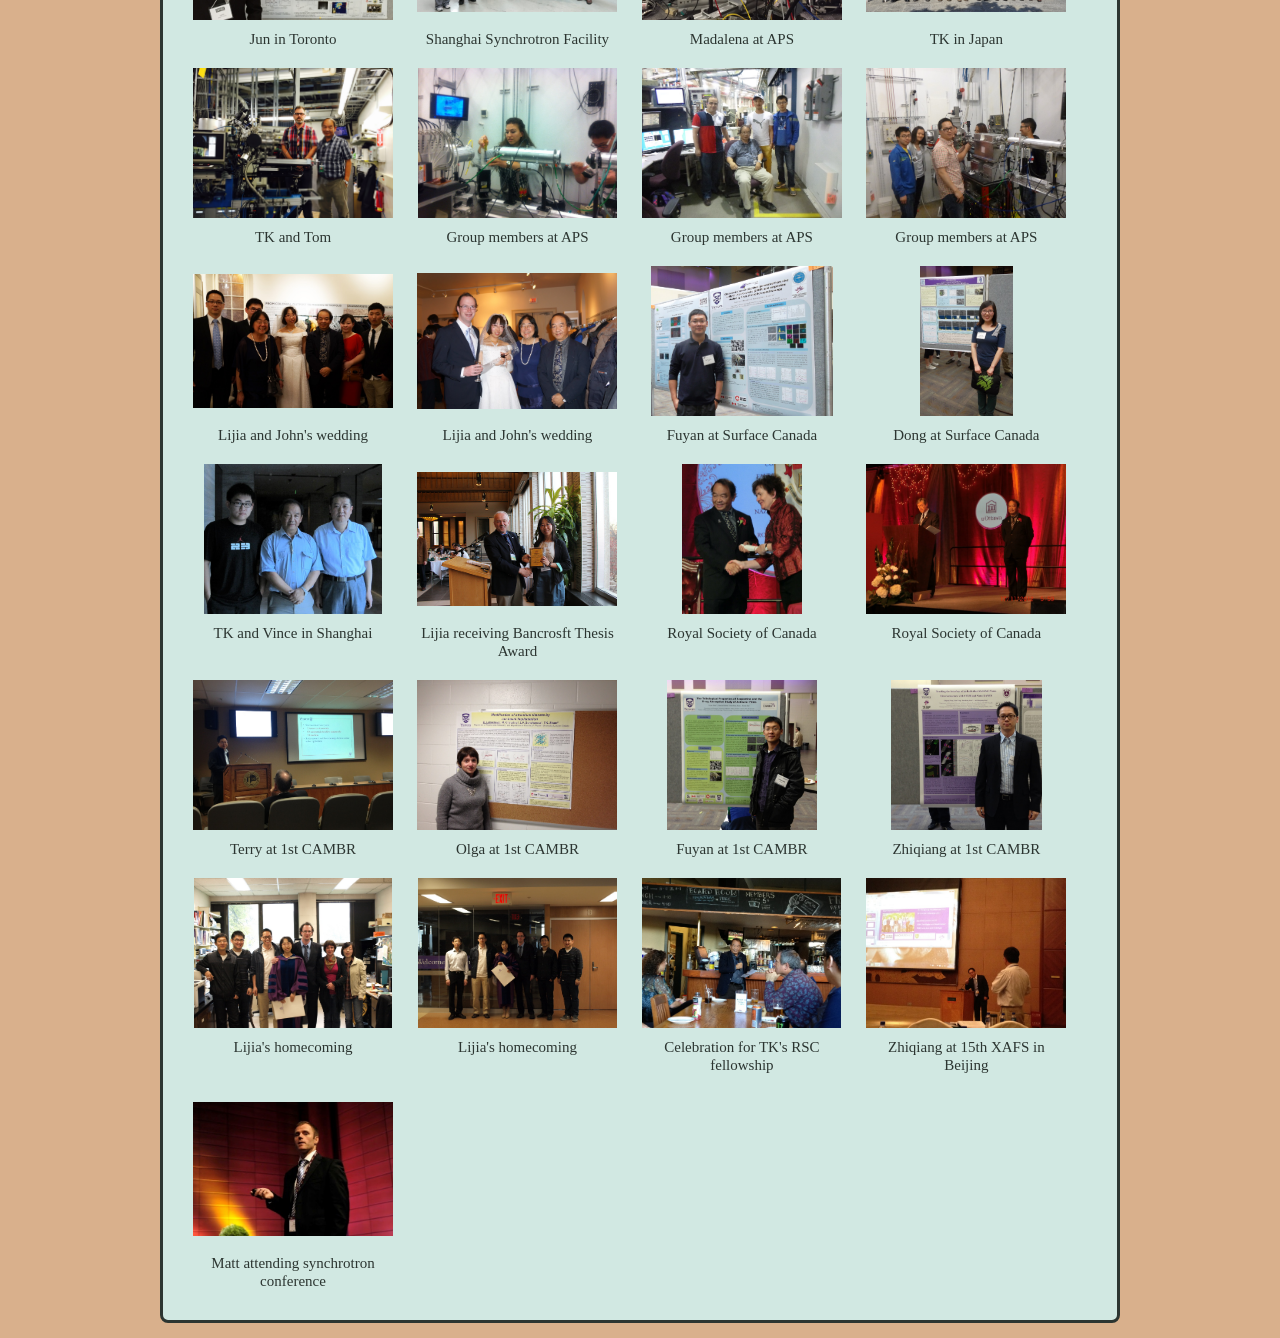
==== commit 8a425851: "Update print statement from 'Hello' to 'Goodbye'" ====
--- a/gallery.html
+++ b/gallery.html
@@ -276,7 +276,9 @@
 		
 		<div class="box-2">
 			<h3><a name="bMoments">Moments</a></h3>
-			
+
+			<div class="gphoto"> <a data-fancybox="gallery" href="./gallery/m202604_TKShanghai.jpg" data-caption="April 2026<br>TK in Shanghai with Weihan, Minsi, and Jiamin."><img src="./gallery/m202604_TKShanghai.jpg"  alt="" /></a><h4>TK in Shanghai</h4>
+			</div>
 			
 			<div class="gphoto"> <a data-fancybox="gallery" href="./gallery/m202602_Lu.jpg" data-caption="February 2026<br>Lu’s home coming, photo taken in front of her master piece, anisotropic crystallization of TiO2 nanotube."><img src="./gallery/m202602_Lu.jpg"  alt="" /></a><h4>Lu's homecoming</h4>
 			</div>
